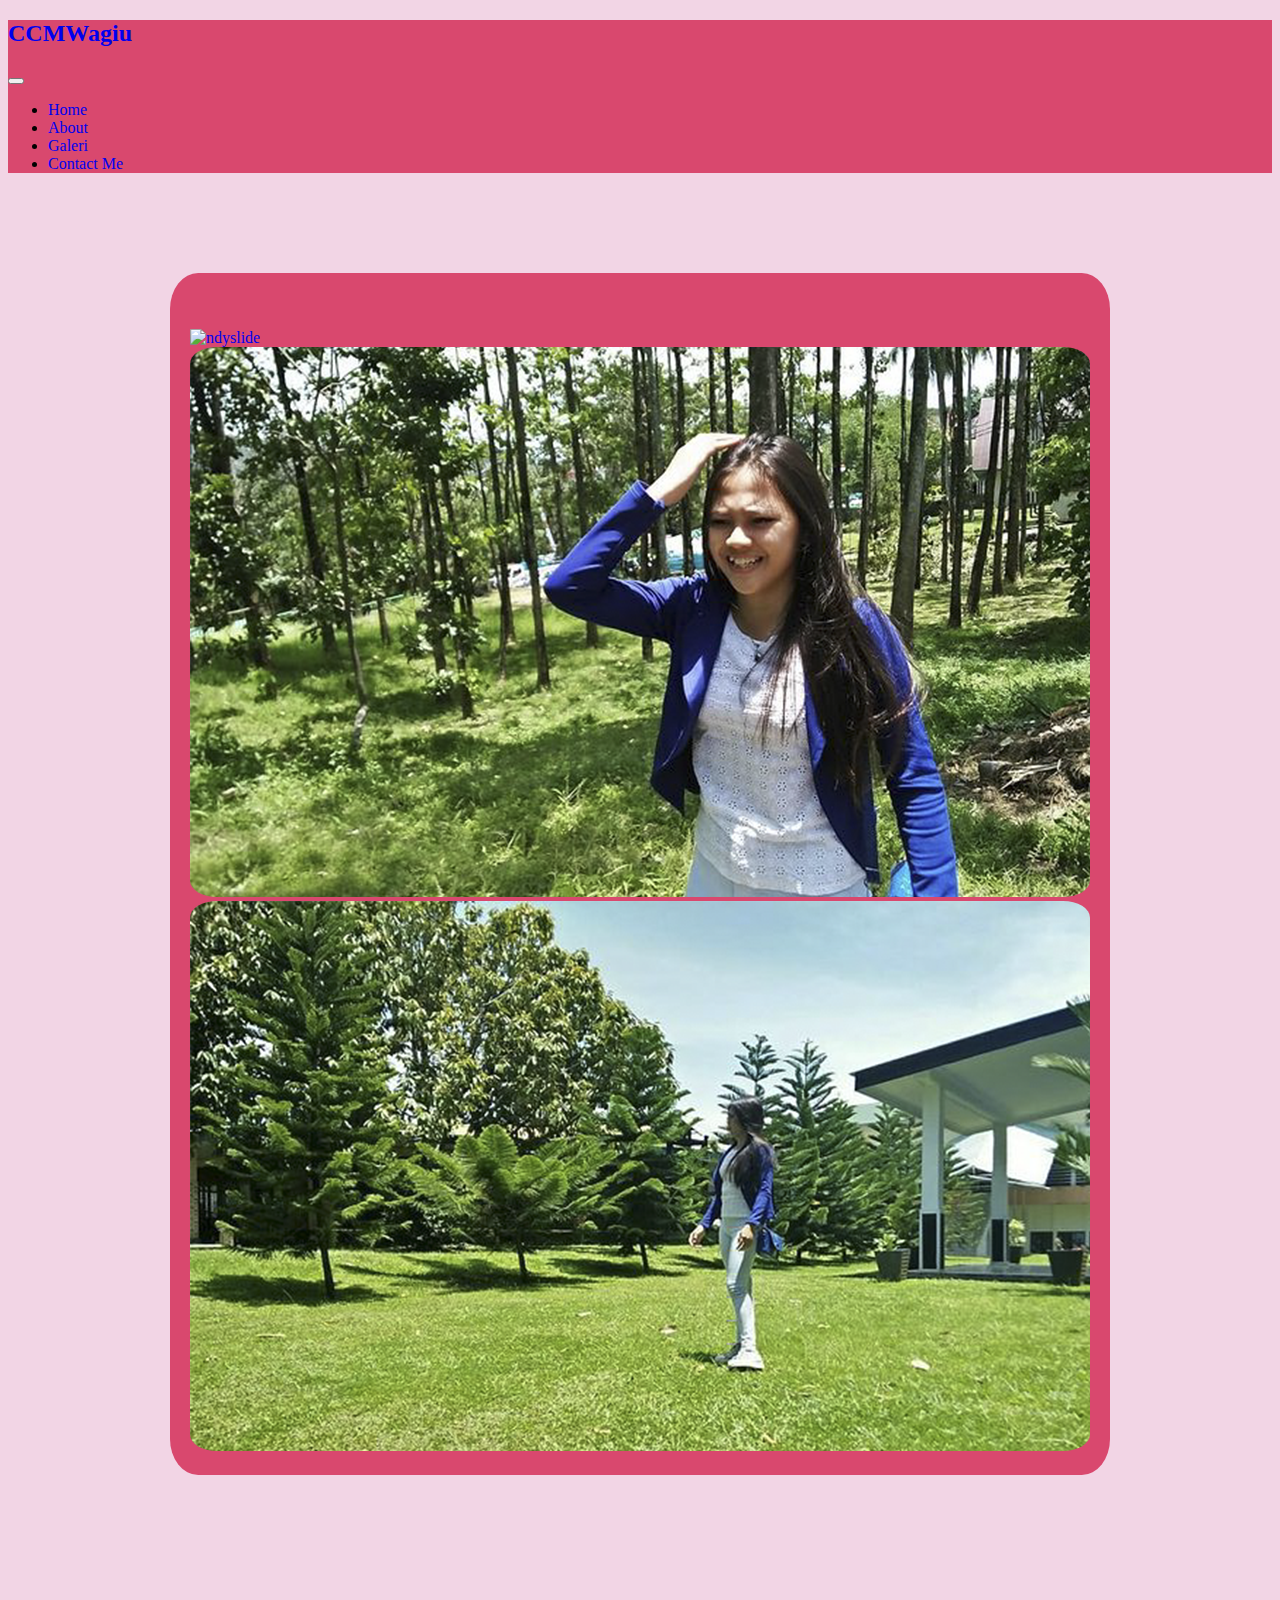
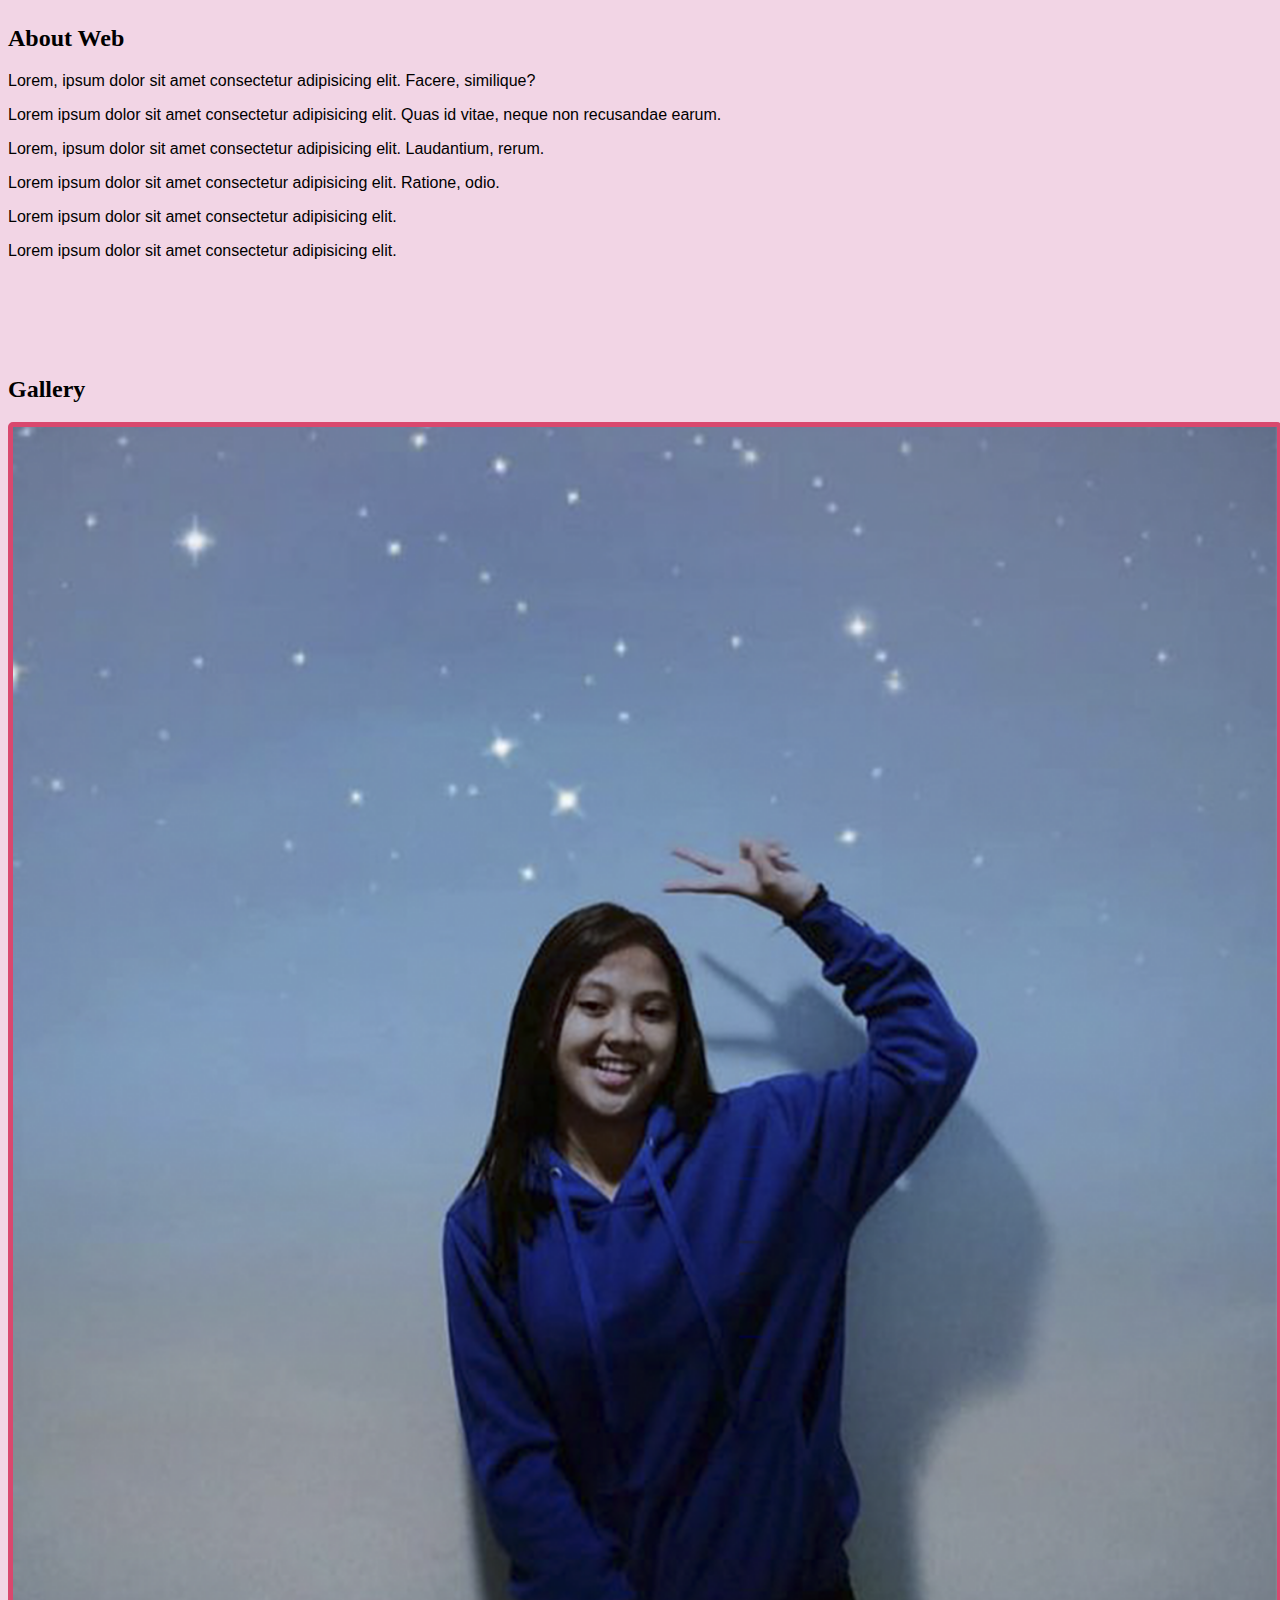
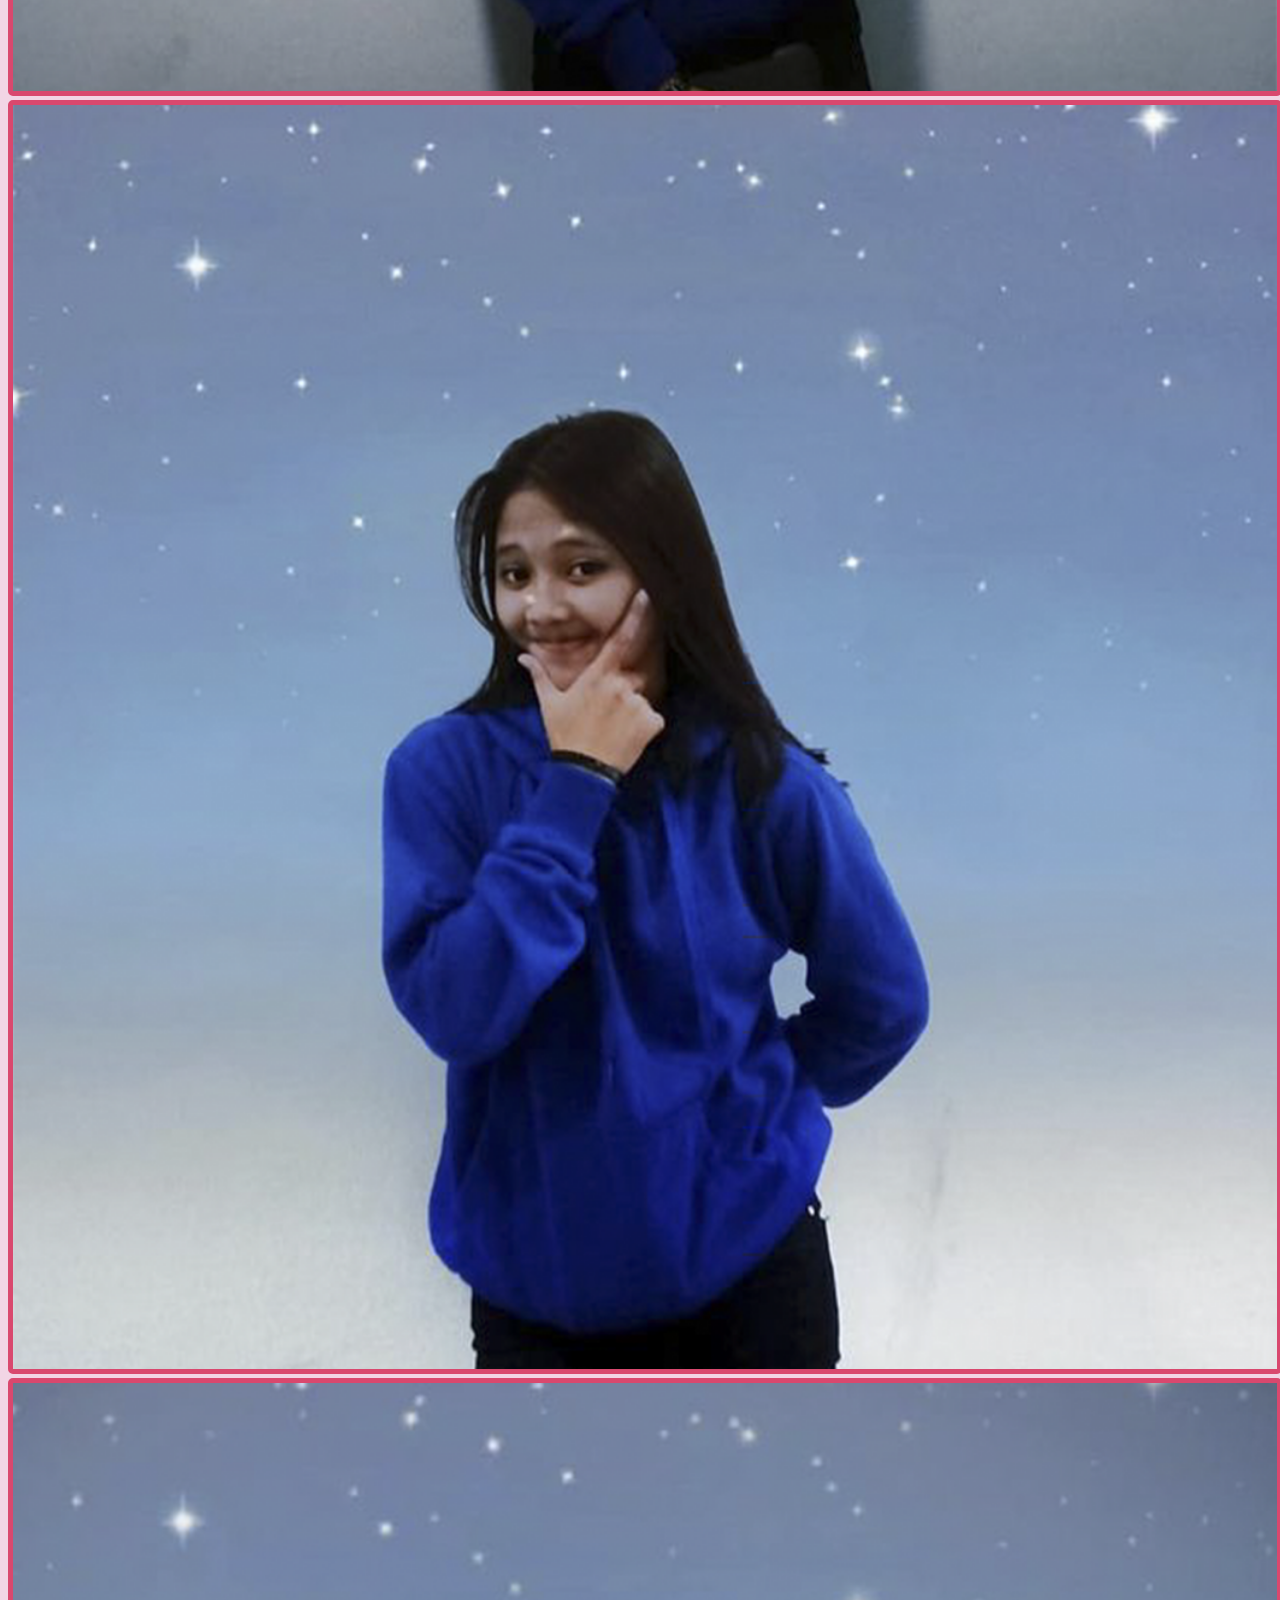
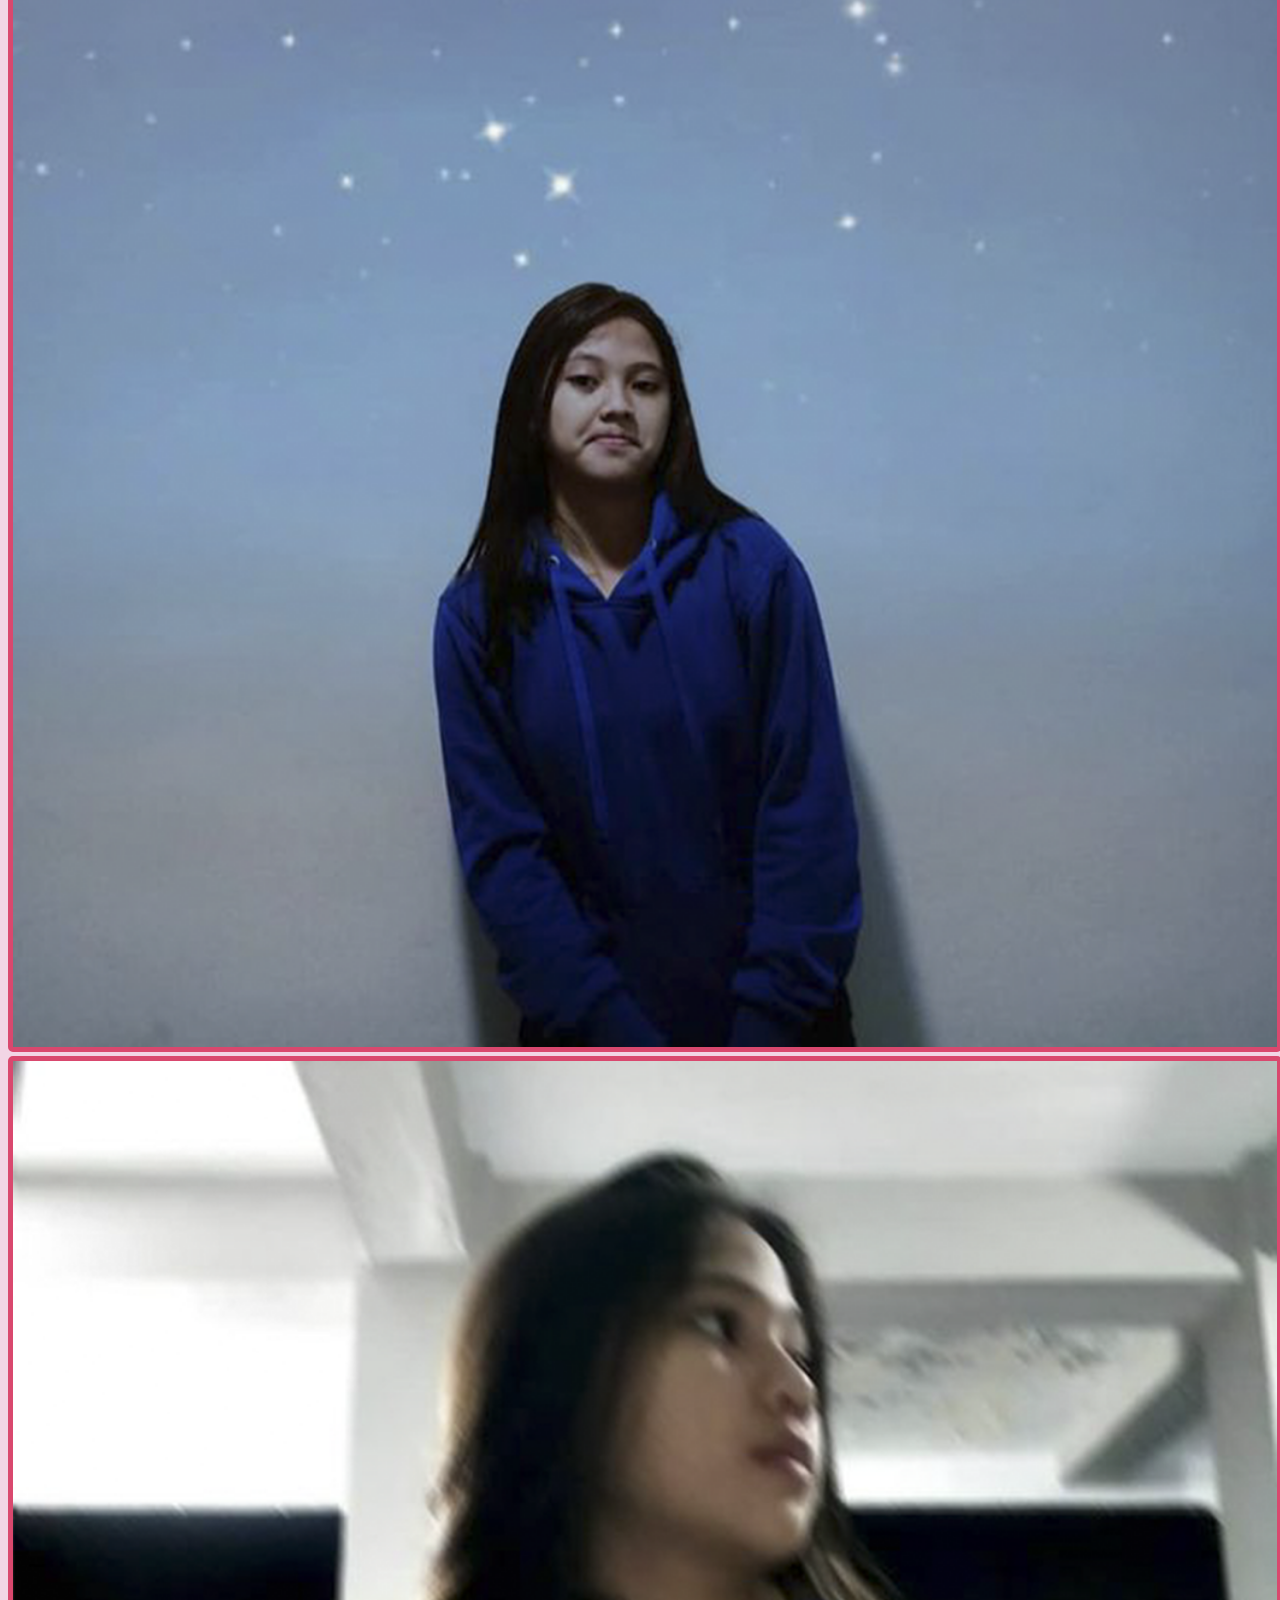
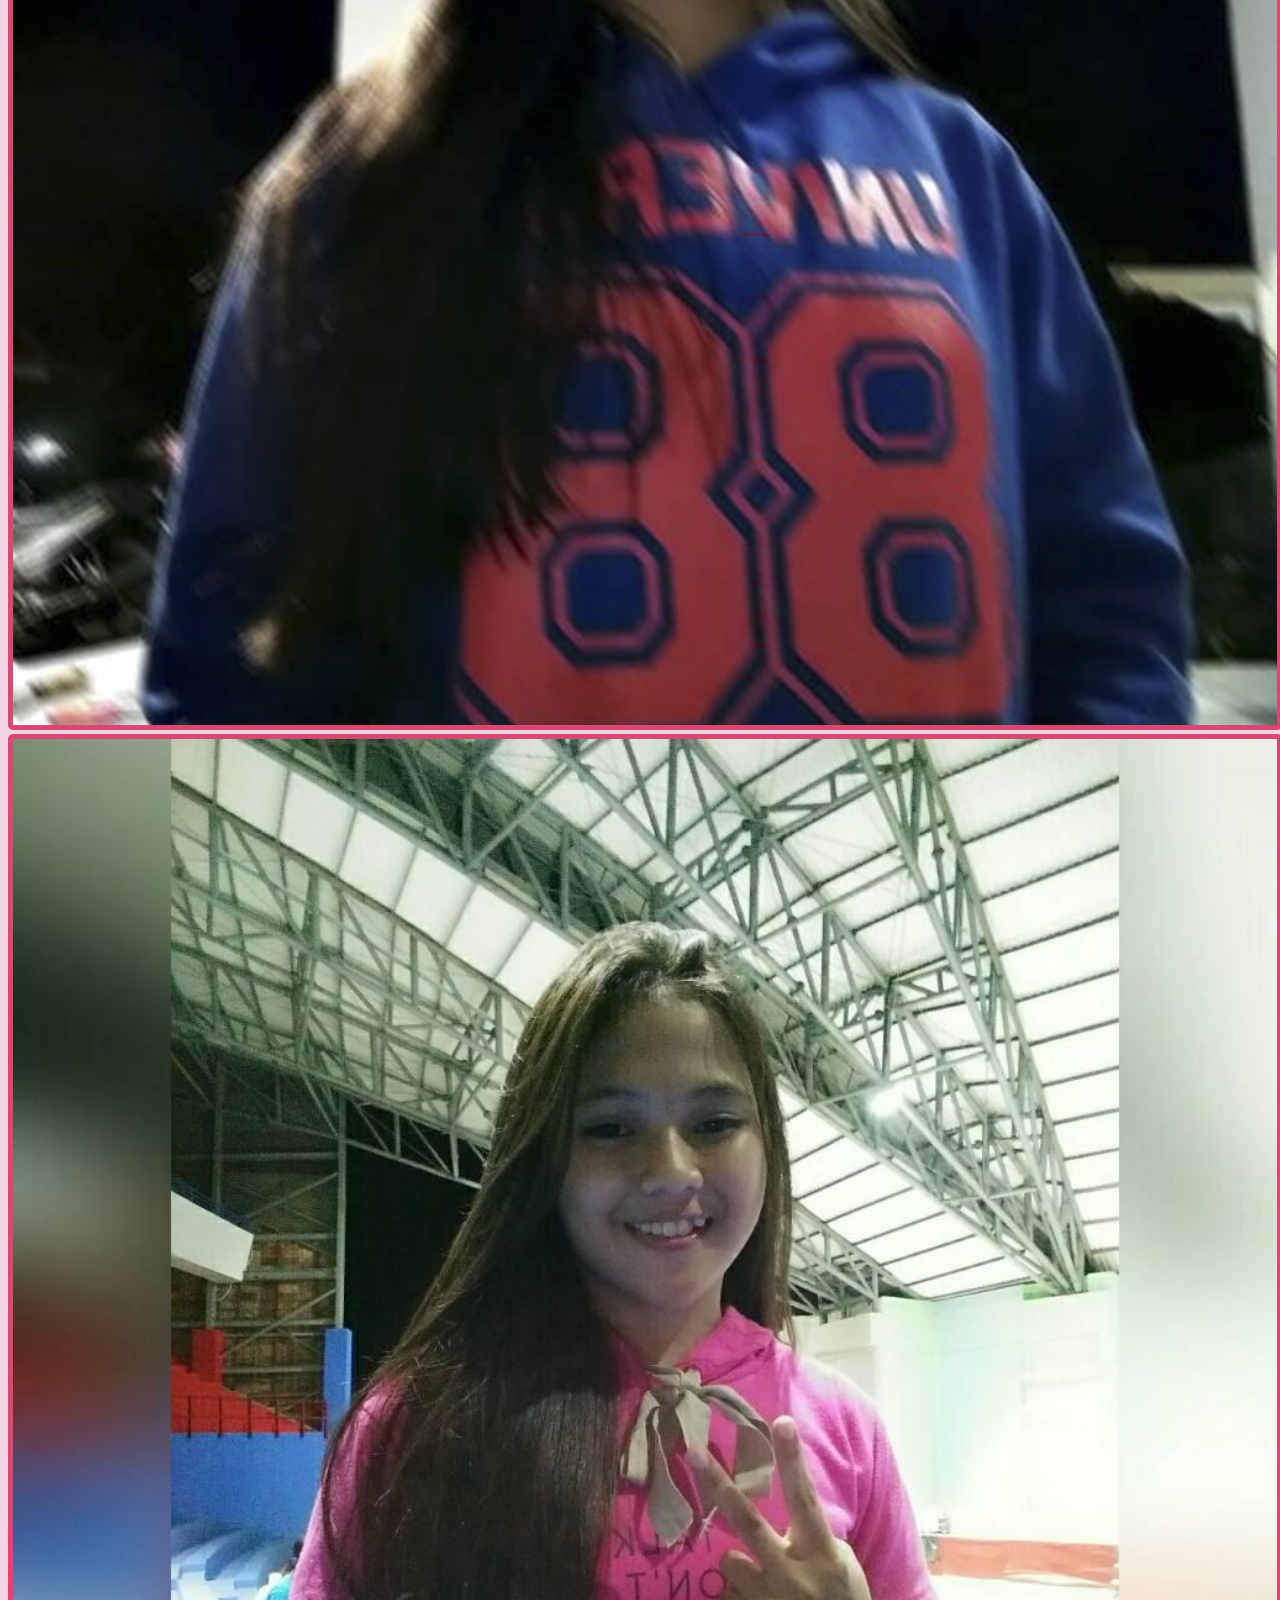
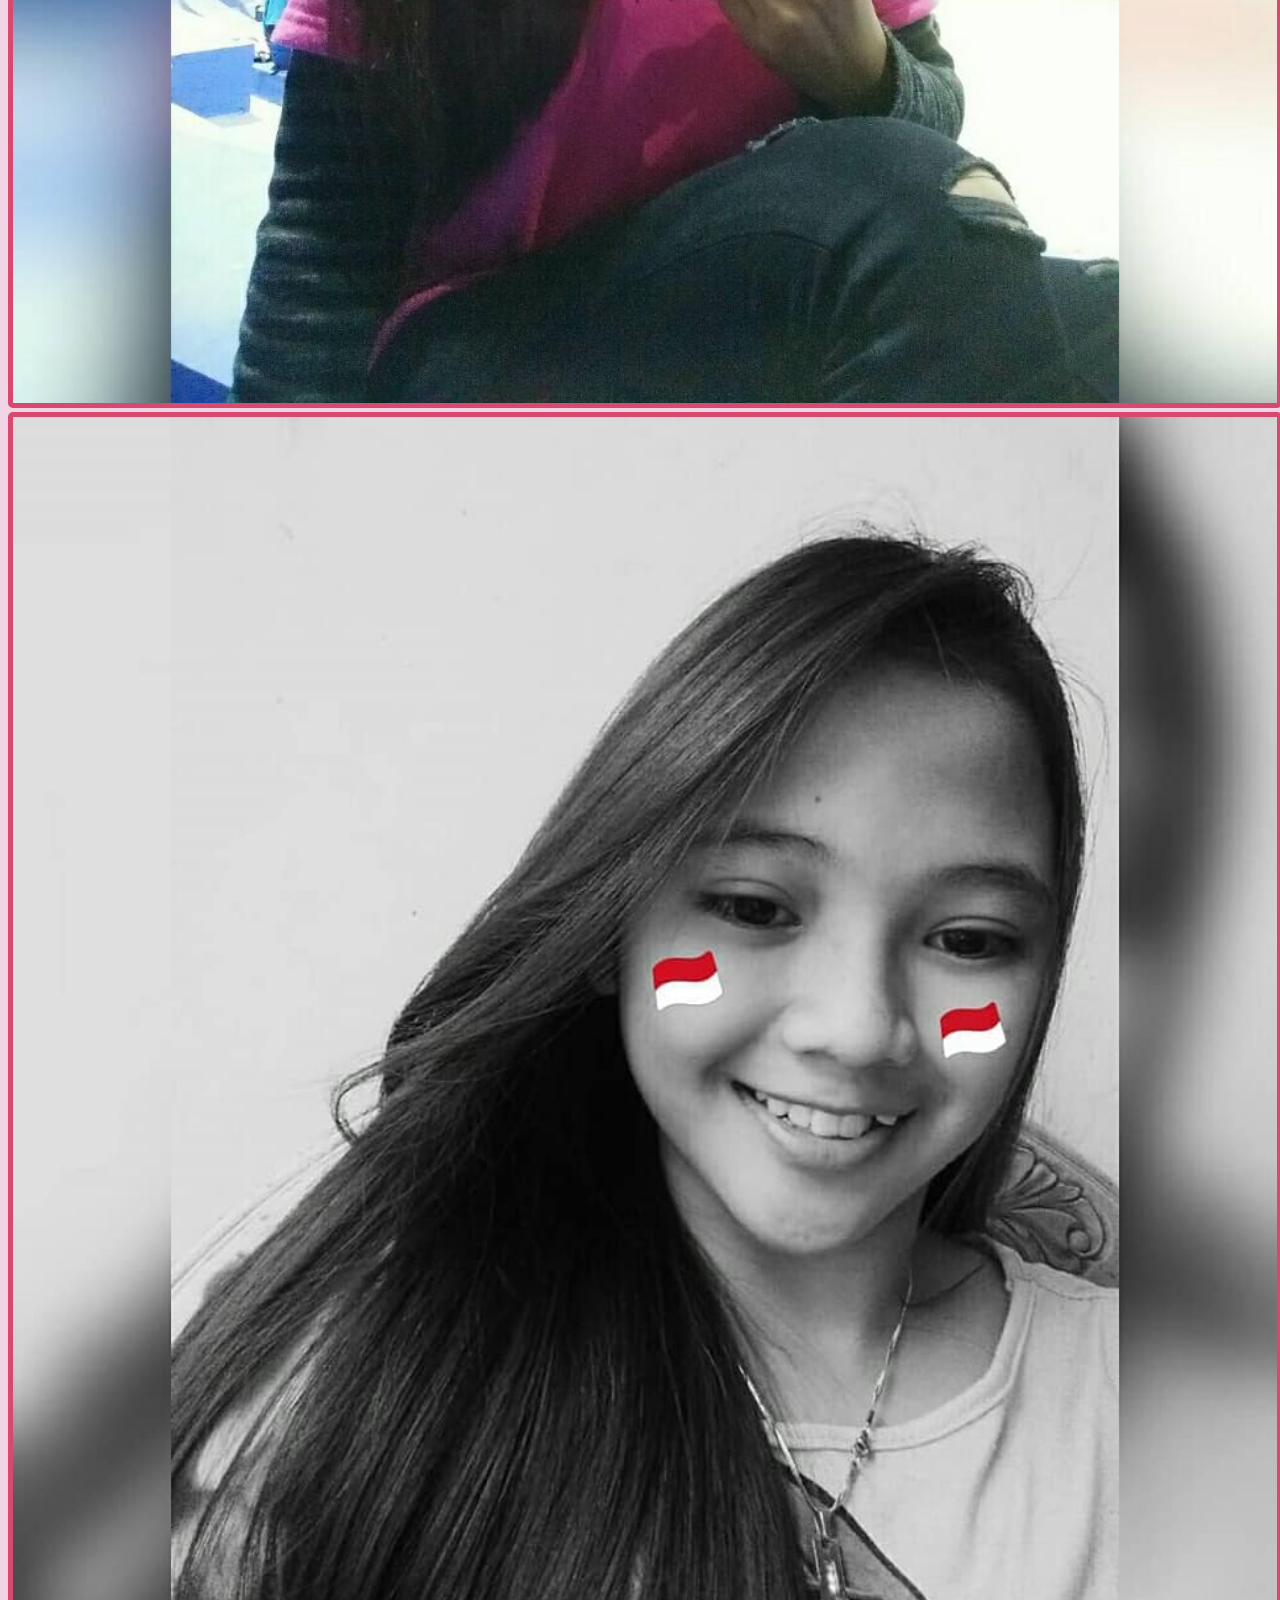
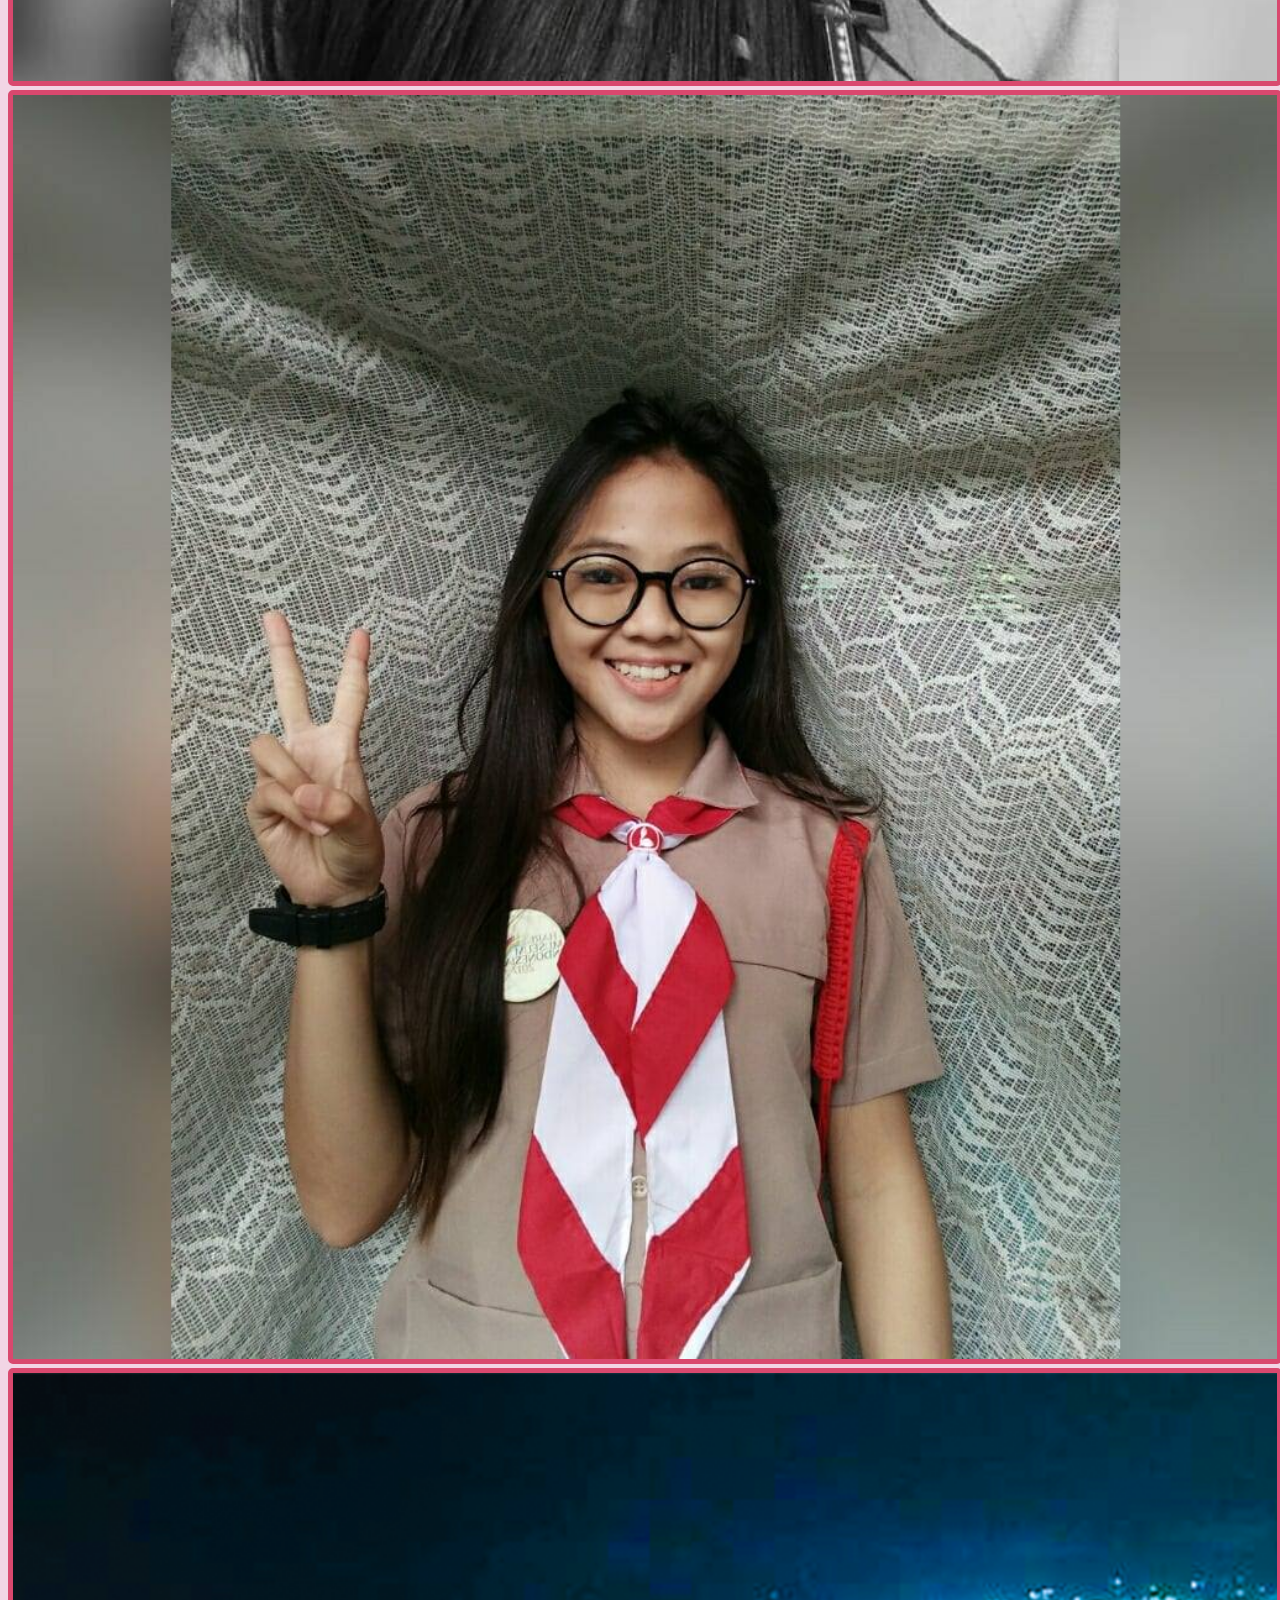
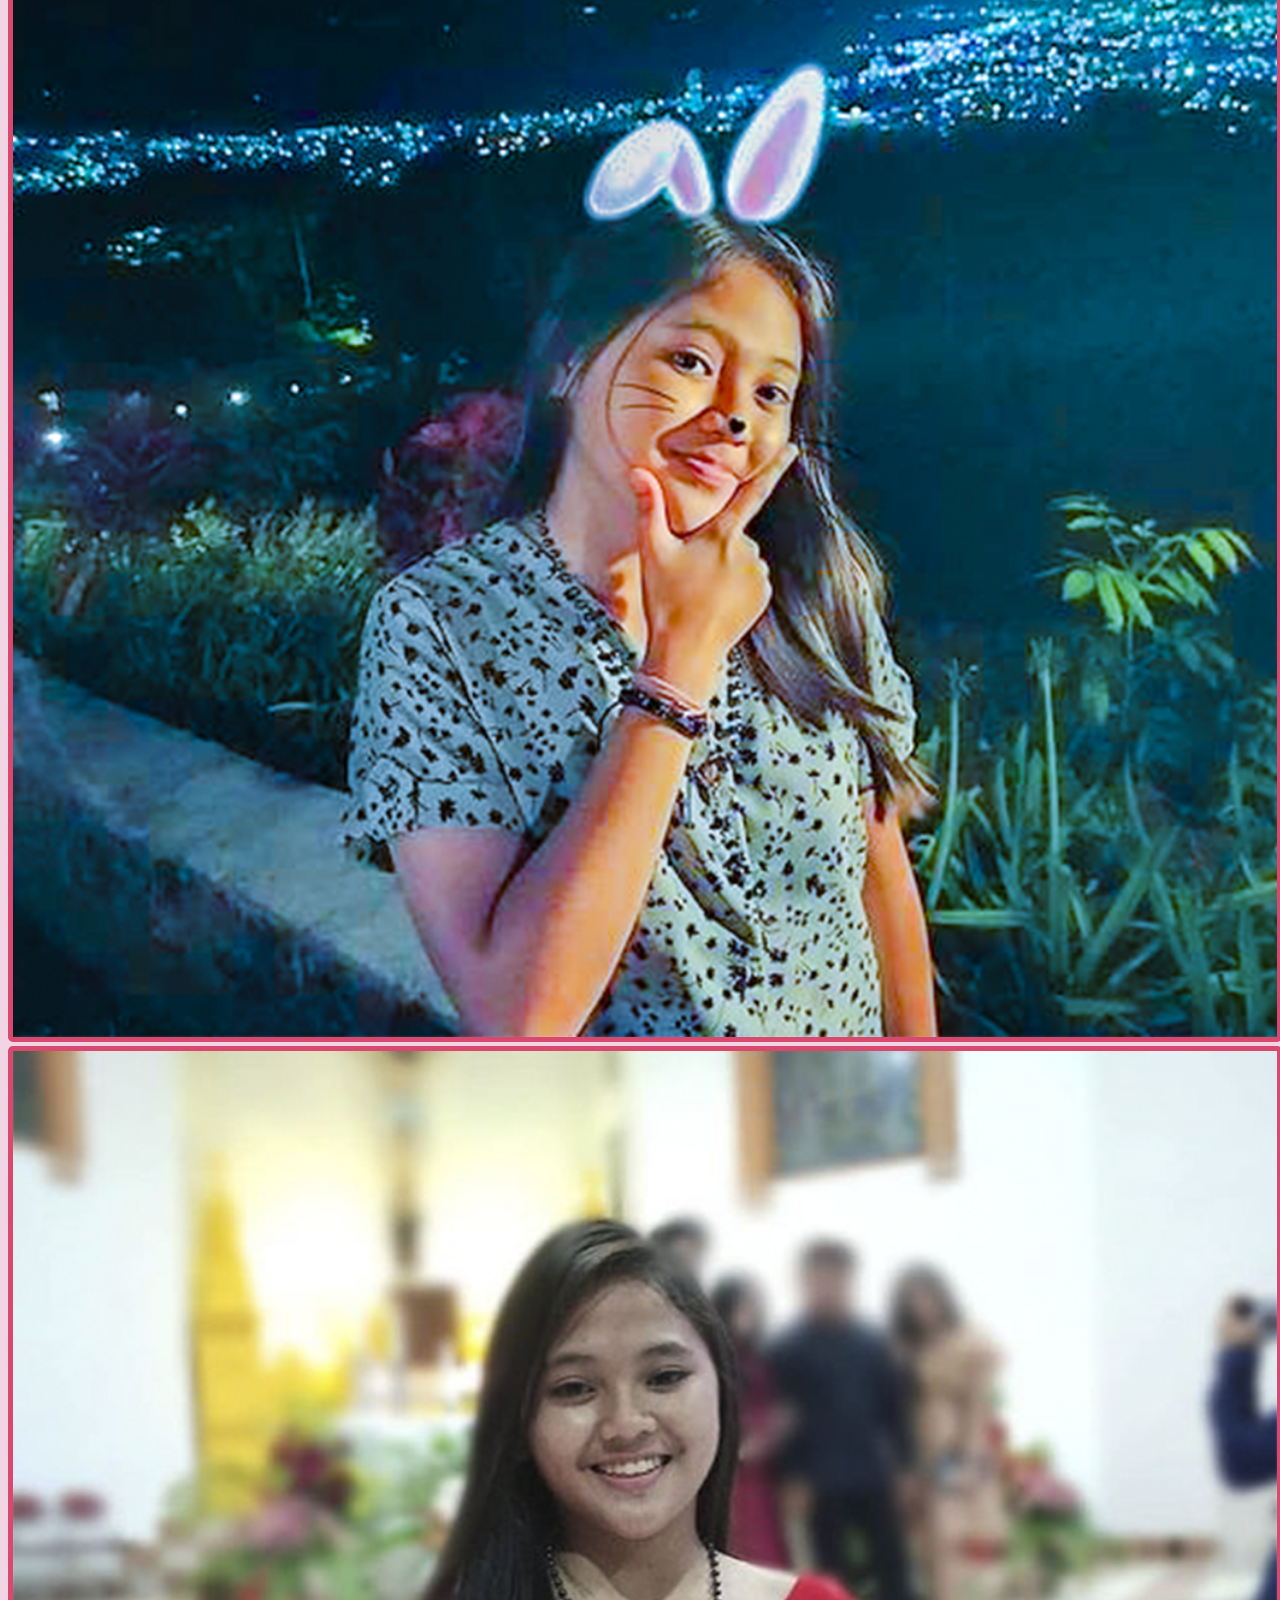
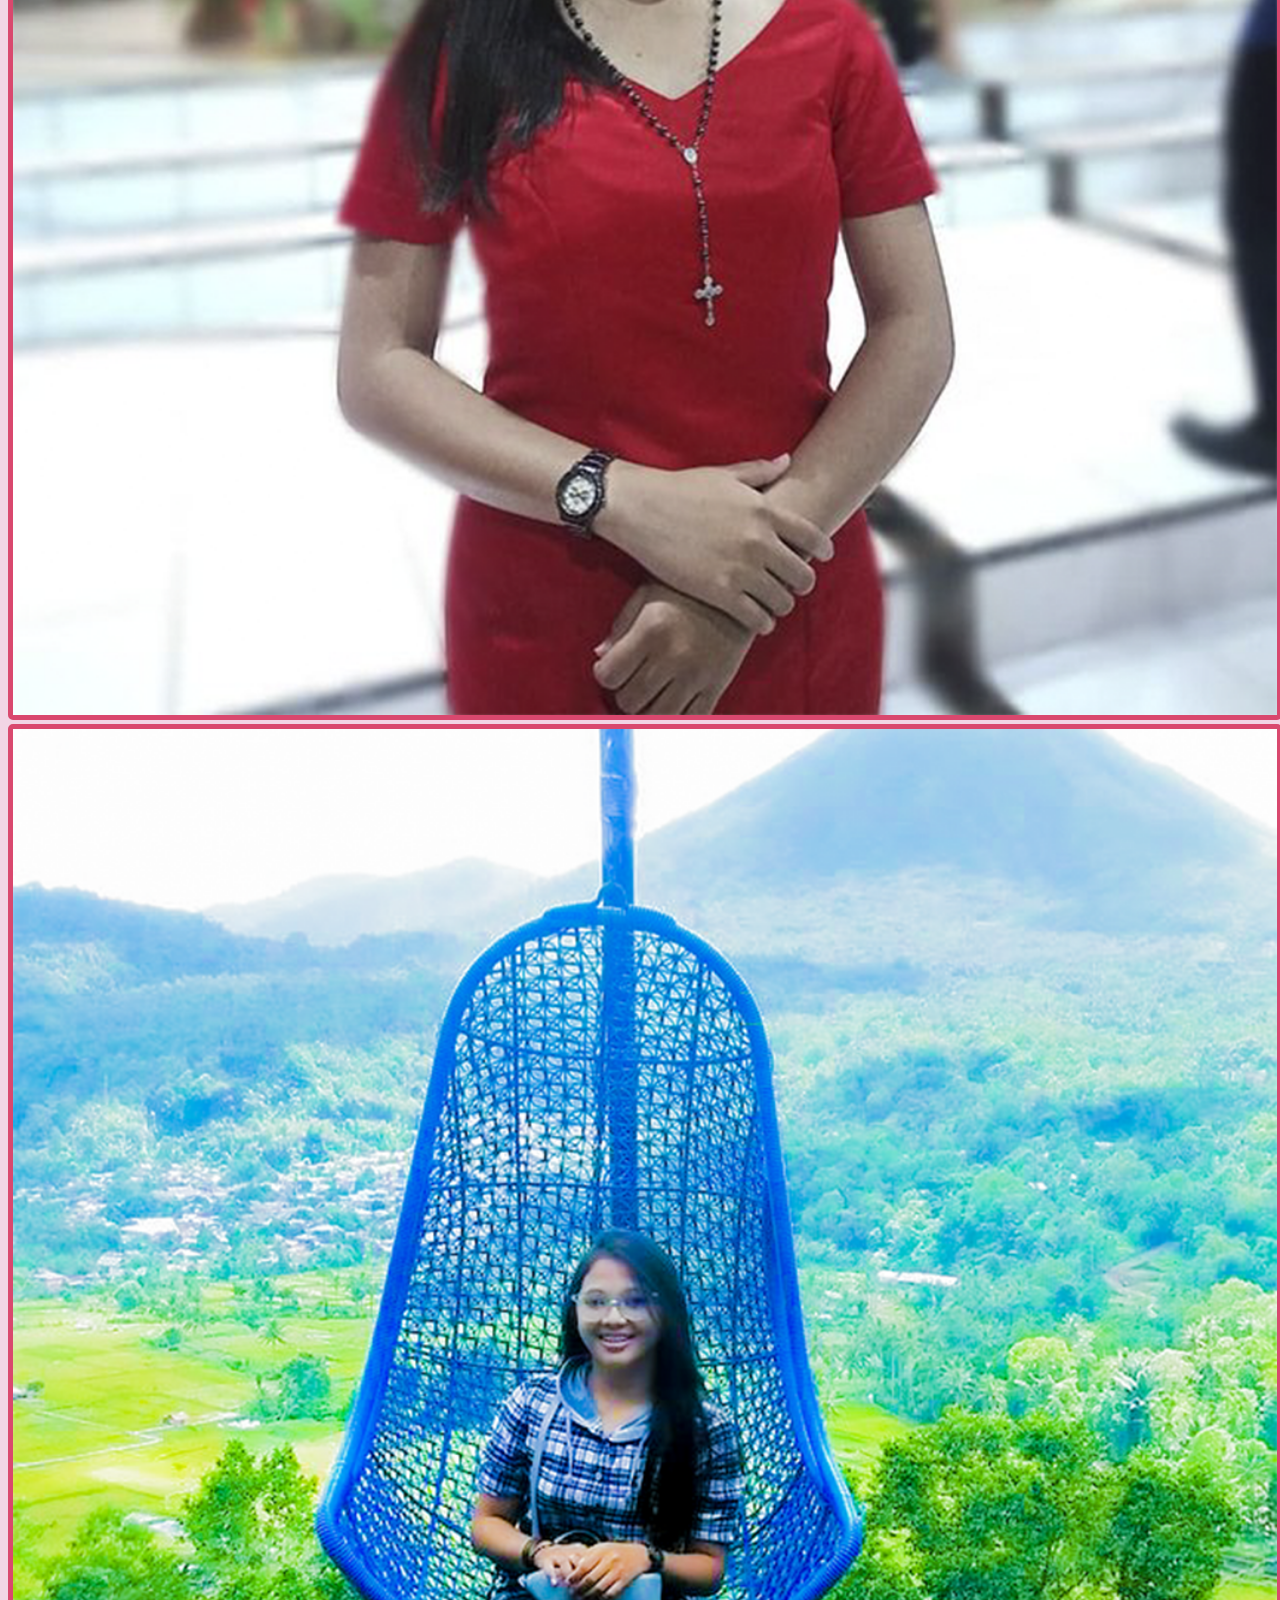
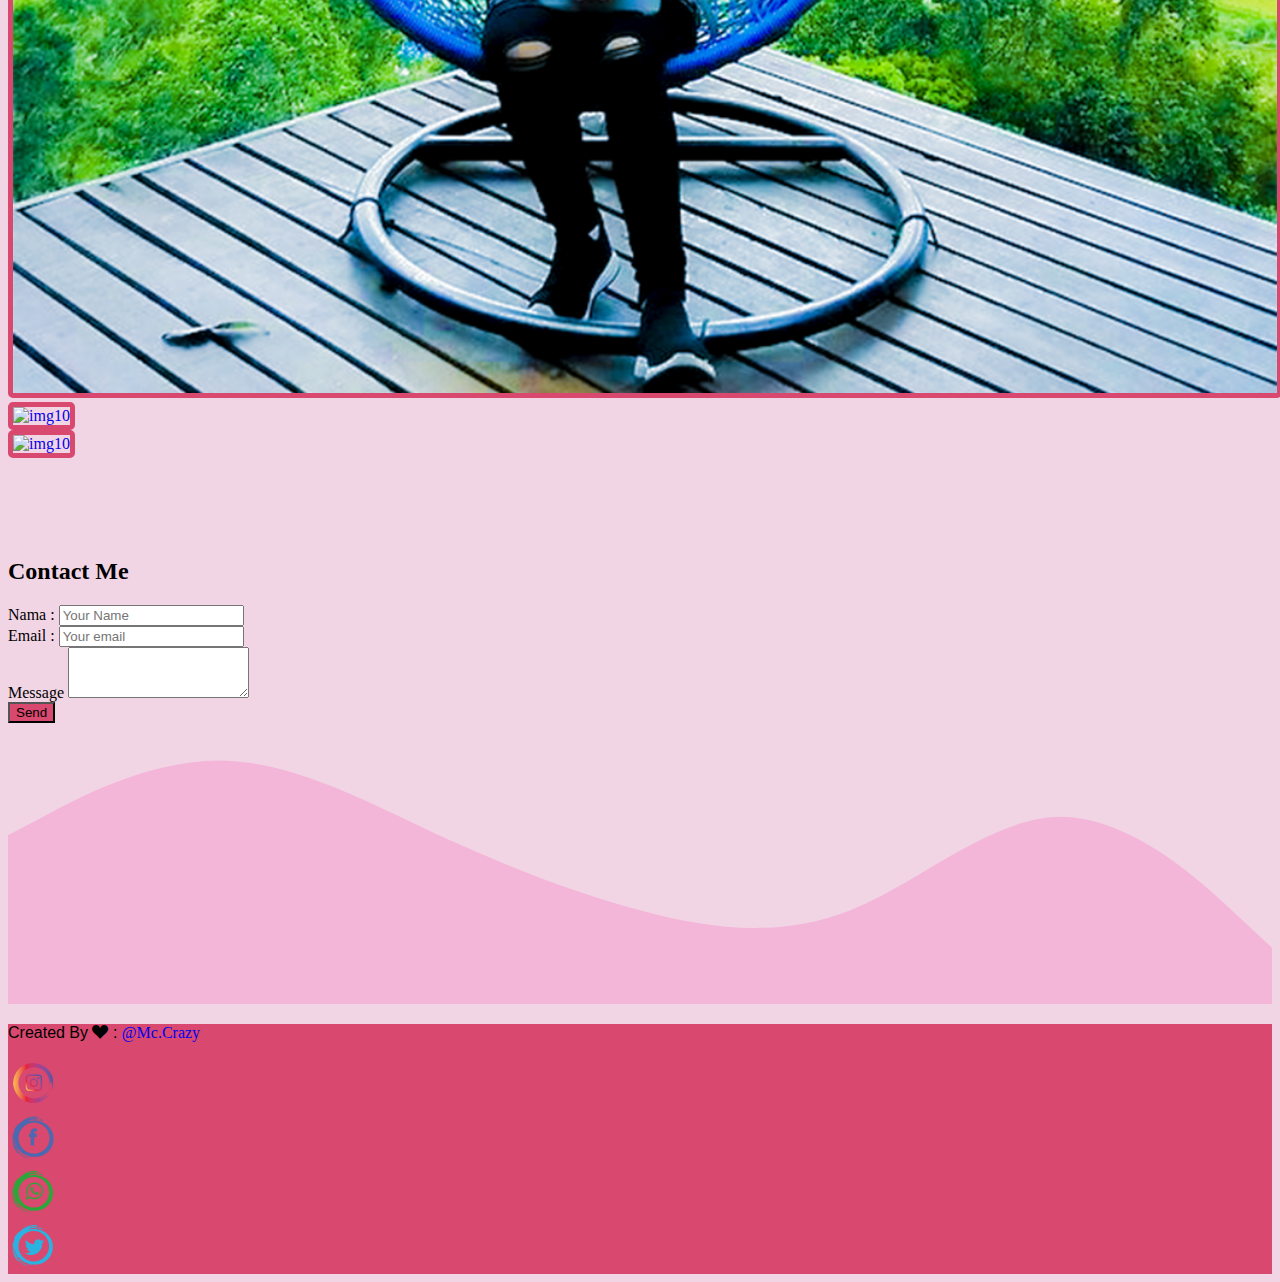
==== index.html @ 91e358bc "change link img" ====
<!DOCTYPE html>
<html lang="en">
  <head>
    <meta charset="UTF-8" />
    <meta http-equiv="X-UA-Compatible" content="IE=edge" />
    <meta name="viewport" content="width=device-width, initial-scale=1.0" />
    <title>Ndy14 | Happy Birthday</title>
    <!-- BOOTSTRAP CSS -->
    <link
      href="https://cdn.jsdelivr.net/npm/bootstrap@5.1.0/dist/css/bootstrap.min.css"
      rel="stylesheet"
      integrity="sha384-KyZXEAg3QhqLMpG8r+8fhAXLRk2vvoC2f3B09zVXn8CA5QIVfZOJ3BCsw2P0p/We"
      crossorigin="anonymous"
    />
    <!-- SLICK CSS -->
    <link
      rel="stylesheet"
      type="text/css"
      href="https://cdn.jsdelivr.net/npm/slick-carousel@1.8.1/slick/slick.css"
    />
    <link
      rel="stylesheet"
      type="text/css"
      href="https://cdn.jsdelivr.net/npm/slick-carousel@1.8.1/slick/slick-theme.css"
    />

    <!-- LINK FONTS -->
    <link rel="preconnect" href="https://fonts.googleapis.com">
    <link rel="preconnect" href="https://fonts.gstatic.com" crossorigin>

    <!-- BS ICON -->
    <link rel="stylesheet" href="https://cdn.jsdelivr.net/npm/bootstrap-icons@1.4.1/font/bootstrap-icons.css">


    <!-- MY CSS -->
    <link rel="stylesheet" href="css/style.css" />
  </head>
  <body>
    <!-- NAVBAR -->
    <nav
      class="navbar navbar-expand-lg navbar-dark shadow fixed-top"
      style="background-color: rgb(217, 72, 110)"
    >
      <div class="container">
        <a class="navbar-brand" href="#home"><h2>CCMWagiu</h2></a>
        <button
          class="navbar-toggler"
          type="button"
          data-bs-toggle="collapse"
          data-bs-target="#navbarNav"
          aria-controls="navbarNav"
          aria-expanded="false"
          aria-label="Toggle navigation"
        >
          <span class="navbar-toggler-icon"></span>
        </button>
        <div class="collapse navbar-collapse" id="navbarNav">
          <ul class="navbar-nav ms-auto">
            <li class="nav-item">
              <a class="nav-link active" aria-current="page" href="#"
                >Home</a
              >
            </li>
            <li class="nav-item">
              <a class="nav-link" href="#about">About</a>
            </li>
            <li class="nav-item">
              <a class="nav-link" href="#gallery">Galeri</a>
            </li>
            <li class="nav-item">
              <a class="nav-link" href="#contact">Contact Me</a>
            </li>
          </ul>
        </div>
      </div>
    </nav>

    <!-- END NAVBAR -->
    
      <div class="container2">
        <div class="sliderr">
          <div>
            <a href="#">
              <img
                src="https://i.ibb.co/gMKBj7Q/slide01.png"
                alt=""
              />
            </a>
          </div>
          <div>
            <a href="#">
              <img
                src="https://i.ibb.co/X2WDXV9/slide02.png"
                alt=""
              />
            </a>
          </div>
          <div>
            <a href="#">
              <img
                src="https://i.ibb.co/cbkRTCd/slide03.png"
                alt="ndyslide"
              />
            </a>
          </div>
          <div>
            <a href="#">
              <img src="img/photo/slide04.png" alt="ndyslide">
            </a>
          </div>
          <div>
            <a href="#">
              <img src="img/photo/slide05.png" alt="ndyslide">
            </a>
          </div>
        </div>
      </div>


      <div class="bigContainer">
        <section id="about" class="mt-5 mb-3">
          <div class="container">
            <div class="row text-center">
              <div class="col">
                <h2>About Web</h2>
              </div>
            </div>
            <div class="row justify-content-start fs-5 mt-3">
              <div class="col-md-4">
                <p>
                  Lorem, ipsum dolor sit amet consectetur adipisicing elit.
                  Facere, similique?
                </p>
              </div>
              <div class="col-md-4">
                <p>
                  Lorem ipsum dolor sit amet consectetur adipisicing elit. Quas id
                  vitae, neque non recusandae earum.
                </p>
              </div>
            </div>
            <div class="row justify-content-center fs-5 text-center mt-3">
              <div class="col-4">
                <p>
                  Lorem, ipsum dolor sit amet consectetur adipisicing elit.
                  Laudantium, rerum.
                </p>
              </div>
              <div class="col-4">
                <p>
                  Lorem ipsum dolor sit amet consectetur adipisicing elit.
                  Ratione, odio.
                </p>
              </div>
            </div>
            <div class="row justify-content-end fs-5 text-end mt-3">
              <div class="col-md-4">
                <p>Lorem ipsum dolor sit amet consectetur adipisicing elit.</p>
              </div>
              <div class="col-md-4">
                <p>Lorem ipsum dolor sit amet consectetur adipisicing elit.</p>
              </div>
            </div>
          </div>
        </section>

        <!-- END ABOUT -->

        <!-- GALLERY -->
        <section id="gallery" class="mt-5 mb-3">
          <div class="container">
            <div class="row text-center">
              <div class="col mb-3">
                <h2>Gallery</h2>
              </div>
              <div class="row justify-content-center">
                <div class="col-md-3">
                  <a href="#">
                    <img src="img/photo/fix/ps04.png" alt="img1" class="bingkai"/>
                  </a>
                </div>
                <div class="col-md-3">
                  <a href="#">
                    <img src="img/photo/fix/ps05.png" alt="img2" class="bingkai"/>
                  </a>
                </div>
                <div class="col-md-3">
                  <a href="#">
                    <img src="img/photo/fix/ps06.png" alt="img3" class="bingkai"/>
                  </a>
                </div>
                <div class="col-md-3">
                  <a href="#">
                    <img src="img/photo/fix/ps08.png" alt="img4" class="bingkai"/>
                  </a>
                </div>
                <div class="col-md-3">
                  <a href="#">
                    <img src="img/photo/fix/002.jpg" alt="img5" class="bingkai"/>
                  </a>
                </div>
                <div class="col-md-3">
                  <a href="#">
                    <img src="img/photo/fix/003.jpg" alt="img6" class="bingkai"/>
                  </a>
                </div>
                <div class="col-md-3">
                  <a href="#">
                    <img src="img/photo/fix/004.jpg" alt="img7" class="bingkai"/>
                  </a>
                </div>
                <div class="col-md-3">
                  <a href="#">
                    <img src="img/photo/fix/ps02.png" alt="img8" class="bingkai"/>
                  </a>
                </div>
                <div class="col-md-3">
                  <a href="#">
                    <img src="img/photo/fix/ps03.png" alt="img9" class="bingkai"/>
                  </a>
                </div>
                <div class="col-md-3">
                  <a href="#">
                    <img src="img/photo/fix/ps07.png" alt="img10" class="bingkai"/>
                  </a>
                </div>
                <div class="col-md-3">
                  <a href="#">
                    <img src="https://i.ibb.co/JvdhKrz/ps03.png" alt="img10" class="bingkai"/>
                  </a>
                </div>
                <div class="col-md-3">
                  <a href="#">
                    <img src="https://i.ibb.co/WzTWZSN/ps02.png" alt="img10" class="bingkai"/>
                  </a>
                </div>
              </div>
            </div>
          </div>
        </section>

        <!-- END GALLERY -->

        <!-- CONTACT ME -->
        <section id="contact" class="mt-5">
          <div class="container">
            <div class="row text-center">
              <h2>Contact Me</h2>
            </div>
              <div class="row justify-content-center mt-3">
                <div class="col-md-8">
                  <form action="">
                    <div class="nama mb3">
                      <label for="name" class="form-label">Nama :</label>
                      <input
                        type="text"
                        class="form-control"
                        placeholder="Your Name"
                        id="name"
                        aria-describedby="name"
                      />
                    <div class="email mb3">
                      <label for="email" class="form-label">Email :</label>
                      <input
                        type="text"
                        class="form-control"
                        placeholder="Your email"
                        id="email"
                        aria-describedby="email"
                      />
                    </div>
                    <div class="mb-3">
                      <label for="message" class="form-label">Message</label>
                      <textarea class="form-control" id="message" rows="3"></textarea>
                    </div>
                      <button type="submit" class="btn" style="background-color: rgb(217, 72, 110);">Send</button>
                  </form>
                </div>
              </div>
        </section>
     </div>


<!-- END CONTACT -->





<!-- FOOOTER -->
<svg xmlns="http://www.w3.org/2000/svg" viewBox="0 0 1440 320"><path fill="#f3b6d8" fill-opacity="1" d="M0,128L40,106.7C80,85,160,43,240,42.7C320,43,400,85,480,122.7C560,160,640,192,720,213.3C800,235,880,245,960,213.3C1040,181,1120,107,1200,106.7C1280,107,1360,181,1400,218.7L1440,256L1440,320L1400,320C1360,320,1280,320,1200,320C1120,320,1040,320,960,320C880,320,800,320,720,320C640,320,560,320,480,320C400,320,320,320,240,320C160,320,80,320,40,320L0,320Z"></path></svg>
<footer class="" style="background-color: rgb(217, 72, 110);">
  <div class="container">
      <div class="row justify-content-start">
          <div class="col-3 mb-lg-2">
              <p class="fw-bold text-white">Created By <i class="bi bi-suit-heart-fill text-black-50"></i> : <a
                      class="text-white" href="https://www.instagram.com/mc.l_j/">@Mc.Crazy</a>
              </p>
          </div>
          <div class="col-2 ">
            <a href="https://www.instagram.com/mc.l_j/">
                <img src="img/logo/ig.png" id="icon" alt="myInstagram">
            </a>
        </div>
        <div class="col-2 ">
            <a href="https://www.facebook.com/McCrazy29">
                <img src="img/logo/fb.png" id="icon" alt=" myFacebook"></a>
        </div>

        <div class="col-2">
            <a href="https://wa.me/+6289697954130">
                <img src="img/logo/wa.png" id="icon" alt=" myWhatsApp">
            </a>
        </div>

        <div class="col-2">
            <a href="https://twitter.com/WullurLino">
                <img src="img/logo/tw.png" id="icon" alt=" myTwitter">
            </a>
        </div>
      </div>
  </div>
</footer>


      <!-- JQuery -->
      <script
        type="text/javascript"
        src="https://cdnjs.cloudflare.com/ajax/libs/jquery/3.5.1/jquery.min.js"
      ></script>

      <!-- Slick JS -->
      <script
        type="text/javascript"
        src="https://cdn.jsdelivr.net/npm/slick-carousel@1.8.1/slick/slick.min.js"
      ></script>

      <script
        src="https://cdn.jsdelivr.net/npm/bootstrap@5.1.0/dist/js/bootstrap.bundle.min.js"
        integrity="sha384-U1DAWAznBHeqEIlVSCgzq+c9gqGAJn5c/t99JyeKa9xxaYpSvHU5awsuZVVFIhvj"
        crossorigin="anonymous"
      ></script>

      <script>
        $(document).ready(function () {
          $(".sliderr").slick({
            autoplay: true,
            autoplaySpeed: 2500,
            dots: true,
            fade: true,
          });
        });
      </script>
    </div>
  </body>
</html>
---- css/style.css ----
body {
  background-color: #f2d5e5;
  font-family: constantia;
}

@font-face {
  font-family: "Acme";
  src: url("https://fonts.googleapis.com/css2?family=Acme&family=Neuton:wght@300&family=Nunito:wght@300&display=swap")
    format("ttf");
  font-family: bellMt;
  src: url("/fonts/BellMT.ttf") format("ttf");
  font-family: breeserif;
  src: url("/fonts/BreeSerif-Regular.ttf") format("ttf");
  font-family: BRITANIC;
  src: url("/fonts/BRITANIC.ttf") format("ttf");
  font-family: Constantia;
  scr: url("/fonts/Constantia.ttf") format("ttf");
}

h2 {
  font-family: "Acme";
}

a {
  font-family: breeserif;
}

p {
  font-family: "Nunito", sans-serif;
}

.gunung {
  background-image: url("../img/gunung/g01.png");
}

img {
  width: 100%;
}

.bigContainer {
  margin-top: 50px;
  background-image: url("../img/gunung/g01.png"), url("../img/gunung/g02.png");
  background-repeat: no-repeat;
}

.container2 {
  max-width: 900px;
  padding: 20px;
  margin-top: 100px;
  background-color: rgb(217, 72, 110);
  margin-left: auto;
  margin-right: auto;
  border-radius: 3%;
}

.container3 {
  max-width: 900px;
  padding: 20px;
  margin-top: 100px;
  background-color: rgb(217, 72, 110);
  margin-left: auto;
  margin-right: auto;
  border-radius: 3%;
}

.container2 .sliderr img {
  border-radius: 3%;
}

.sliderr .slick-slide {
  border: solid 1px rgb(34, 33, 33);
  border-radius: 3%;
}

.sliderr .slick-slide img {
  width: 100%;
}

.slick-prev,
.slick-next {
  width: 50px;
  height: 50px;
  z-index: 1;
}

.slick-prev {
  left: 5px;
}

.slick-next {
  right: 5px;
}

.slick-prev:before,
.slick-next:before {
  font-size: 40px;
  text-shadow: 0 0 10px rgba(0, 0, 0, 5);
}

.slick-dots {
  bottom: 15px;
}

.slick-dots li button::before {
  bottom: 15px;
  font-size: 12px;
  text-shadow: 0 0 10px rgba(0, 0, 0, 5);
  opacity: 1;
  color: rgb(255, 154, 181);
}

.slick-dots li .slick-active button:before {
  color: #dedede;
}

.sliderr:not(:hover) .slick-arrow,
.sliderr:not(:hover) .slick-dots {
  opacity: 0;
}
.slick-arrow,
.slick-dots {
  transition: opacity 0.5s ease-out;
}

#gallery img {
  opacity: 1;
}

#icon {
  width: 50px;
}

a {
  text-decoration: none;
}

section {
  padding-top: 5rem;
}

#gallery .row * {
  padding: 0;
}

.bingkai {
  border: 5px solid rgb(217, 72, 110);
  border-radius: 5px;
}
/* footer {
  height: 50px;
  width: 100%;
  background-color: rgb(217, 72, 110);
} */

/* 
<footer class="" style="background-color: rgb(191, 95, 255);">
<div class="container">
    <div class="row justify-content-end">
        <div class="col-3 mb-lg-2">
            <p class="fw-bold text-white">Created By <i class="bi bi-suit-heart-fill text-black-50"></i> : <a
                    class="text-white" href="https://www.instagram.com/mc.l_j/">@Mc.Crazy</a>
            </p>
        </div>
        <div class="col-2 ">
            <a href="https://www.instagram.com/mc.l_j/">
                <img src="img/ig.png" width="50px" class="icon" alt="myInstagram">
            </a>
        </div>
        <div class="col-2 ">
            <a href="https://www.facebook.com/McCrazy29">
                <img src="img/fb.png" width="50px" id="icon" alt=" myFacebook"></a>
        </div>

        <div class="col-2">
            <a href="https://wa.me/+6289697954130">
                <img src="img/wa.png" width="50px" id="icon" alt=" myWhatsApp">
            </a>
        </div>

        <div class="col-2">
            <a href="https://twitter.com/WullurLino">
                <img src="img/tw.png" width="50px"  alt=" myTwitter">
            </a>
        </div>
    </div>
</div>
</footer> */
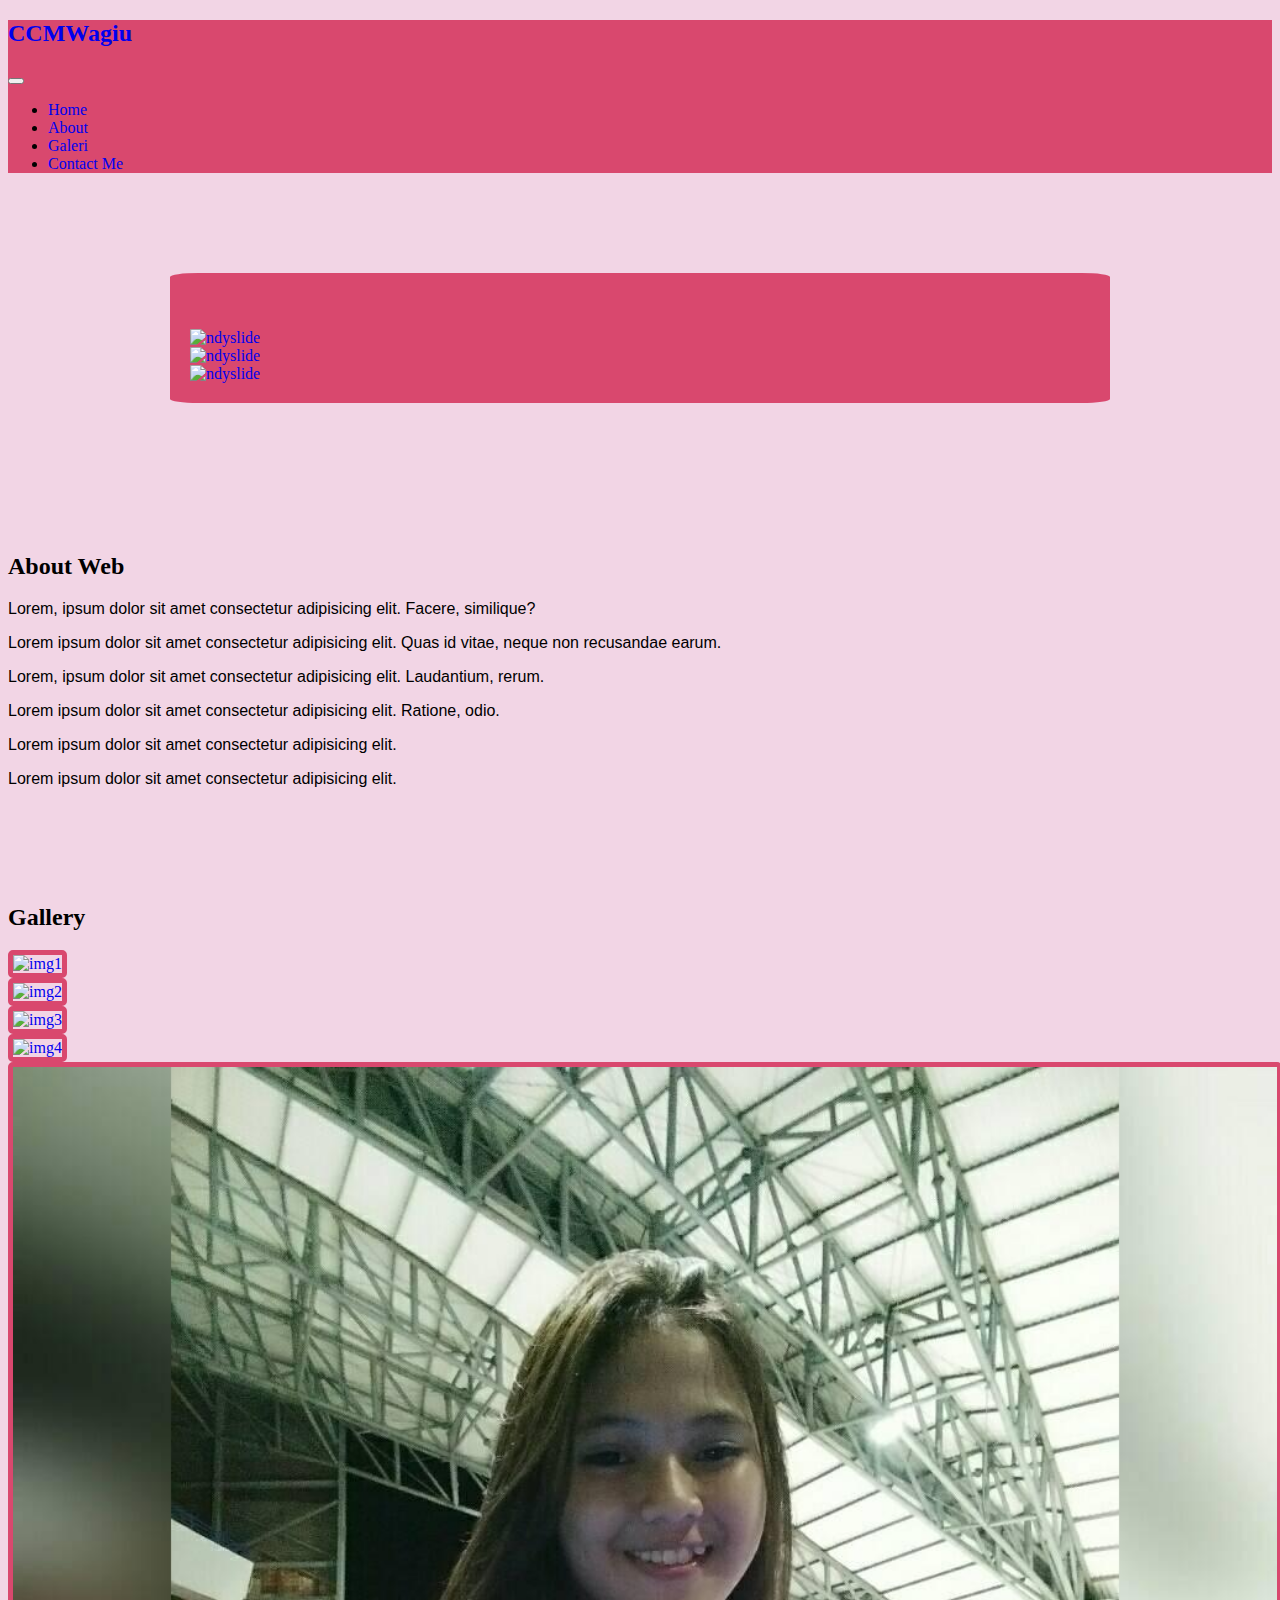
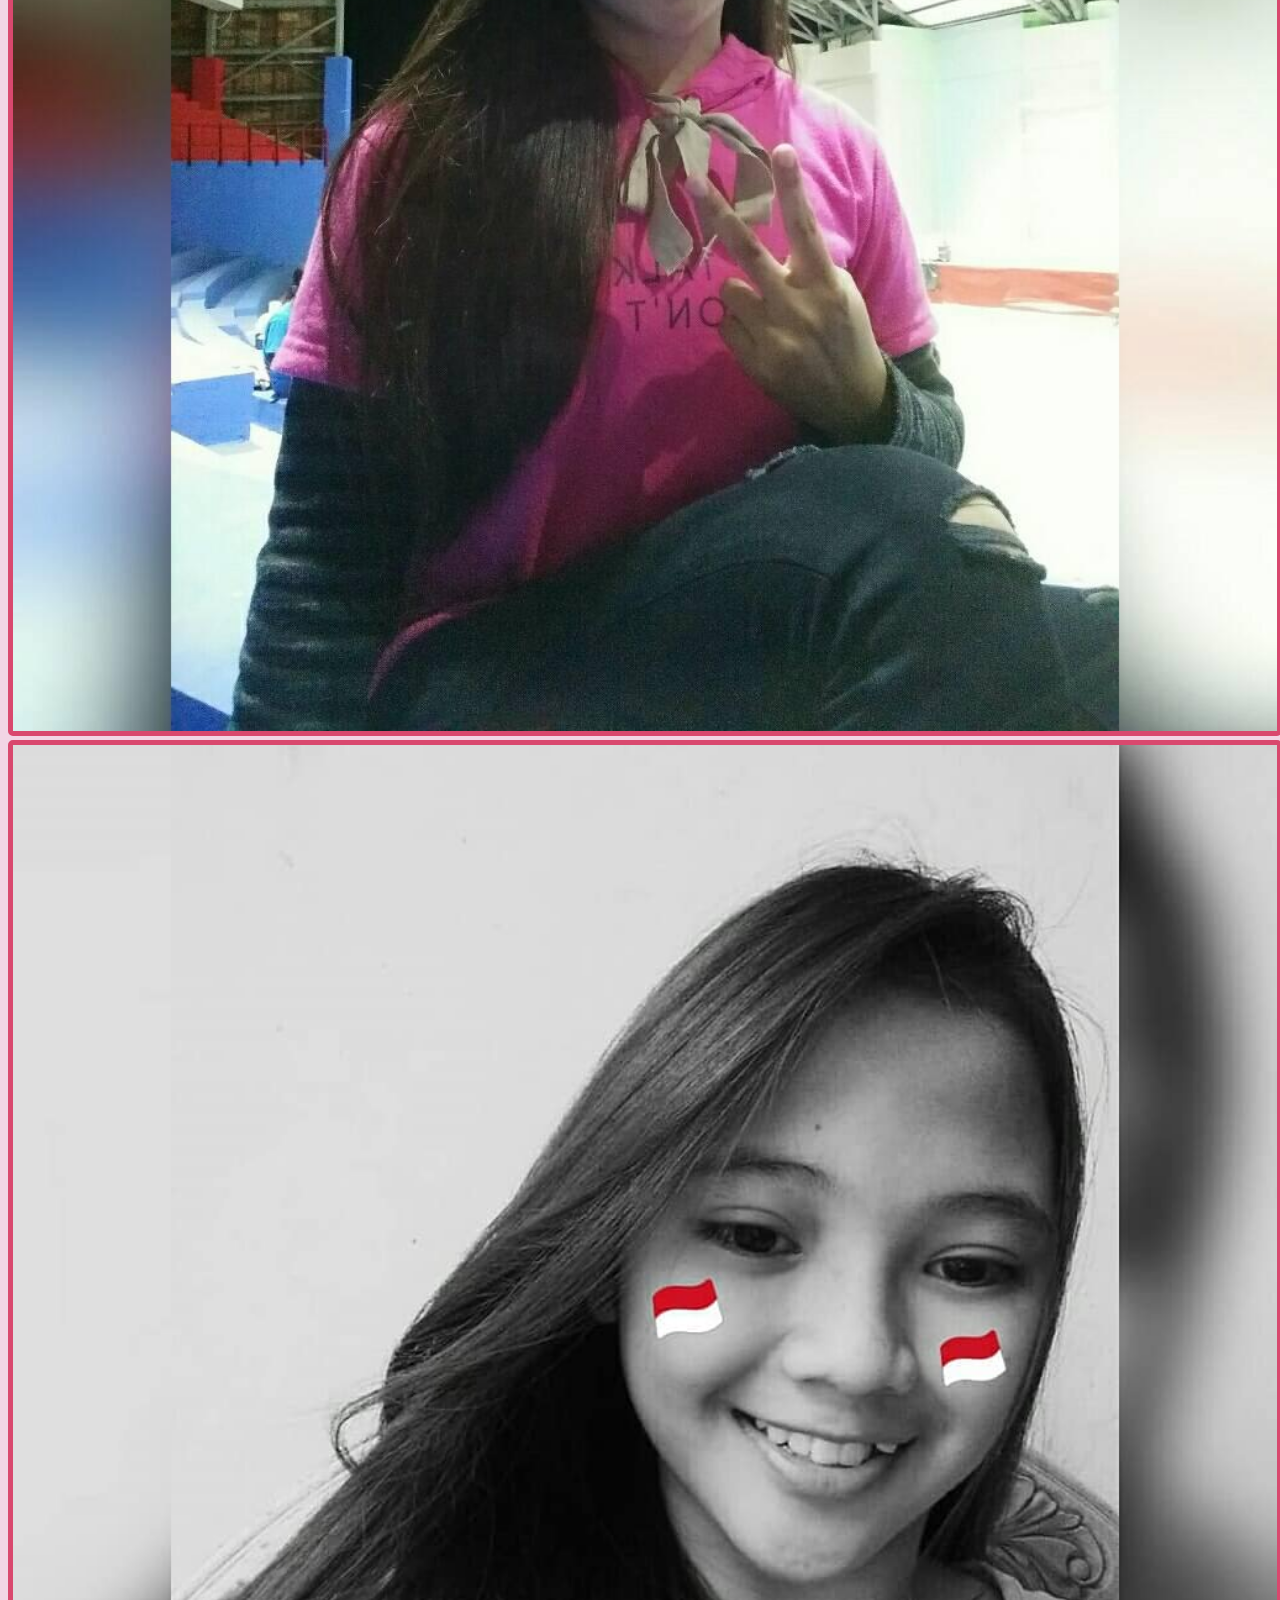
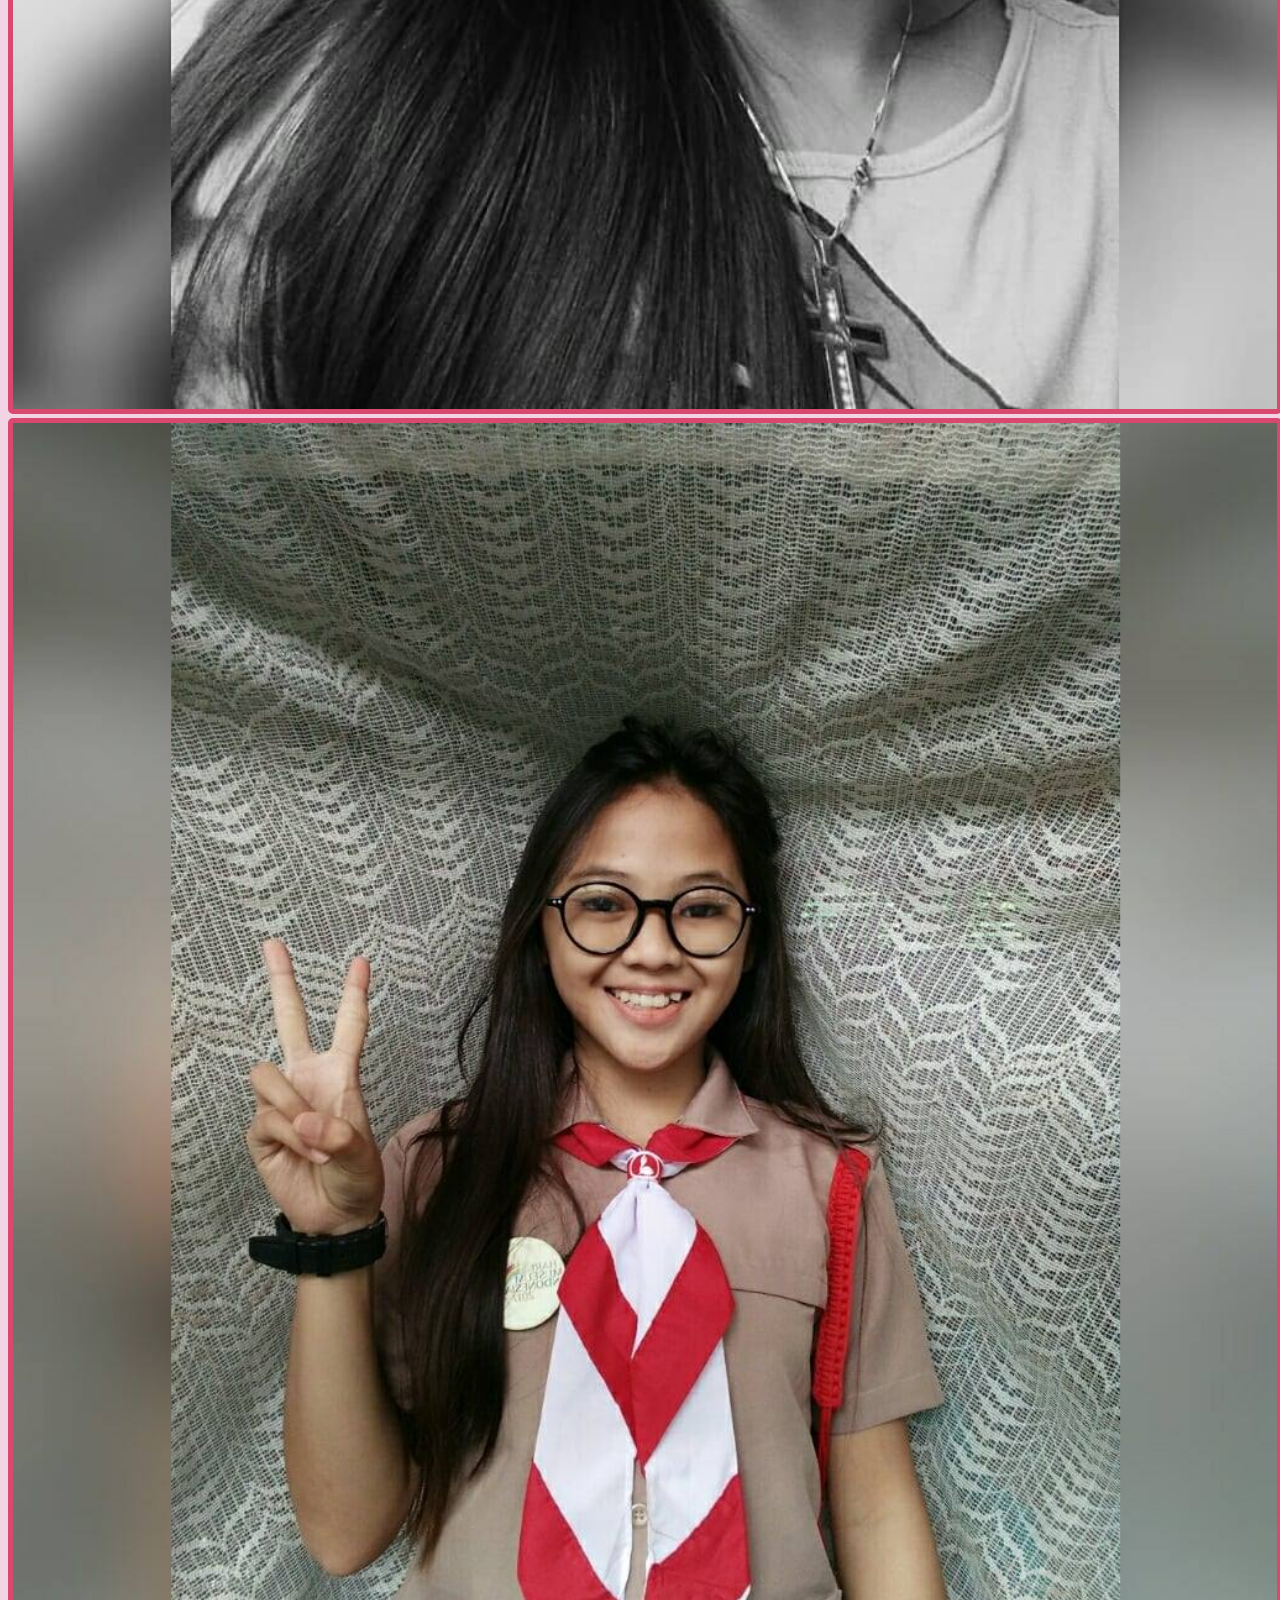
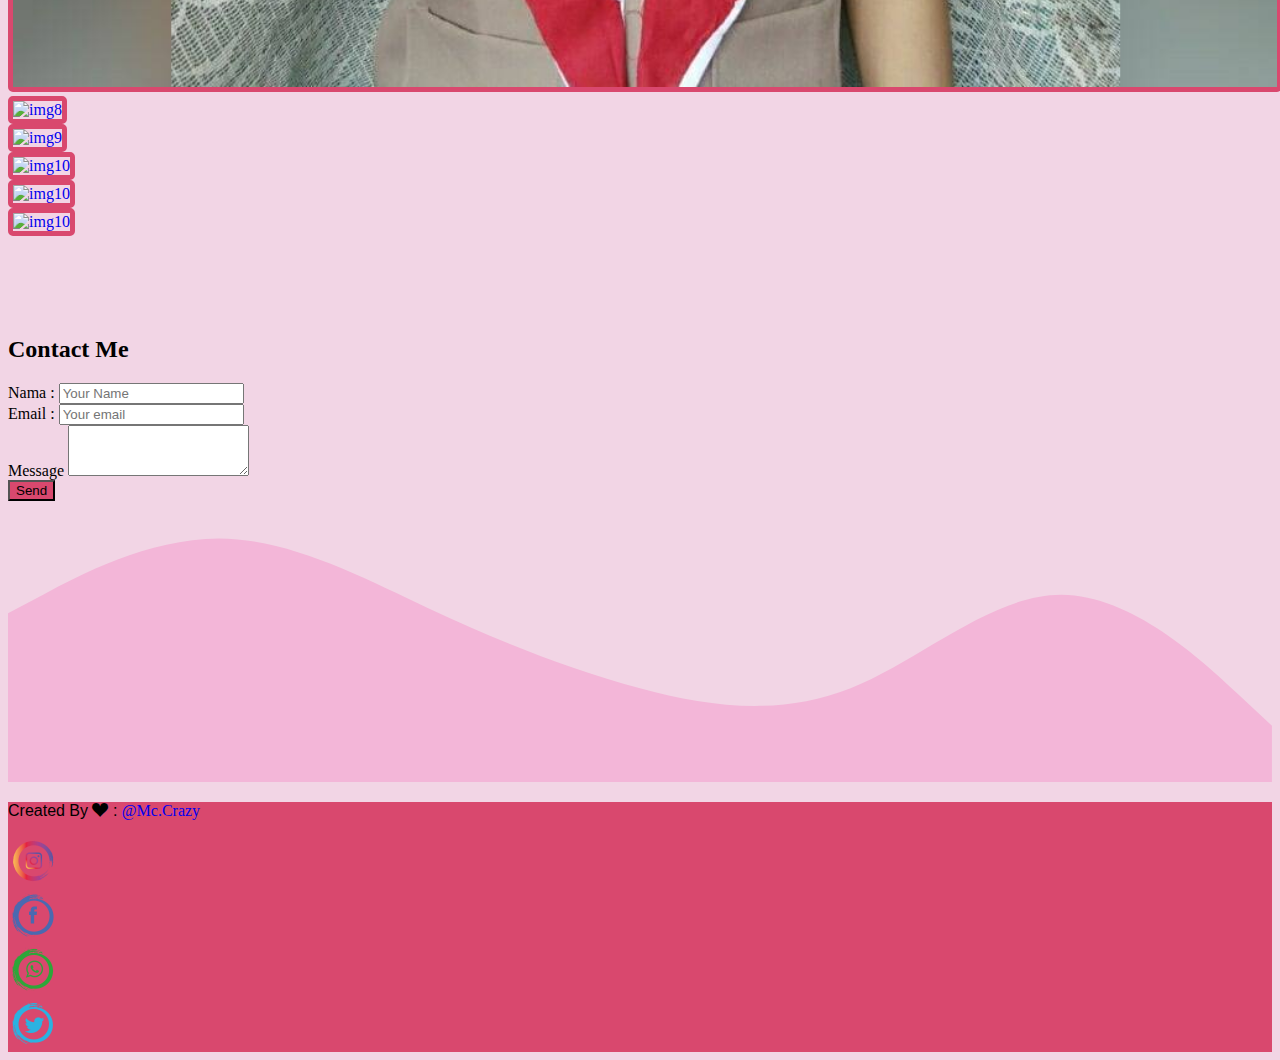
==== commit 7021eeee: "change link img" ====
--- a/index.html
+++ b/index.html
@@ -105,12 +105,12 @@
           </div>
           <div>
             <a href="#">
-              <img src="img/photo/slide04.png" alt="ndyslide">
-            </a>
-          </div>
-          <div>
-            <a href="#">
-              <img src="img/photo/slide05.png" alt="ndyslide">
+              <img src="https://i.ibb.co/ZHkj3yV/slide04.png" alt="ndyslide">
+            </a>
+          </div>
+          <div>
+            <a href="#">
+              <img src="https://i.ibb.co/chG7qLS/slide05.png" alt="ndyslide">
             </a>
           </div>
         </div>
@@ -176,22 +176,22 @@
               <div class="row justify-content-center">
                 <div class="col-md-3">
                   <a href="#">
-                    <img src="img/photo/fix/ps04.png" alt="img1" class="bingkai"/>
-                  </a>
-                </div>
-                <div class="col-md-3">
-                  <a href="#">
-                    <img src="img/photo/fix/ps05.png" alt="img2" class="bingkai"/>
-                  </a>
-                </div>
-                <div class="col-md-3">
-                  <a href="#">
-                    <img src="img/photo/fix/ps06.png" alt="img3" class="bingkai"/>
-                  </a>
-                </div>
-                <div class="col-md-3">
-                  <a href="#">
-                    <img src="img/photo/fix/ps08.png" alt="img4" class="bingkai"/>
+                    <img src="https://i.ibb.co/fnRc6LH/ps04.png" alt="img1" class="bingkai"/>
+                  </a>
+                </div>
+                <div class="col-md-3">
+                  <a href="#">
+                    <img src="https://i.ibb.co/v32r9s5/ps05.png" alt="img2" class="bingkai"/>
+                  </a>
+                </div>
+                <div class="col-md-3">
+                  <a href="#">
+                    <img src="https://i.ibb.co/C6YF7P1/ps06.png" alt="img3" class="bingkai"/>
+                  </a>
+                </div>
+                <div class="col-md-3">
+                  <a href="#">
+                    <img src="https://i.ibb.co/6836Lsx/ps08.png" alt="img4" class="bingkai"/>
                   </a>
                 </div>
                 <div class="col-md-3">
@@ -211,17 +211,17 @@
                 </div>
                 <div class="col-md-3">
                   <a href="#">
-                    <img src="img/photo/fix/ps02.png" alt="img8" class="bingkai"/>
-                  </a>
-                </div>
-                <div class="col-md-3">
-                  <a href="#">
-                    <img src="img/photo/fix/ps03.png" alt="img9" class="bingkai"/>
-                  </a>
-                </div>
-                <div class="col-md-3">
-                  <a href="#">
-                    <img src="img/photo/fix/ps07.png" alt="img10" class="bingkai"/>
+                    <img src="https://i.ibb.co/WzTWZSN/ps02.png" alt="img8" class="bingkai"/>
+                  </a>
+                </div>
+                <div class="col-md-3">
+                  <a href="#">
+                    <img src="https://i.ibb.co/JvdhKrz/ps03.png" alt="img9" class="bingkai"/>
+                  </a>
+                </div>
+                <div class="col-md-3">
+                  <a href="#">
+                    <img src="https://i.ibb.co/K5MCK68/ps07.png" alt="img10" class="bingkai"/>
                   </a>
                 </div>
                 <div class="col-md-3">
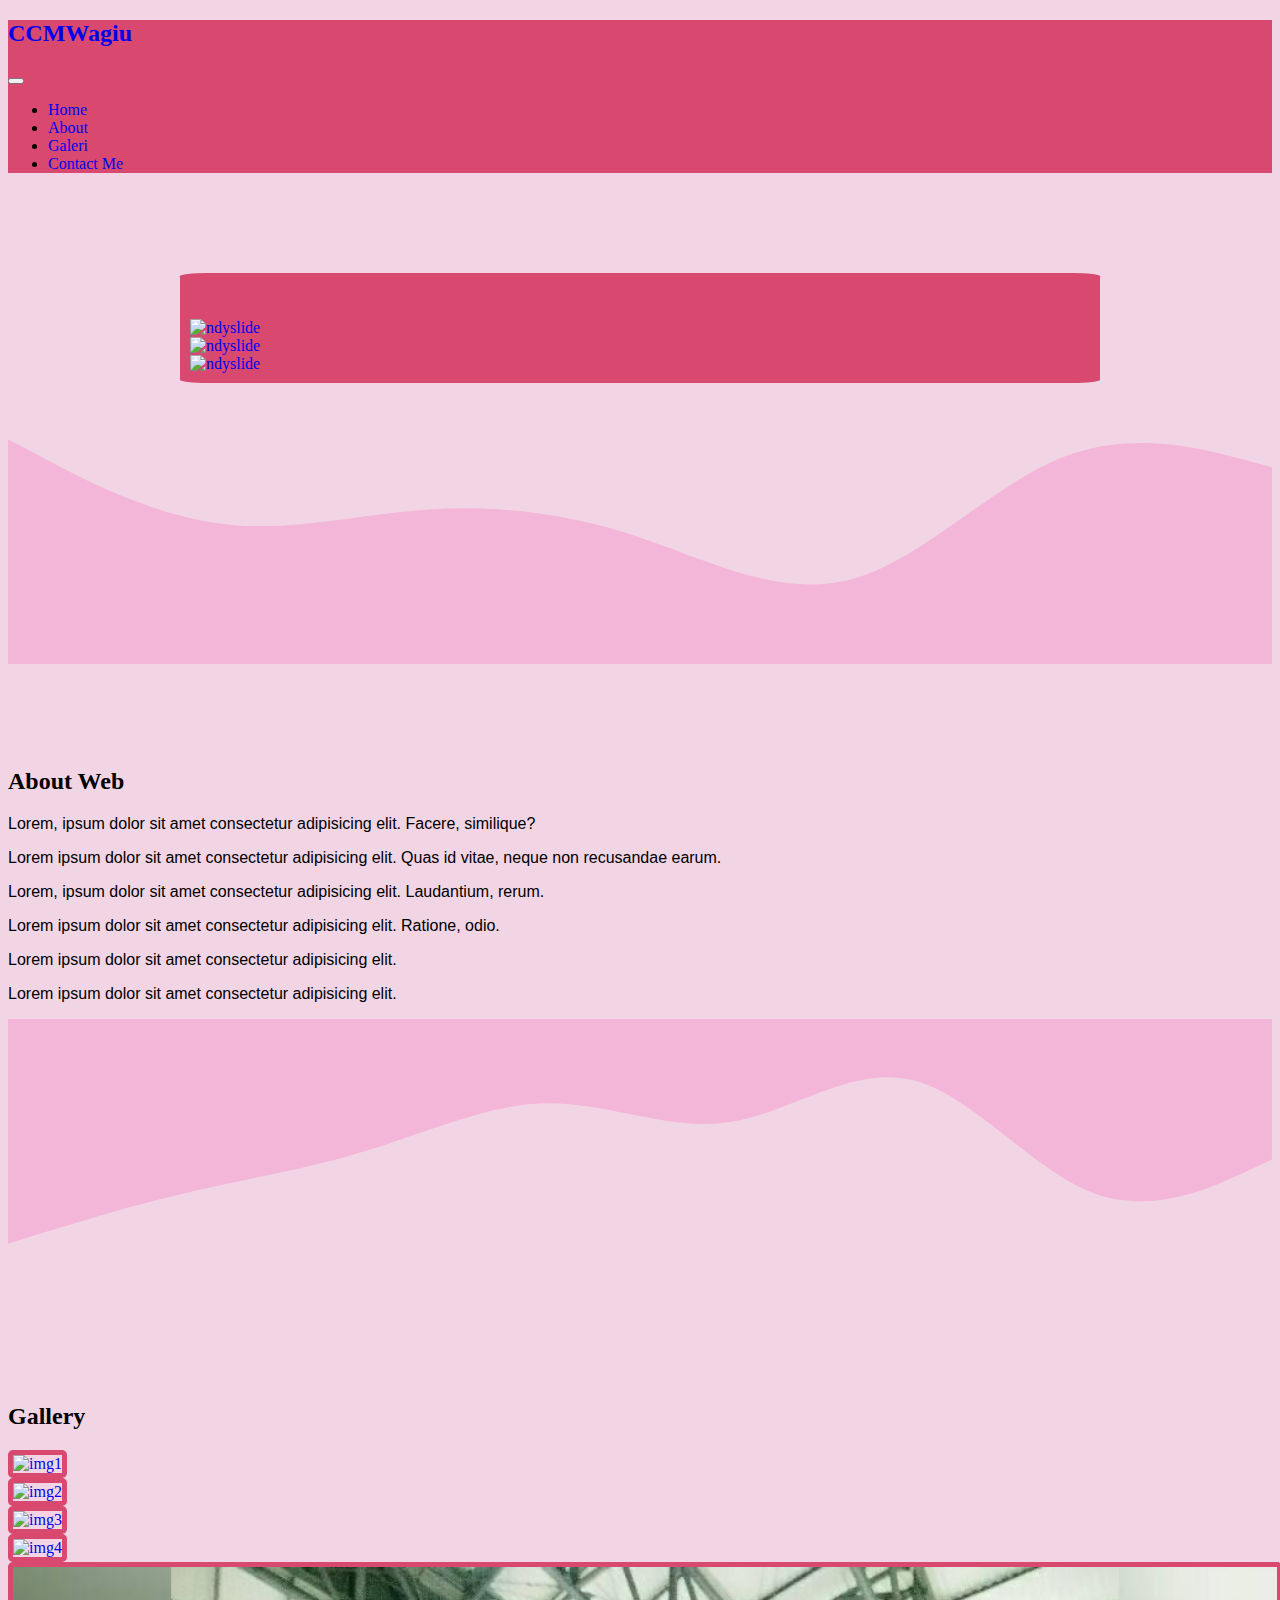
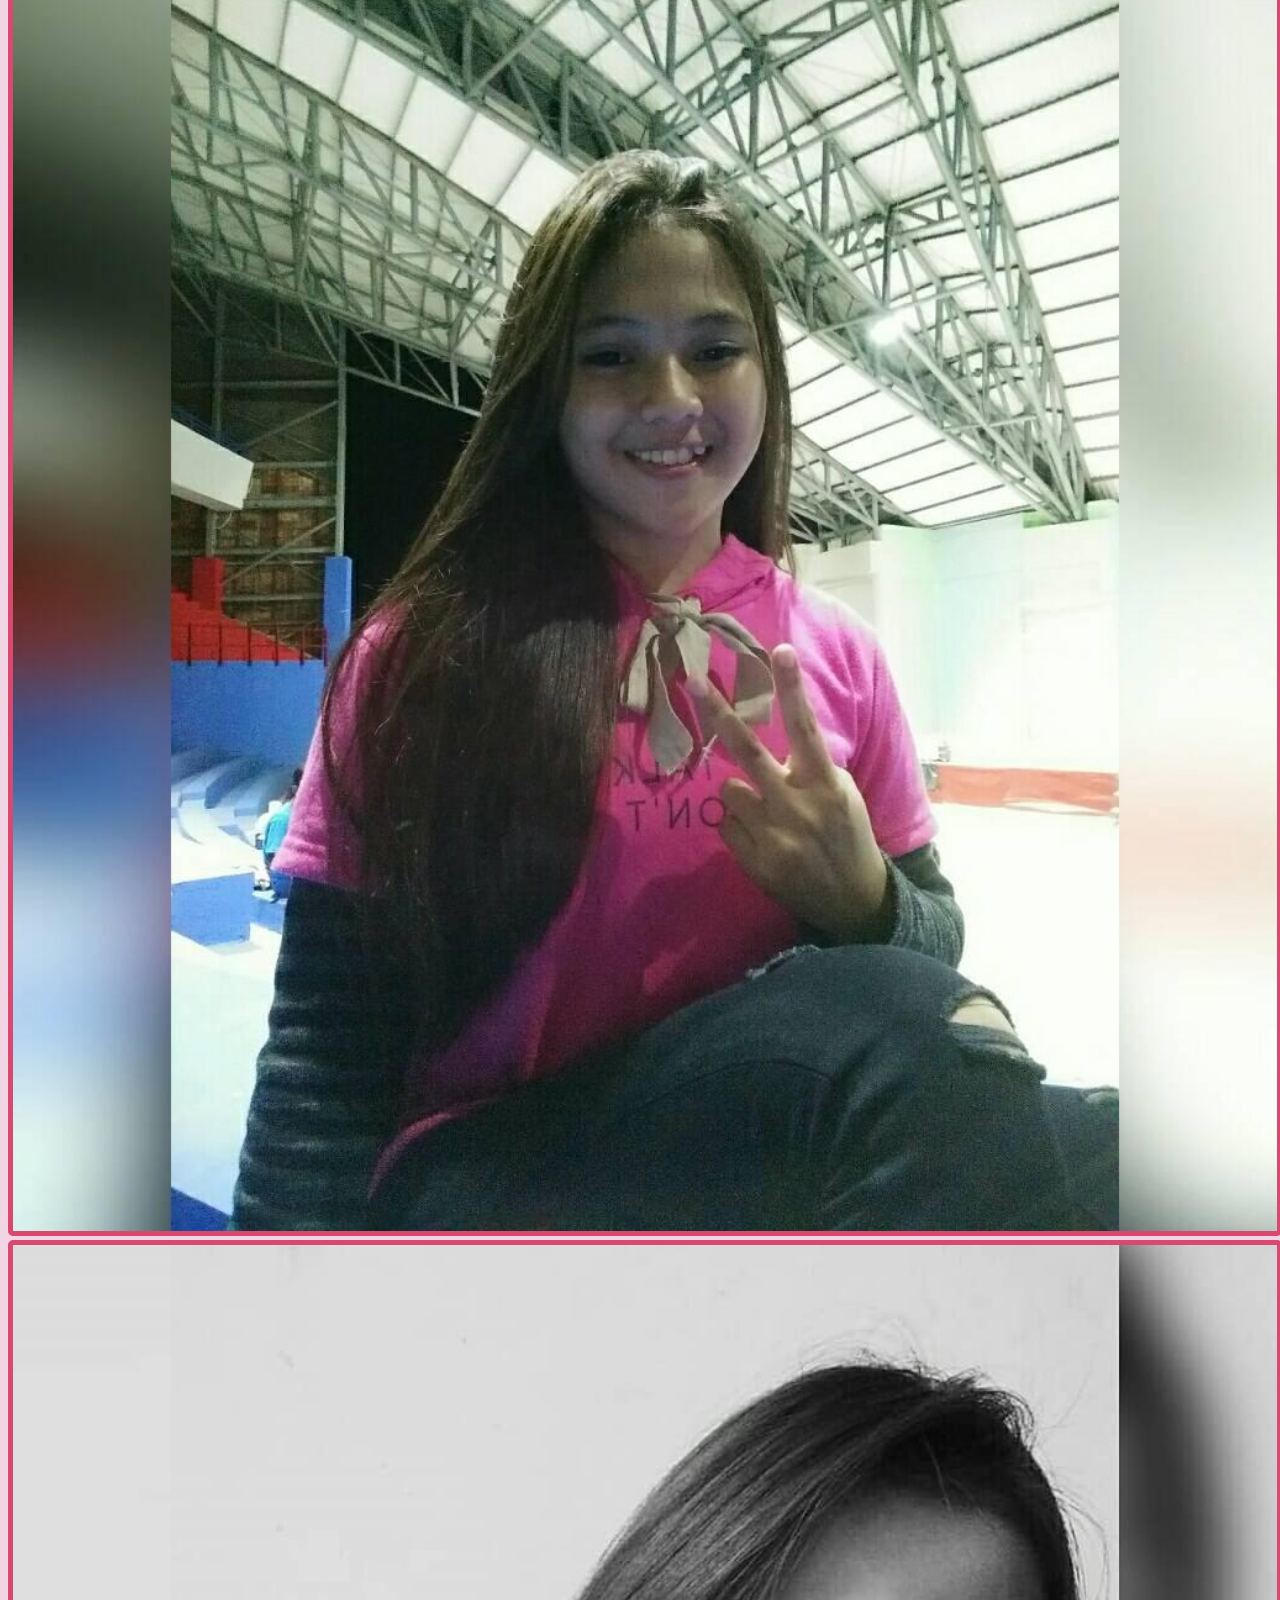
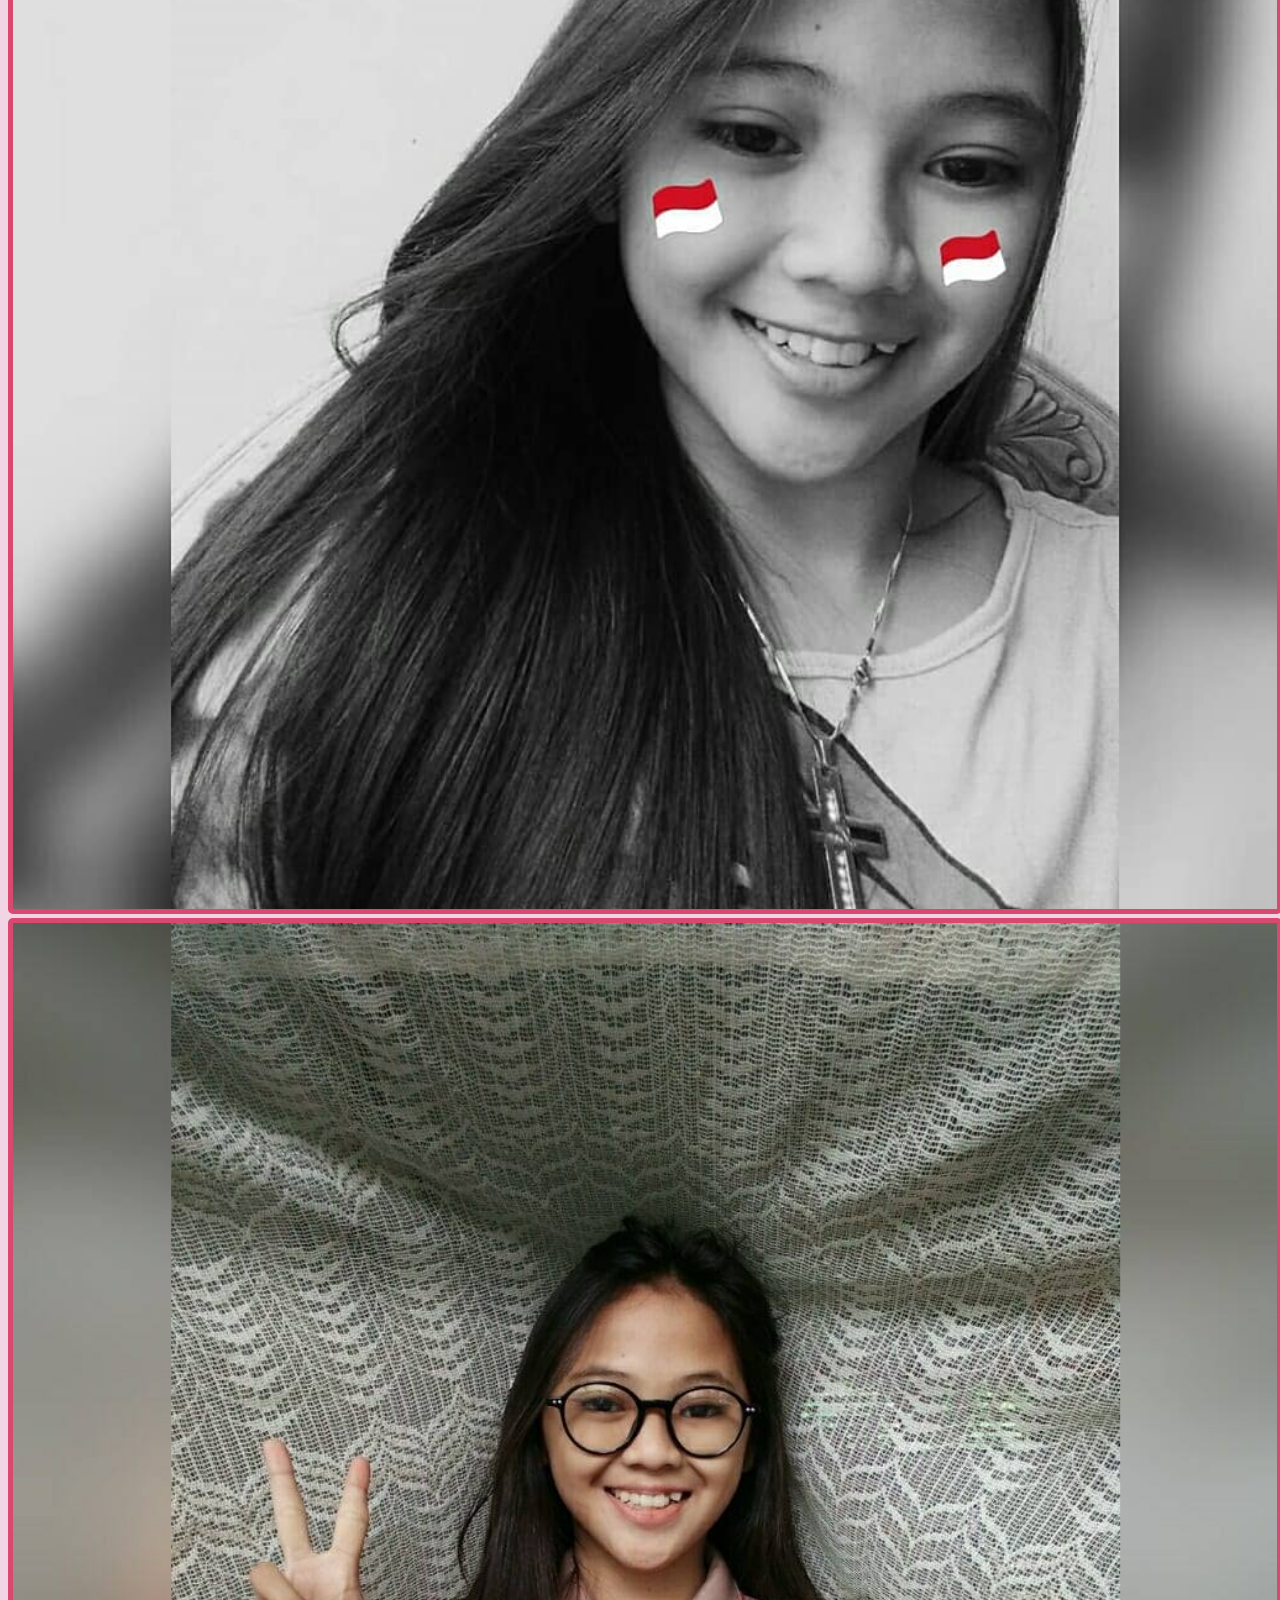
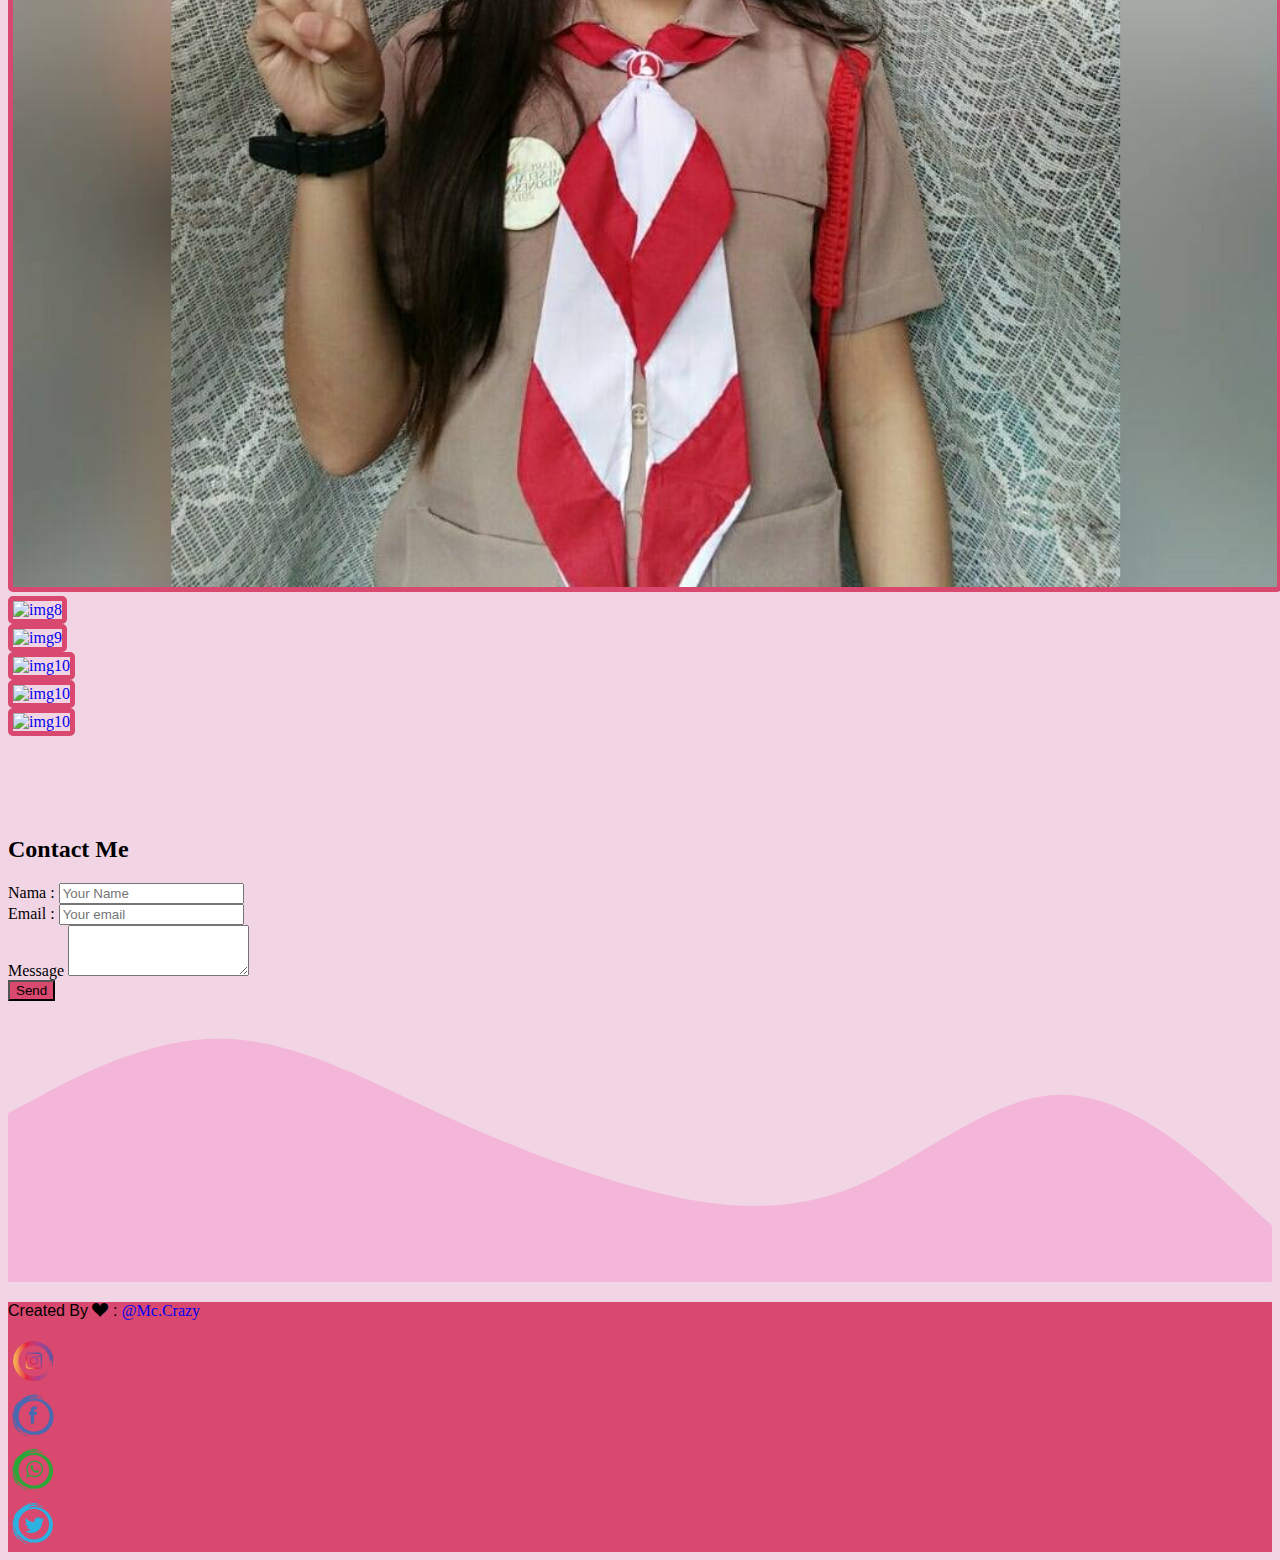
==== commit 91b18a0f: "add waves" ====
--- a/index.html
+++ b/index.html
@@ -116,7 +116,7 @@
         </div>
       </div>
 
-
+      <svg xmlns="http://www.w3.org/2000/svg" viewBox="0 0 1440 320"><path fill="#f3b6d8" fill-opacity="1" d="M0,64L40,85.3C80,107,160,149,240,160C320,171,400,149,480,144C560,139,640,149,720,176C800,203,880,245,960,224C1040,203,1120,117,1200,85.3C1280,53,1360,75,1400,85.3L1440,96L1440,320L1400,320C1360,320,1280,320,1200,320C1120,320,1040,320,960,320C880,320,800,320,720,320C640,320,560,320,480,320C400,320,320,320,240,320C160,320,80,320,40,320L0,320Z"></path></svg>
       <div class="bigContainer">
         <section id="about" class="mt-5 mb-3">
           <div class="container">
@@ -163,7 +163,7 @@
             </div>
           </div>
         </section>
-
+        <svg xmlns="http://www.w3.org/2000/svg" viewBox="0 0 1440 320"><path fill="#f3b6d8" fill-opacity="1" d="M0,256L34.3,245.3C68.6,235,137,213,206,197.3C274.3,181,343,171,411,149.3C480,128,549,96,617,96C685.7,96,754,128,823,117.3C891.4,107,960,53,1029,69.3C1097.1,85,1166,171,1234,197.3C1302.9,224,1371,192,1406,176L1440,160L1440,0L1405.7,0C1371.4,0,1303,0,1234,0C1165.7,0,1097,0,1029,0C960,0,891,0,823,0C754.3,0,686,0,617,0C548.6,0,480,0,411,0C342.9,0,274,0,206,0C137.1,0,69,0,34,0L0,0Z"></path></svg>
         <!-- END ABOUT -->
 
         <!-- GALLERY -->
--- a/css/style.css
+++ b/css/style.css
@@ -37,15 +37,15 @@
   width: 100%;
 }
 
-.bigContainer {
+/* .bigContainer {
   margin-top: 50px;
   background-image: url("../img/gunung/g01.png"), url("../img/gunung/g02.png");
   background-repeat: no-repeat;
-}
+} */
 
 .container2 {
   max-width: 900px;
-  padding: 20px;
+  padding: 10px;
   margin-top: 100px;
   background-color: rgb(217, 72, 110);
   margin-left: auto;
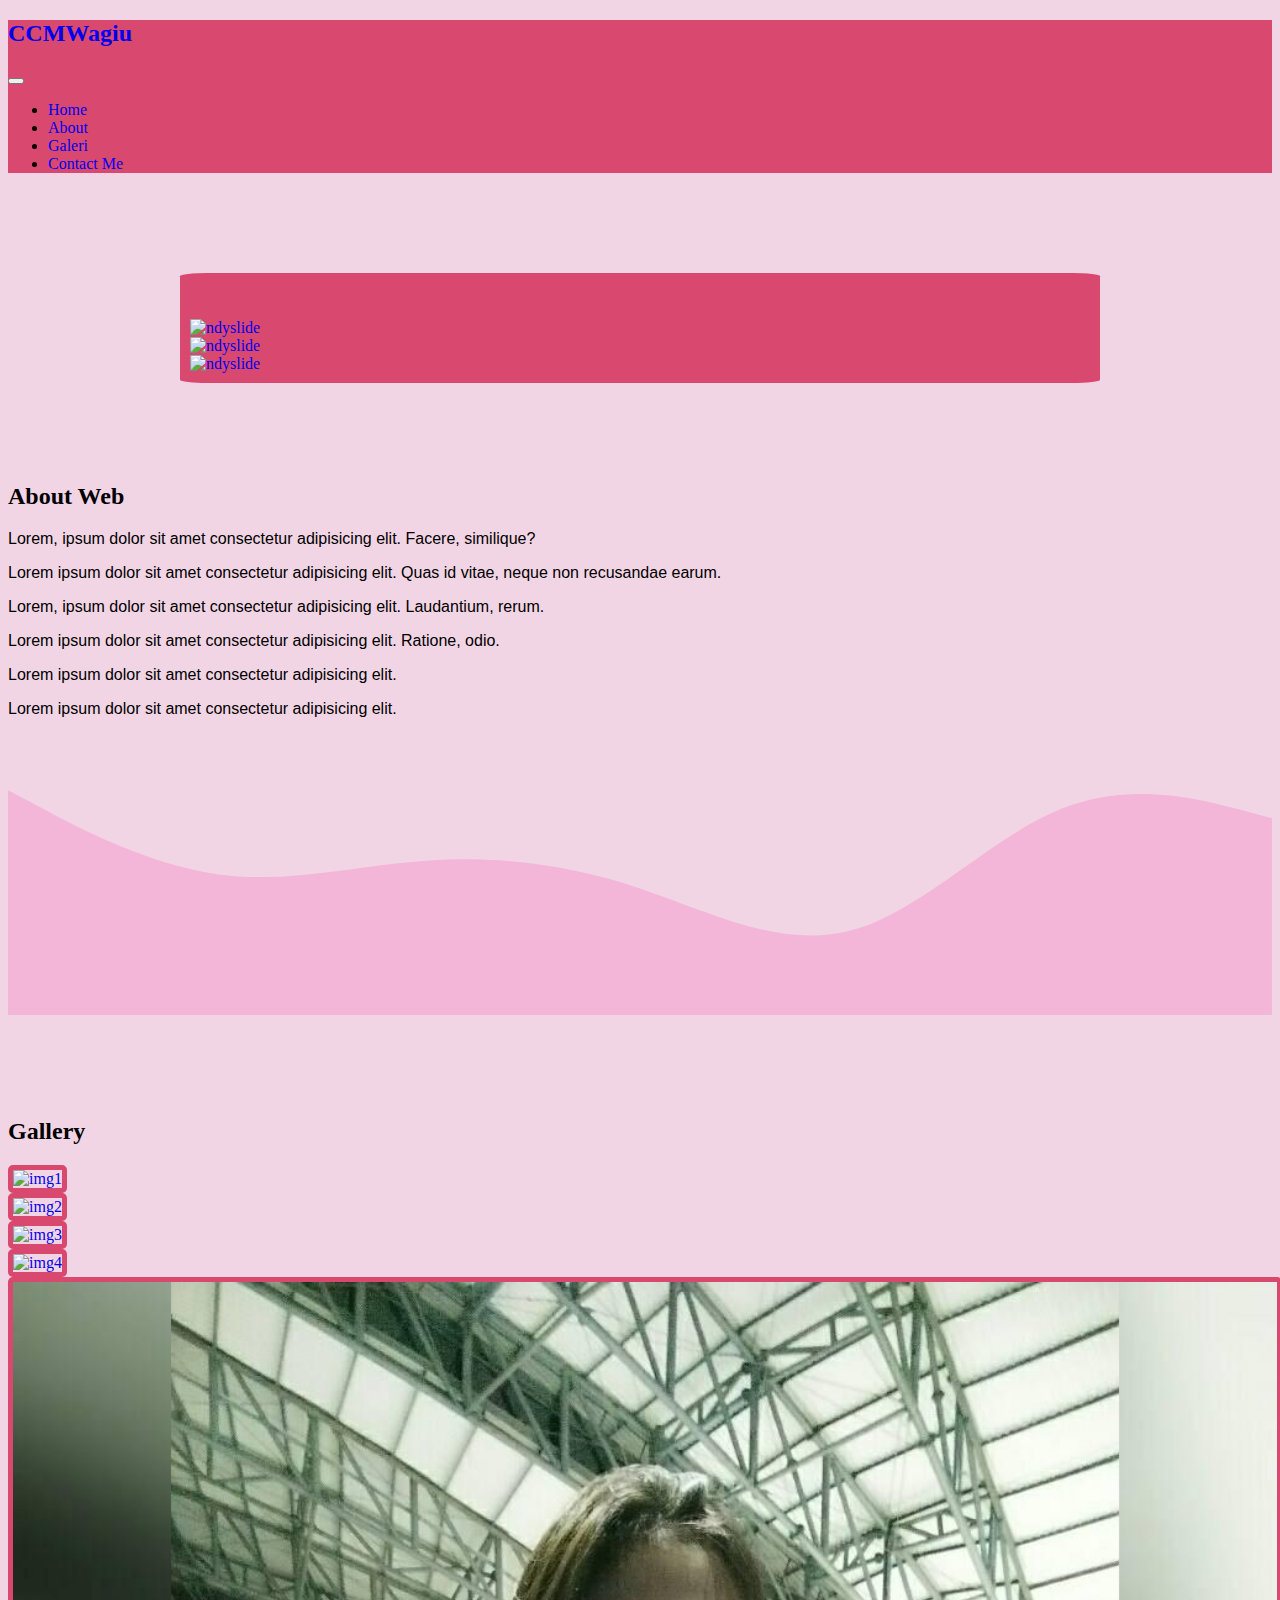
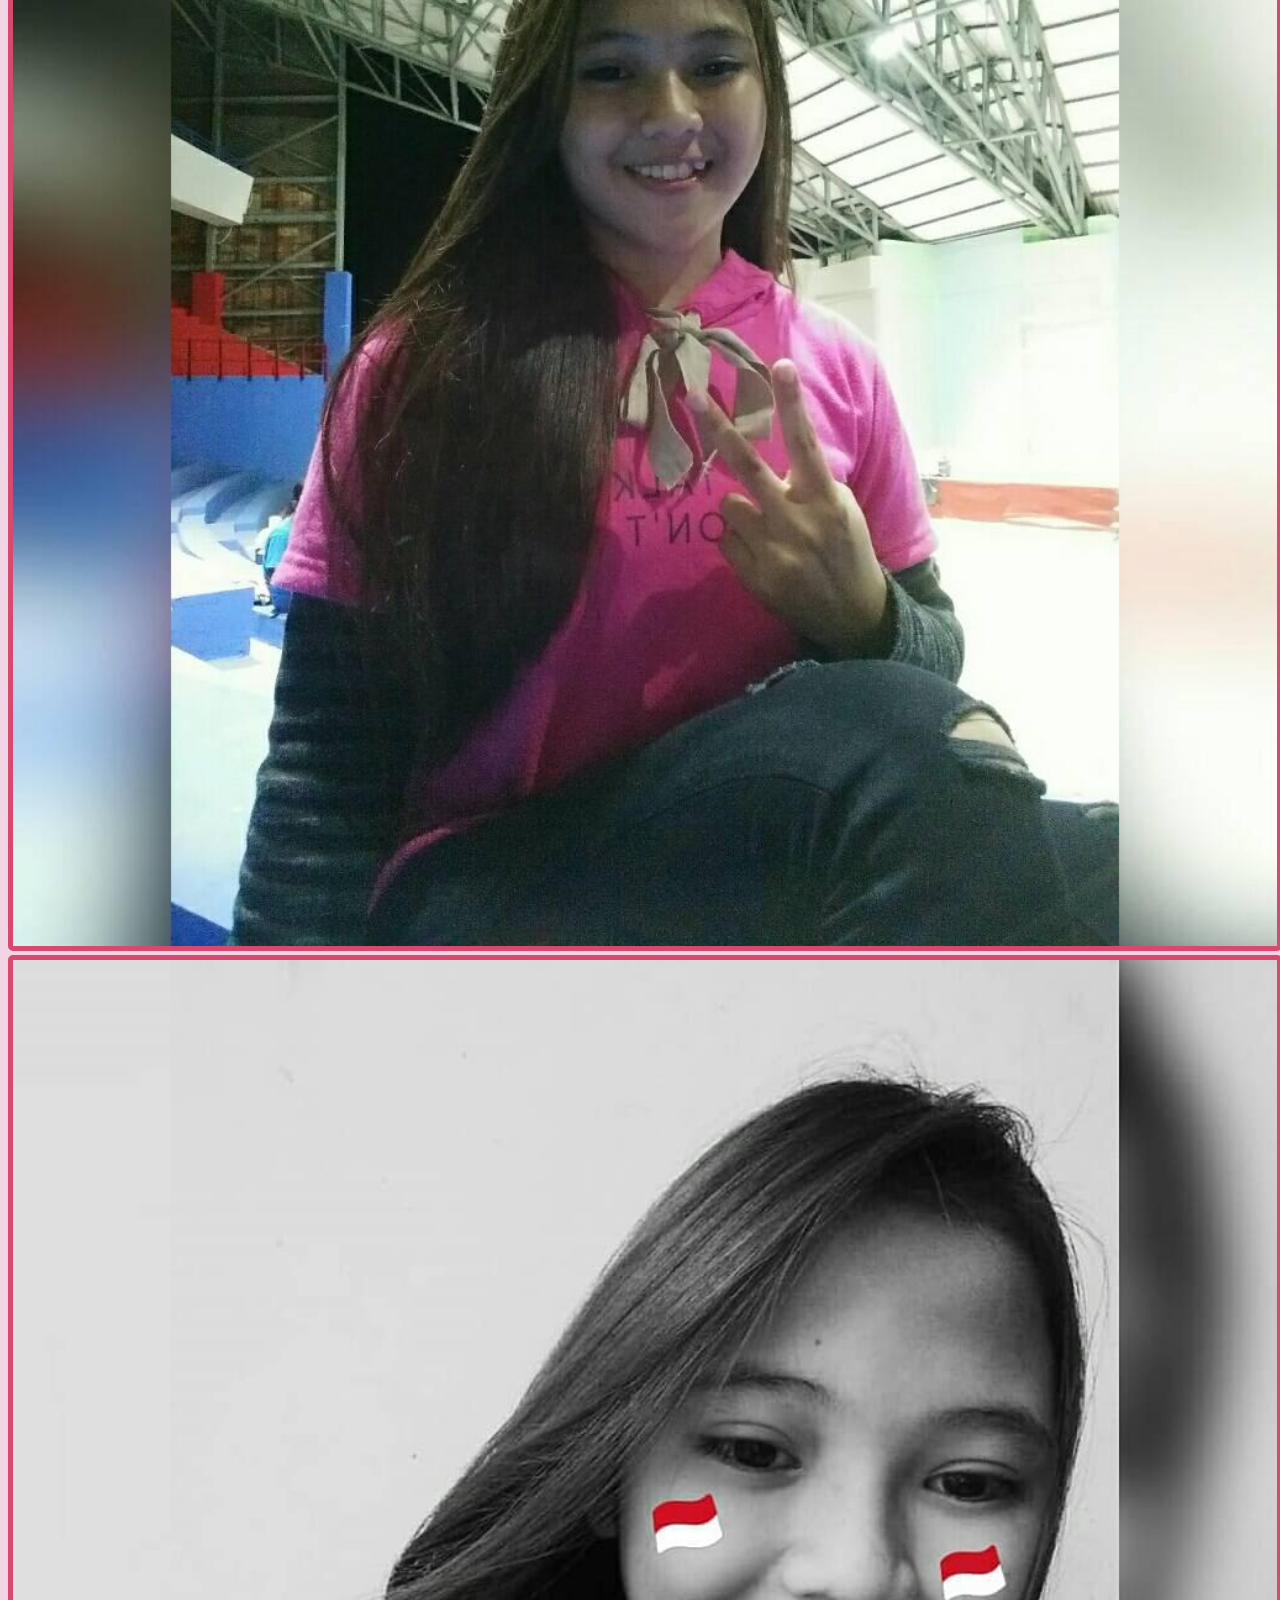
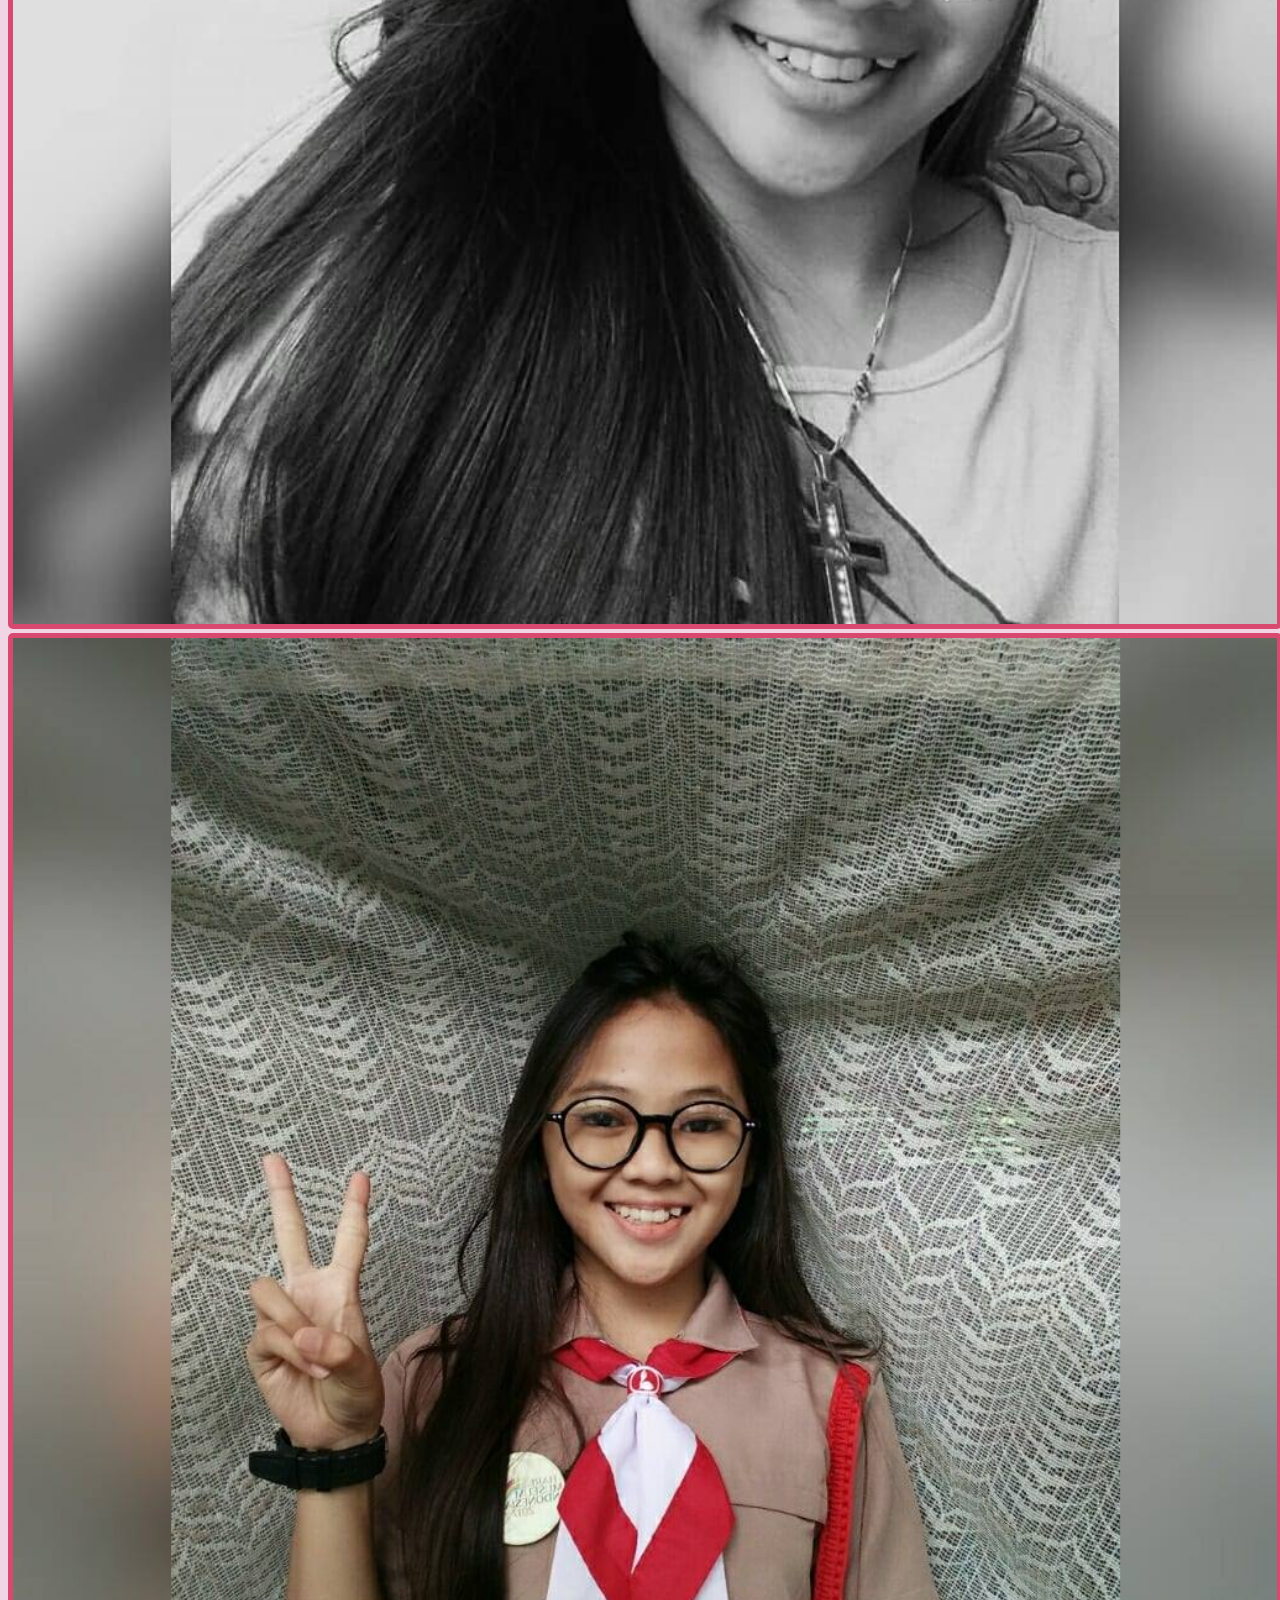
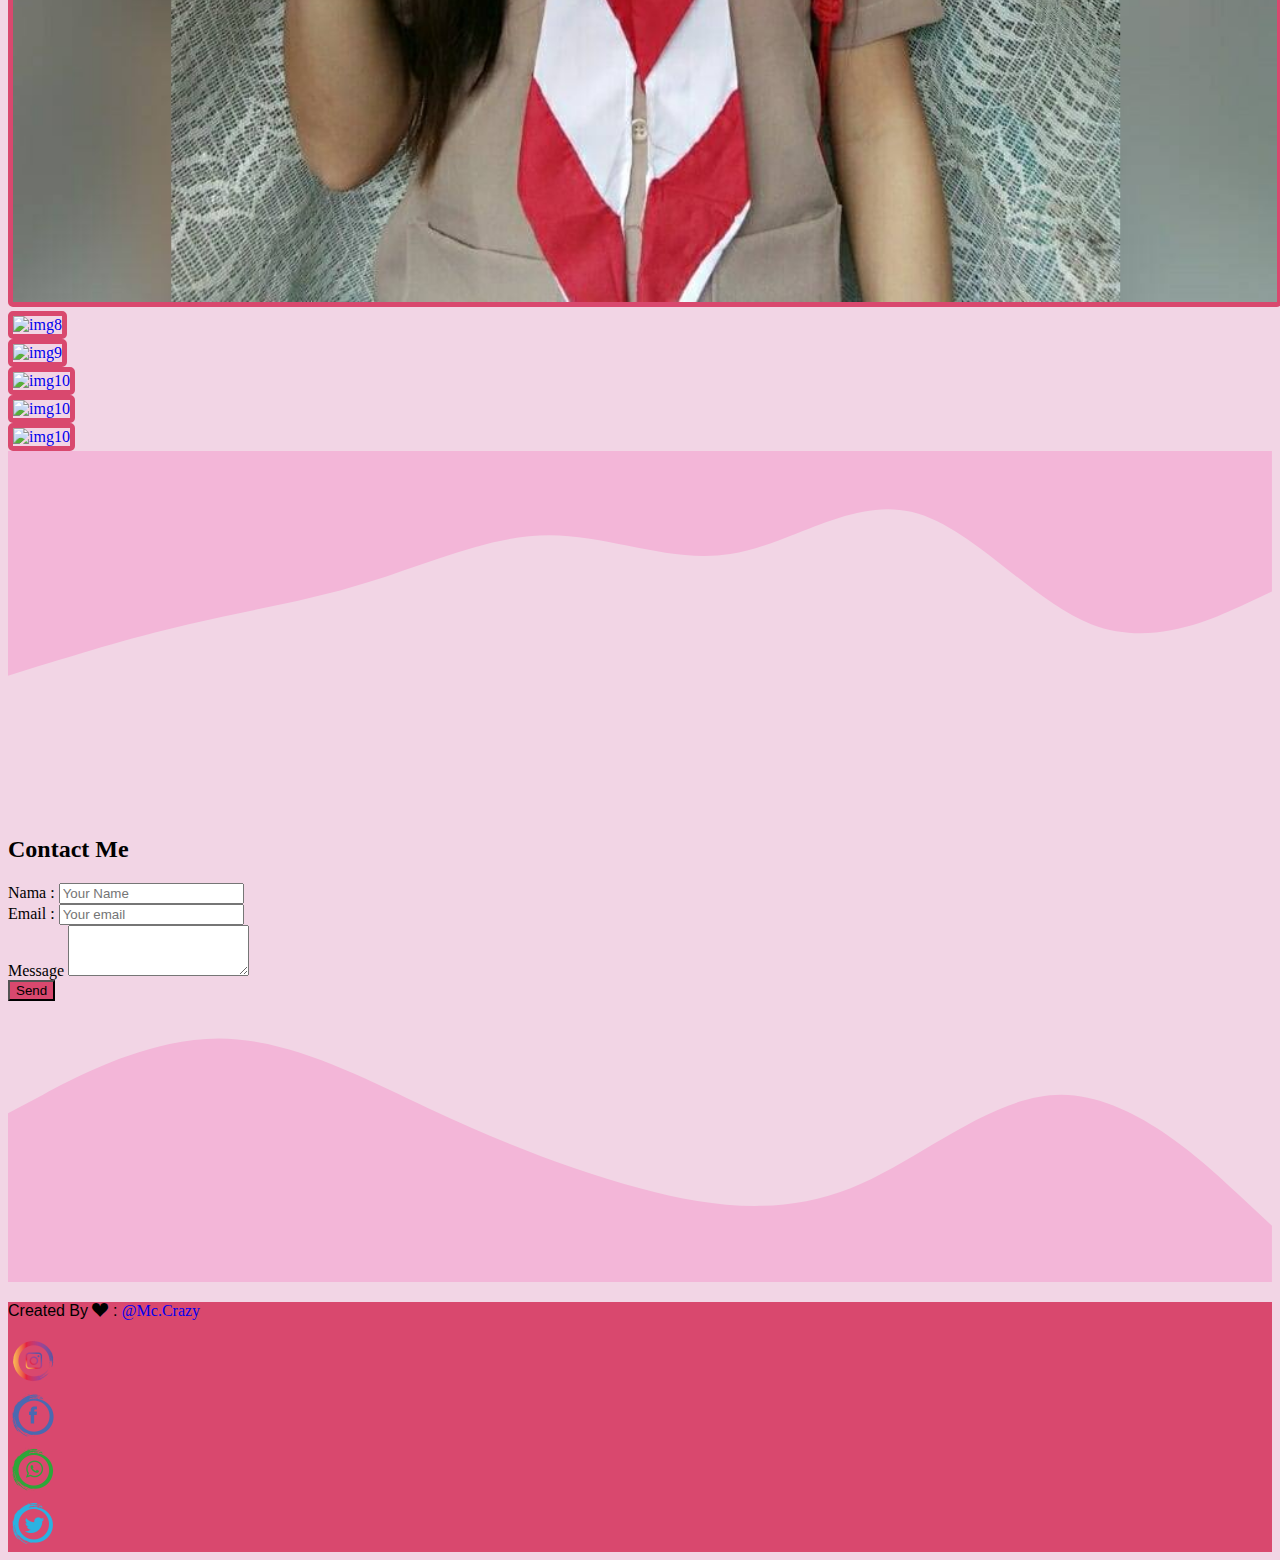
==== commit 5a97a5cc: "add waves" ====
--- a/index.html
+++ b/index.html
@@ -116,9 +116,7 @@
         </div>
       </div>
 
-      <svg xmlns="http://www.w3.org/2000/svg" viewBox="0 0 1440 320"><path fill="#f3b6d8" fill-opacity="1" d="M0,64L40,85.3C80,107,160,149,240,160C320,171,400,149,480,144C560,139,640,149,720,176C800,203,880,245,960,224C1040,203,1120,117,1200,85.3C1280,53,1360,75,1400,85.3L1440,96L1440,320L1400,320C1360,320,1280,320,1200,320C1120,320,1040,320,960,320C880,320,800,320,720,320C640,320,560,320,480,320C400,320,320,320,240,320C160,320,80,320,40,320L0,320Z"></path></svg>
-      <div class="bigContainer">
-        <section id="about" class="mt-5 mb-3">
+              <section id="about" class="mt-5 mb-3">
           <div class="container">
             <div class="row text-center">
               <div class="col">
@@ -162,8 +160,10 @@
               </div>
             </div>
           </div>
+          <svg xmlns="http://www.w3.org/2000/svg" viewBox="0 0 1440 320"><path fill="#f3b6d8" fill-opacity="1" d="M0,64L40,85.3C80,107,160,149,240,160C320,171,400,149,480,144C560,139,640,149,720,176C800,203,880,245,960,224C1040,203,1120,117,1200,85.3C1280,53,1360,75,1400,85.3L1440,96L1440,320L1400,320C1360,320,1280,320,1200,320C1120,320,1040,320,960,320C880,320,800,320,720,320C640,320,560,320,480,320C400,320,320,320,240,320C160,320,80,320,40,320L0,320Z"></path></svg>
+
         </section>
-        <svg xmlns="http://www.w3.org/2000/svg" viewBox="0 0 1440 320"><path fill="#f3b6d8" fill-opacity="1" d="M0,256L34.3,245.3C68.6,235,137,213,206,197.3C274.3,181,343,171,411,149.3C480,128,549,96,617,96C685.7,96,754,128,823,117.3C891.4,107,960,53,1029,69.3C1097.1,85,1166,171,1234,197.3C1302.9,224,1371,192,1406,176L1440,160L1440,0L1405.7,0C1371.4,0,1303,0,1234,0C1165.7,0,1097,0,1029,0C960,0,891,0,823,0C754.3,0,686,0,617,0C548.6,0,480,0,411,0C342.9,0,274,0,206,0C137.1,0,69,0,34,0L0,0Z"></path></svg>
+
         <!-- END ABOUT -->
 
         <!-- GALLERY -->
@@ -237,6 +237,7 @@
               </div>
             </div>
           </div>
+          <svg xmlns="http://www.w3.org/2000/svg" viewBox="0 0 1440 320"><path fill="#f3b6d8" fill-opacity="1" d="M0,256L34.3,245.3C68.6,235,137,213,206,197.3C274.3,181,343,171,411,149.3C480,128,549,96,617,96C685.7,96,754,128,823,117.3C891.4,107,960,53,1029,69.3C1097.1,85,1166,171,1234,197.3C1302.9,224,1371,192,1406,176L1440,160L1440,0L1405.7,0C1371.4,0,1303,0,1234,0C1165.7,0,1097,0,1029,0C960,0,891,0,823,0C754.3,0,686,0,617,0C548.6,0,480,0,411,0C342.9,0,274,0,206,0C137.1,0,69,0,34,0L0,0Z"></path></svg>
         </section>
 
         <!-- END GALLERY -->
@@ -278,7 +279,6 @@
                 </div>
               </div>
         </section>
-     </div>
 
 
 <!-- END CONTACT -->
--- a/css/style.css
+++ b/css/style.css
@@ -27,10 +27,6 @@
 
 p {
   font-family: "Nunito", sans-serif;
-}
-
-.gunung {
-  background-image: url("../img/gunung/g01.png");
 }
 
 img {
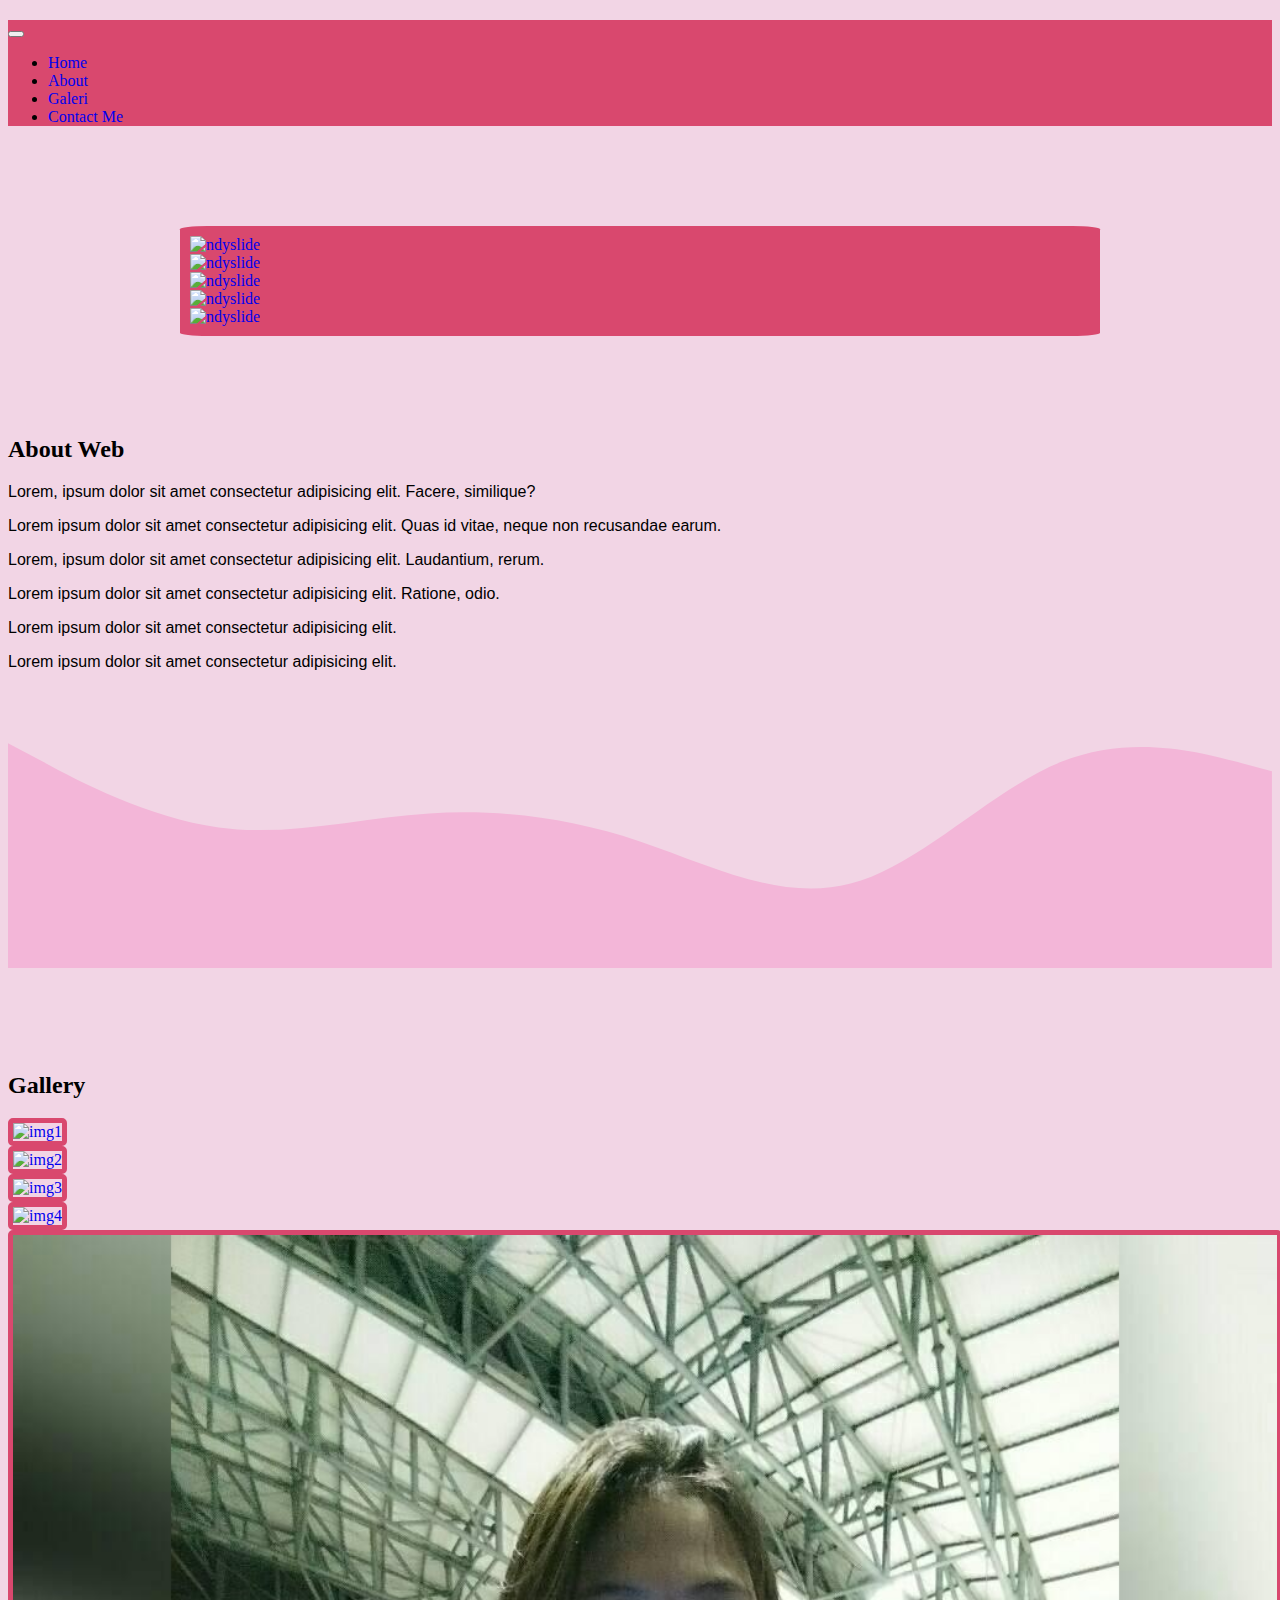
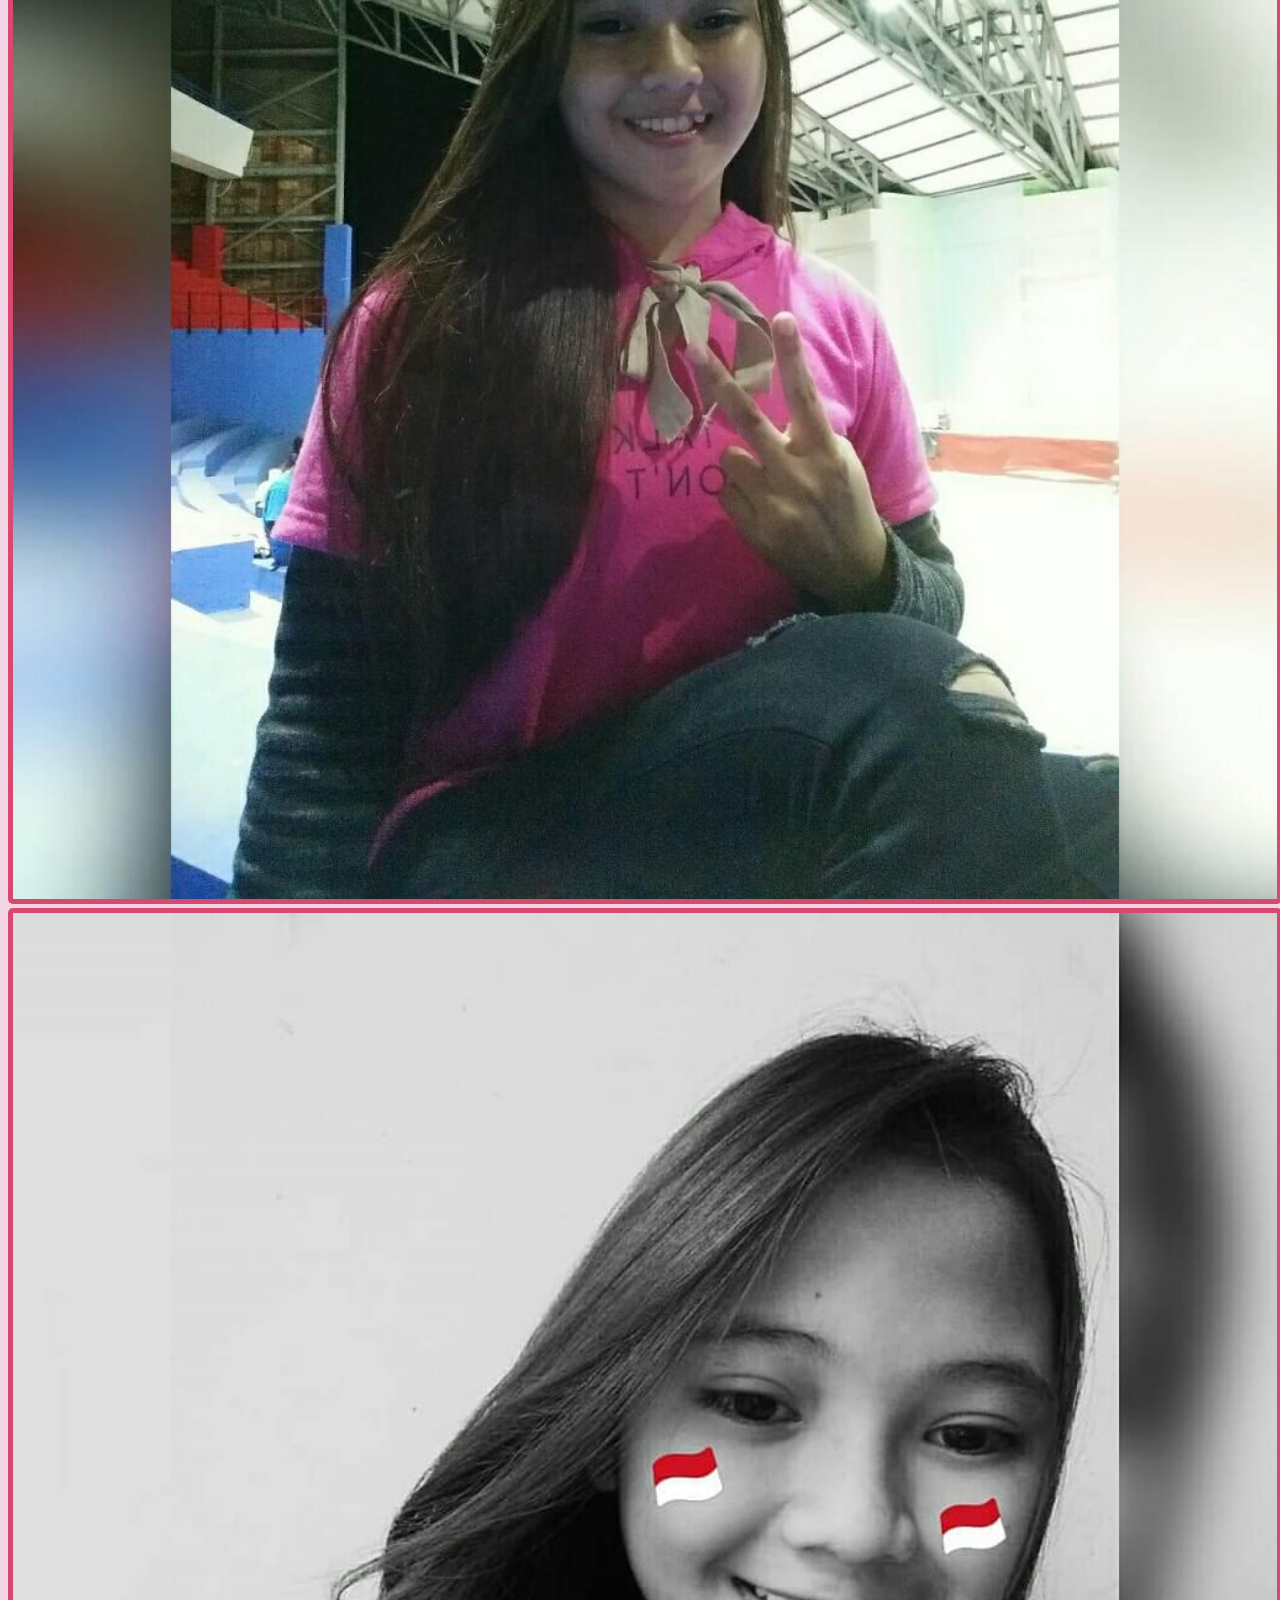
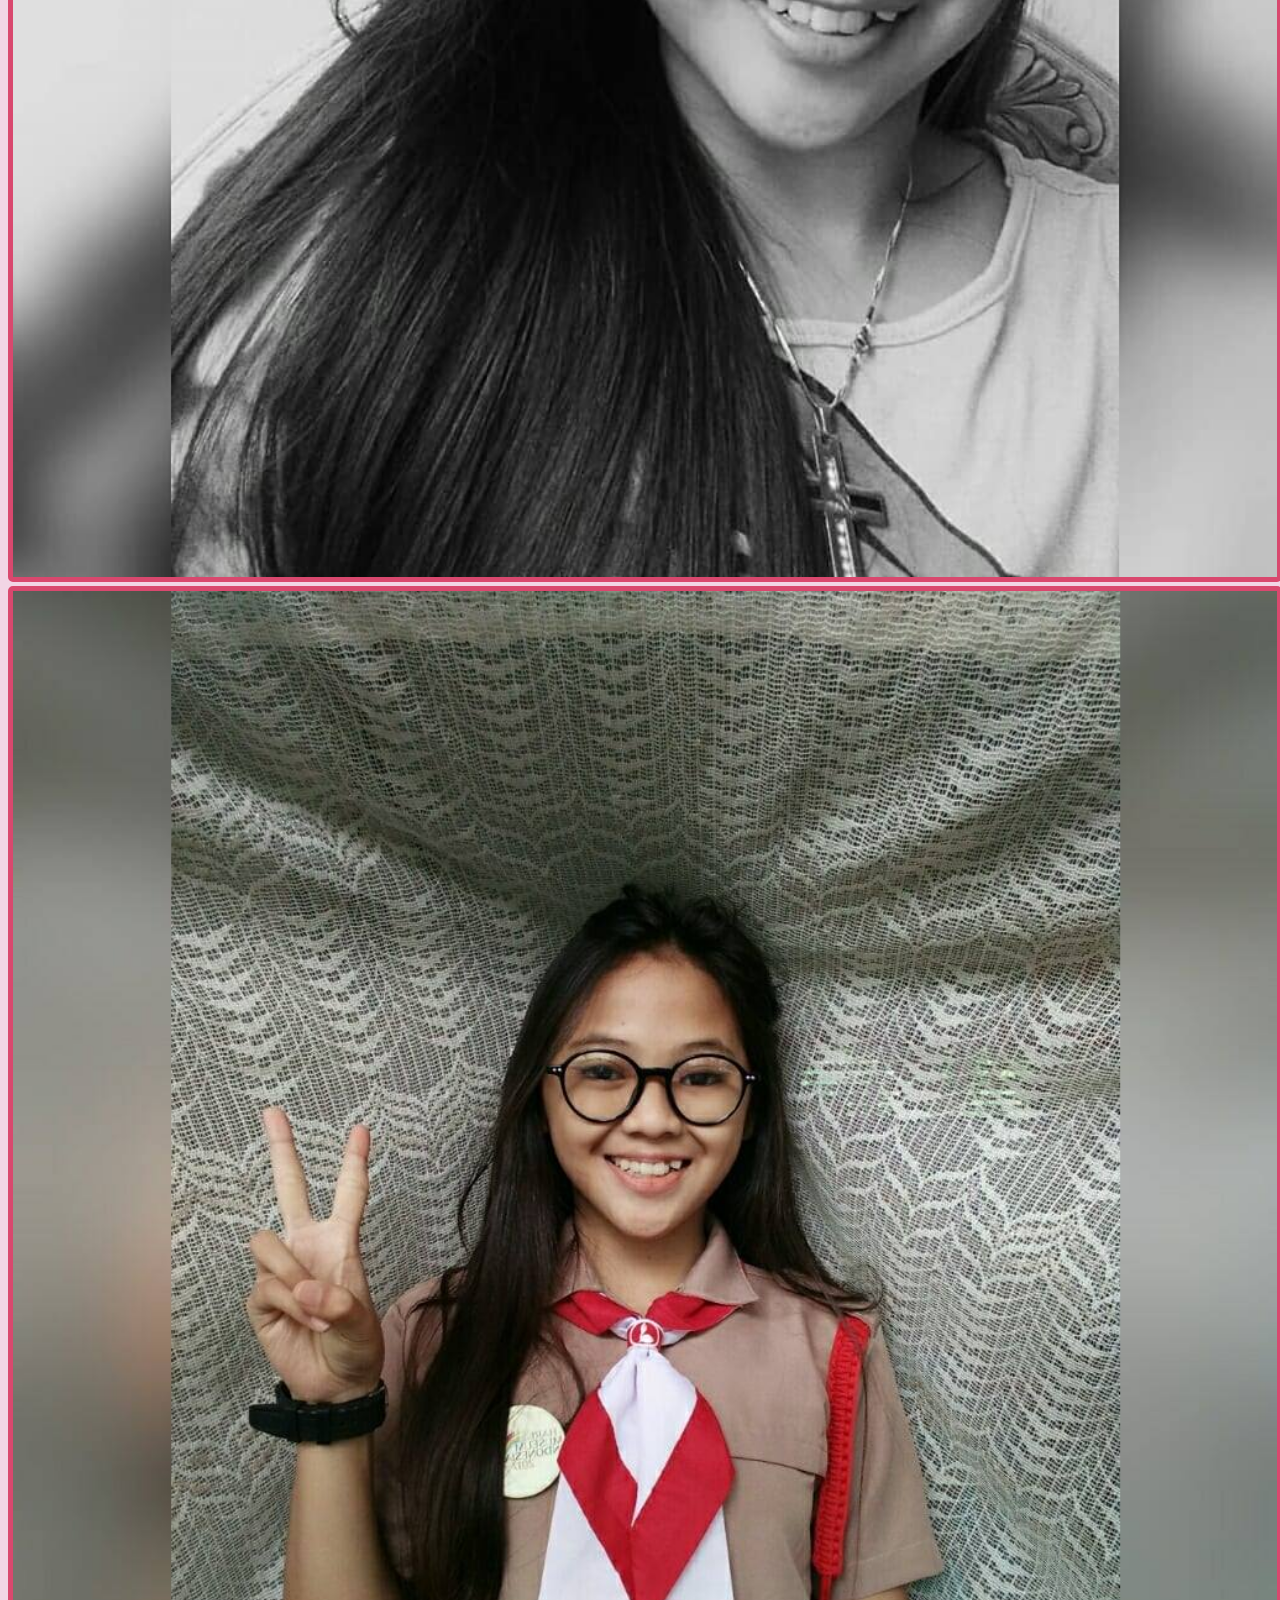
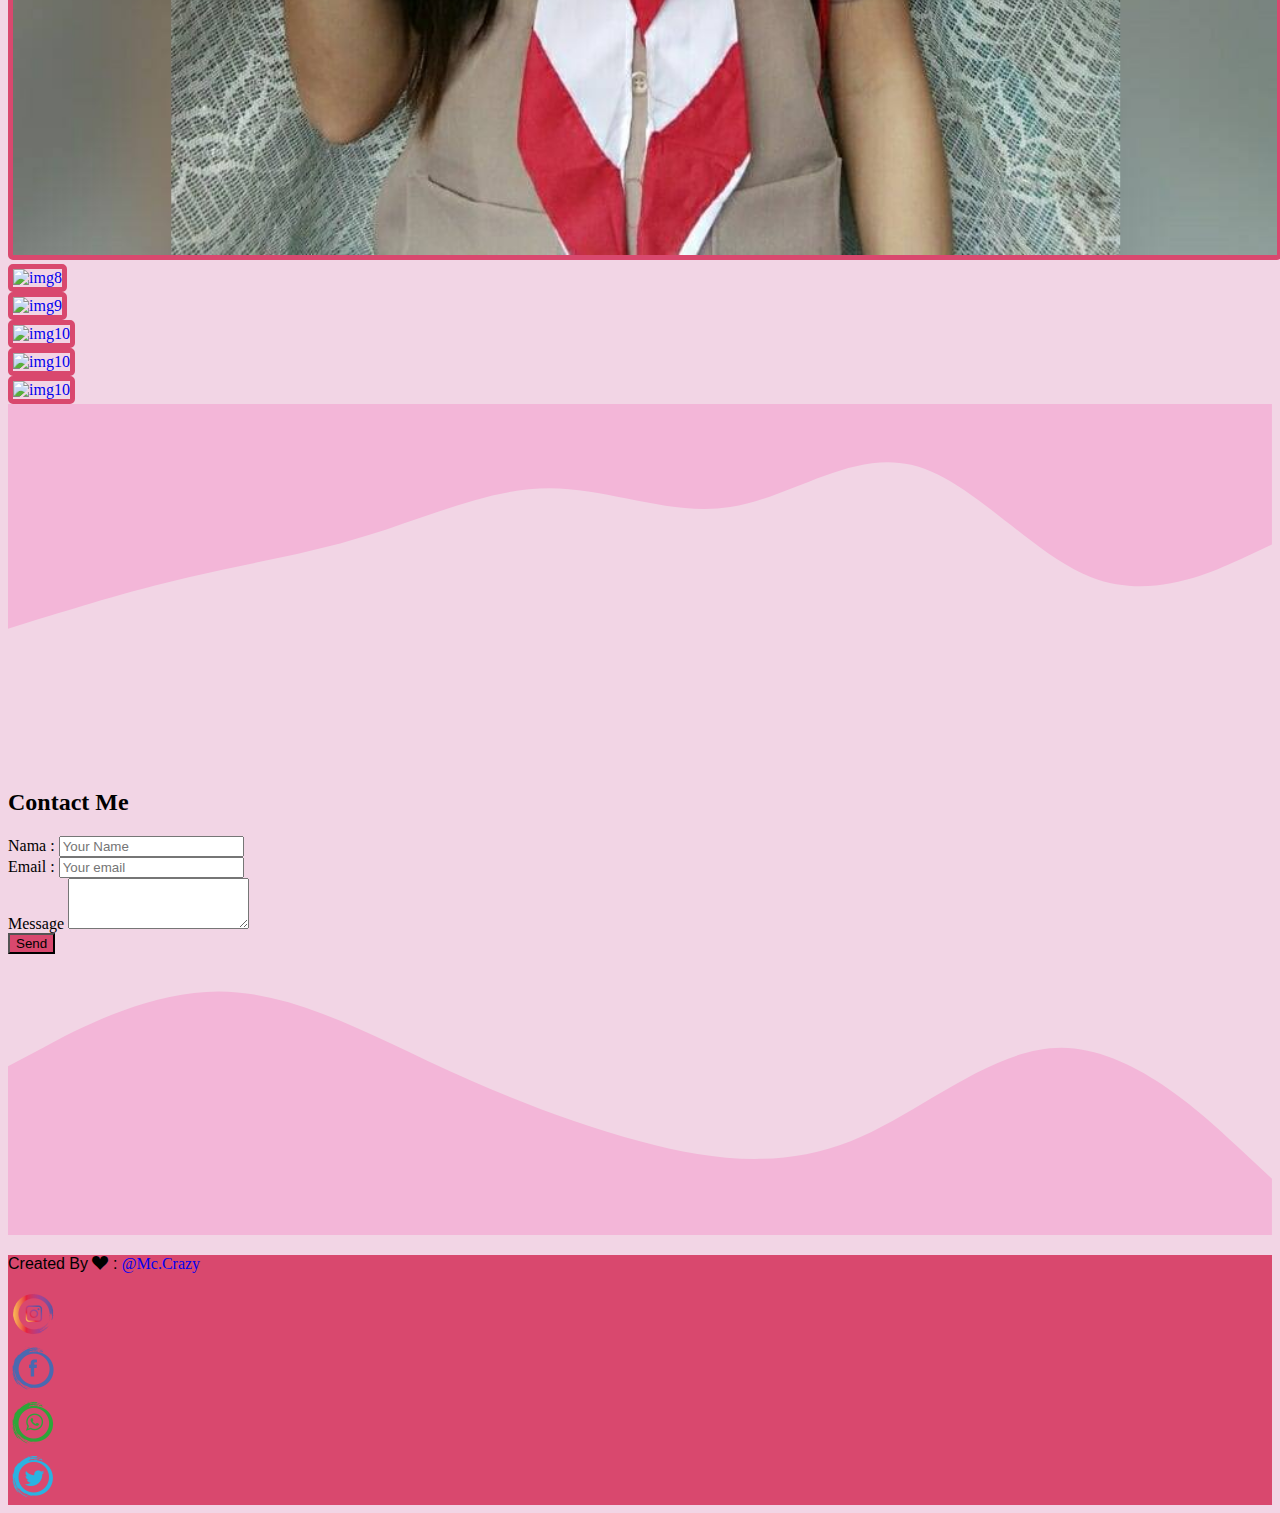
==== commit 9808a468: "add gsap" ====
--- a/index.html
+++ b/index.html
@@ -1,356 +1,342 @@
 <!DOCTYPE html>
 <html lang="en">
-  <head>
-    <meta charset="UTF-8" />
-    <meta http-equiv="X-UA-Compatible" content="IE=edge" />
-    <meta name="viewport" content="width=device-width, initial-scale=1.0" />
-    <title>Ndy14 | Happy Birthday</title>
-    <!-- BOOTSTRAP CSS -->
-    <link
-      href="https://cdn.jsdelivr.net/npm/bootstrap@5.1.0/dist/css/bootstrap.min.css"
-      rel="stylesheet"
-      integrity="sha384-KyZXEAg3QhqLMpG8r+8fhAXLRk2vvoC2f3B09zVXn8CA5QIVfZOJ3BCsw2P0p/We"
-      crossorigin="anonymous"
-    />
-    <!-- SLICK CSS -->
-    <link
-      rel="stylesheet"
-      type="text/css"
-      href="https://cdn.jsdelivr.net/npm/slick-carousel@1.8.1/slick/slick.css"
-    />
-    <link
-      rel="stylesheet"
-      type="text/css"
-      href="https://cdn.jsdelivr.net/npm/slick-carousel@1.8.1/slick/slick-theme.css"
-    />
-
-    <!-- LINK FONTS -->
-    <link rel="preconnect" href="https://fonts.googleapis.com">
-    <link rel="preconnect" href="https://fonts.gstatic.com" crossorigin>
-
-    <!-- BS ICON -->
-    <link rel="stylesheet" href="https://cdn.jsdelivr.net/npm/bootstrap-icons@1.4.1/font/bootstrap-icons.css">
-
-
-    <!-- MY CSS -->
-    <link rel="stylesheet" href="css/style.css" />
-  </head>
-  <body>
-    <!-- NAVBAR -->
-    <nav
-      class="navbar navbar-expand-lg navbar-dark shadow fixed-top"
-      style="background-color: rgb(217, 72, 110)"
-    >
-      <div class="container">
-        <a class="navbar-brand" href="#home"><h2>CCMWagiu</h2></a>
-        <button
-          class="navbar-toggler"
-          type="button"
-          data-bs-toggle="collapse"
-          data-bs-target="#navbarNav"
-          aria-controls="navbarNav"
-          aria-expanded="false"
-          aria-label="Toggle navigation"
-        >
-          <span class="navbar-toggler-icon"></span>
-        </button>
-        <div class="collapse navbar-collapse" id="navbarNav">
-          <ul class="navbar-nav ms-auto">
-            <li class="nav-item">
-              <a class="nav-link active" aria-current="page" href="#"
-                >Home</a
-              >
-            </li>
-            <li class="nav-item">
-              <a class="nav-link" href="#about">About</a>
-            </li>
-            <li class="nav-item">
-              <a class="nav-link" href="#gallery">Galeri</a>
-            </li>
-            <li class="nav-item">
-              <a class="nav-link" href="#contact">Contact Me</a>
-            </li>
-          </ul>
-        </div>
-      </div>
-    </nav>
-
-    <!-- END NAVBAR -->
-    
-      <div class="container2">
-        <div class="sliderr">
-          <div>
-            <a href="#">
-              <img
-                src="https://i.ibb.co/gMKBj7Q/slide01.png"
-                alt=""
-              />
-            </a>
-          </div>
-          <div>
-            <a href="#">
-              <img
-                src="https://i.ibb.co/X2WDXV9/slide02.png"
-                alt=""
-              />
-            </a>
-          </div>
-          <div>
-            <a href="#">
-              <img
-                src="https://i.ibb.co/cbkRTCd/slide03.png"
-                alt="ndyslide"
-              />
-            </a>
-          </div>
-          <div>
-            <a href="#">
-              <img src="https://i.ibb.co/ZHkj3yV/slide04.png" alt="ndyslide">
-            </a>
-          </div>
-          <div>
-            <a href="#">
-              <img src="https://i.ibb.co/chG7qLS/slide05.png" alt="ndyslide">
-            </a>
-          </div>
-        </div>
-      </div>
-
-              <section id="about" class="mt-5 mb-3">
-          <div class="container">
-            <div class="row text-center">
-              <div class="col">
-                <h2>About Web</h2>
+
+<head>
+  <meta charset="UTF-8" />
+  <meta http-equiv="X-UA-Compatible" content="IE=edge" />
+  <meta name="viewport" content="width=device-width, initial-scale=1.0" />
+  <title>Ndy14 | Happy Birthday</title>
+  <!-- BOOTSTRAP CSS -->
+  <link href="https://cdn.jsdelivr.net/npm/bootstrap@5.1.0/dist/css/bootstrap.min.css" rel="stylesheet"
+    integrity="sha384-KyZXEAg3QhqLMpG8r+8fhAXLRk2vvoC2f3B09zVXn8CA5QIVfZOJ3BCsw2P0p/We" crossorigin="anonymous" />
+  <!-- SLICK CSS -->
+  <link rel="stylesheet" type="text/css" href="https://cdn.jsdelivr.net/npm/slick-carousel@1.8.1/slick/slick.css" />
+  <link rel="stylesheet" type="text/css"
+    href="https://cdn.jsdelivr.net/npm/slick-carousel@1.8.1/slick/slick-theme.css" />
+
+  <!-- LINK FONTS -->
+  <link rel="preconnect" href="https://fonts.googleapis.com">
+  <link rel="preconnect" href="https://fonts.gstatic.com" crossorigin>
+
+  <!-- BS ICON -->
+  <link rel="stylesheet" href="https://cdn.jsdelivr.net/npm/bootstrap-icons@1.4.1/font/bootstrap-icons.css">
+
+
+  <!-- MY CSS -->
+  <link rel="stylesheet" href="css/style.css" />
+</head>
+
+<body>
+  <!-- NAVBAR -->
+  <nav class="navbar navbar-expand-lg navbar-dark shadow fixed-top" style="background-color: rgb(217, 72, 110)">
+    <div class="container">
+      <a class="navbar-brand" href="#home">
+        <h2 class="textG"></h2>
+      </a>
+      <button class="navbar-toggler" type="button" data-bs-toggle="collapse" data-bs-target="#navbarNav"
+        aria-controls="navbarNav" aria-expanded="false" aria-label="Toggle navigation">
+        <span class="navbar-toggler-icon"></span>
+      </button>
+      <div class="collapse navbar-collapse" id="navbarNav">
+        <ul class="navbar-nav ms-auto">
+          <li class="nav-item">
+            <a class="nav-link active" aria-current="page" href="#">Home</a>
+          </li>
+          <li class="nav-item">
+            <a class="nav-link" href="#about">About</a>
+          </li>
+          <li class="nav-item">
+            <a class="nav-link" href="#gallery">Galeri</a>
+          </li>
+          <li class="nav-item">
+            <a class="nav-link" href="#contact">Contact Me</a>
+          </li>
+        </ul>
+      </div>
+    </div>
+  </nav>
+
+  <!-- END NAVBAR -->
+
+  <div class="container2">
+    <div class="sliderr">
+      <div>
+        <a href="#">
+          <img src="https://i.ibb.co/gMKBj7Q/slide01.png" alt="ndyslide" />
+        </a>
+      </div>
+      <div>
+        <a href="#">
+          <img src="https://i.ibb.co/X2WDXV9/slide02.png" alt="ndyslide" />
+        </a>
+      </div>
+      <div>
+        <a href="#">
+          <img src="https://i.ibb.co/cbkRTCd/slide03.png" alt="ndyslide" />
+        </a>
+      </div>
+      <div>
+        <a href="#">
+          <img src="https://i.ibb.co/ZHkj3yV/slide04.png" alt="ndyslide">
+        </a>
+      </div>
+      <div>
+        <a href="#">
+          <img src="https://i.ibb.co/chG7qLS/slide05.png" alt="ndyslide">
+        </a>
+      </div>
+    </div>
+  </div>
+
+  <section id="about" class="mt-5 mb-3">
+    <div class="container">
+      <div class="row text-center">
+        <div class="col">
+          <h2>About Web</h2>
+        </div>
+      </div>
+      <div class="row justify-content-start fs-5 mt-3">
+        <div class="col-md-4">
+          <p>
+            Lorem, ipsum dolor sit amet consectetur adipisicing elit.
+            Facere, similique?
+          </p>
+        </div>
+        <div class="col-md-4">
+          <p>
+            Lorem ipsum dolor sit amet consectetur adipisicing elit. Quas id
+            vitae, neque non recusandae earum.
+          </p>
+        </div>
+      </div>
+      <div class="row justify-content-center fs-5 text-center mt-3">
+        <div class="col-4">
+          <p>
+            Lorem, ipsum dolor sit amet consectetur adipisicing elit.
+            Laudantium, rerum.
+          </p>
+        </div>
+        <div class="col-4">
+          <p>
+            Lorem ipsum dolor sit amet consectetur adipisicing elit.
+            Ratione, odio.
+          </p>
+        </div>
+      </div>
+      <div class="row justify-content-end fs-5 text-end mt-3">
+        <div class="col-md-4">
+          <p>Lorem ipsum dolor sit amet consectetur adipisicing elit.</p>
+        </div>
+        <div class="col-md-4">
+          <p>Lorem ipsum dolor sit amet consectetur adipisicing elit.</p>
+        </div>
+      </div>
+    </div>
+    <svg xmlns="http://www.w3.org/2000/svg" viewBox="0 0 1440 320">
+      <path fill="#f3b6d8" fill-opacity="1"
+        d="M0,64L40,85.3C80,107,160,149,240,160C320,171,400,149,480,144C560,139,640,149,720,176C800,203,880,245,960,224C1040,203,1120,117,1200,85.3C1280,53,1360,75,1400,85.3L1440,96L1440,320L1400,320C1360,320,1280,320,1200,320C1120,320,1040,320,960,320C880,320,800,320,720,320C640,320,560,320,480,320C400,320,320,320,240,320C160,320,80,320,40,320L0,320Z">
+      </path>
+    </svg>
+
+  </section>
+
+  <!-- END ABOUT -->
+
+  <!-- GALLERY -->
+  <section id="gallery" class="mt-5 mb-3">
+    <div class="container">
+      <div class="row text-center">
+        <div class="col mb-3">
+          <h2>Gallery</h2>
+        </div>
+        <div class="row justify-content-center">
+          <div class="col-md-3">
+            <a href="#">
+              <img src="https://i.ibb.co/fnRc6LH/ps04.png" alt="img1" class="bingkai" />
+            </a>
+          </div>
+          <div class="col-md-3">
+            <a href="#">
+              <img src="https://i.ibb.co/v32r9s5/ps05.png" alt="img2" class="bingkai" />
+            </a>
+          </div>
+          <div class="col-md-3">
+            <a href="#">
+              <img src="https://i.ibb.co/C6YF7P1/ps06.png" alt="img3" class="bingkai" />
+            </a>
+          </div>
+          <div class="col-md-3">
+            <a href="#">
+              <img src="https://i.ibb.co/6836Lsx/ps08.png" alt="img4" class="bingkai" />
+            </a>
+          </div>
+          <div class="col-md-3">
+            <a href="#">
+              <img src="img/photo/fix/002.jpg" alt="img5" class="bingkai" />
+            </a>
+          </div>
+          <div class="col-md-3">
+            <a href="#">
+              <img src="img/photo/fix/003.jpg" alt="img6" class="bingkai" />
+            </a>
+          </div>
+          <div class="col-md-3">
+            <a href="#">
+              <img src="img/photo/fix/004.jpg" alt="img7" class="bingkai" />
+            </a>
+          </div>
+          <div class="col-md-3">
+            <a href="#">
+              <img src="https://i.ibb.co/WzTWZSN/ps02.png" alt="img8" class="bingkai" />
+            </a>
+          </div>
+          <div class="col-md-3">
+            <a href="#">
+              <img src="https://i.ibb.co/JvdhKrz/ps03.png" alt="img9" class="bingkai" />
+            </a>
+          </div>
+          <div class="col-md-3">
+            <a href="#">
+              <img src="https://i.ibb.co/K5MCK68/ps07.png" alt="img10" class="bingkai" />
+            </a>
+          </div>
+          <div class="col-md-3">
+            <a href="#">
+              <img src="https://i.ibb.co/JvdhKrz/ps03.png" alt="img10" class="bingkai" />
+            </a>
+          </div>
+          <div class="col-md-3">
+            <a href="#">
+              <img src="https://i.ibb.co/WzTWZSN/ps02.png" alt="img10" class="bingkai" />
+            </a>
+          </div>
+        </div>
+      </div>
+    </div>
+    <svg xmlns="http://www.w3.org/2000/svg" viewBox="0 0 1440 320">
+      <path fill="#f3b6d8" fill-opacity="1"
+        d="M0,256L34.3,245.3C68.6,235,137,213,206,197.3C274.3,181,343,171,411,149.3C480,128,549,96,617,96C685.7,96,754,128,823,117.3C891.4,107,960,53,1029,69.3C1097.1,85,1166,171,1234,197.3C1302.9,224,1371,192,1406,176L1440,160L1440,0L1405.7,0C1371.4,0,1303,0,1234,0C1165.7,0,1097,0,1029,0C960,0,891,0,823,0C754.3,0,686,0,617,0C548.6,0,480,0,411,0C342.9,0,274,0,206,0C137.1,0,69,0,34,0L0,0Z">
+      </path>
+    </svg>
+  </section>
+
+  <!-- END GALLERY -->
+
+  <!-- CONTACT ME -->
+  <section id="contact" class="mt-5">
+    <div class="container">
+      <div class="row text-center">
+        <h2>Contact Me</h2>
+      </div>
+      <div class="row justify-content-center mt-3">
+        <div class="col-md-8">
+          <form action="">
+            <div class="nama mb3">
+              <label for="name" class="form-label">Nama :</label>
+              <input type="text" class="form-control" placeholder="Your Name" id="name" aria-describedby="name" />
+              <div class="email mb3">
+                <label for="email" class="form-label">Email :</label>
+                <input type="text" class="form-control" placeholder="Your email" id="email" aria-describedby="email" />
               </div>
-            </div>
-            <div class="row justify-content-start fs-5 mt-3">
-              <div class="col-md-4">
-                <p>
-                  Lorem, ipsum dolor sit amet consectetur adipisicing elit.
-                  Facere, similique?
-                </p>
+              <div class="mb-3">
+                <label for="message" class="form-label">Message</label>
+                <textarea class="form-control" id="message" rows="3"></textarea>
               </div>
-              <div class="col-md-4">
-                <p>
-                  Lorem ipsum dolor sit amet consectetur adipisicing elit. Quas id
-                  vitae, neque non recusandae earum.
-                </p>
-              </div>
-            </div>
-            <div class="row justify-content-center fs-5 text-center mt-3">
-              <div class="col-4">
-                <p>
-                  Lorem, ipsum dolor sit amet consectetur adipisicing elit.
-                  Laudantium, rerum.
-                </p>
-              </div>
-              <div class="col-4">
-                <p>
-                  Lorem ipsum dolor sit amet consectetur adipisicing elit.
-                  Ratione, odio.
-                </p>
-              </div>
-            </div>
-            <div class="row justify-content-end fs-5 text-end mt-3">
-              <div class="col-md-4">
-                <p>Lorem ipsum dolor sit amet consectetur adipisicing elit.</p>
-              </div>
-              <div class="col-md-4">
-                <p>Lorem ipsum dolor sit amet consectetur adipisicing elit.</p>
-              </div>
-            </div>
-          </div>
-          <svg xmlns="http://www.w3.org/2000/svg" viewBox="0 0 1440 320"><path fill="#f3b6d8" fill-opacity="1" d="M0,64L40,85.3C80,107,160,149,240,160C320,171,400,149,480,144C560,139,640,149,720,176C800,203,880,245,960,224C1040,203,1120,117,1200,85.3C1280,53,1360,75,1400,85.3L1440,96L1440,320L1400,320C1360,320,1280,320,1200,320C1120,320,1040,320,960,320C880,320,800,320,720,320C640,320,560,320,480,320C400,320,320,320,240,320C160,320,80,320,40,320L0,320Z"></path></svg>
-
-        </section>
-
-        <!-- END ABOUT -->
-
-        <!-- GALLERY -->
-        <section id="gallery" class="mt-5 mb-3">
-          <div class="container">
-            <div class="row text-center">
-              <div class="col mb-3">
-                <h2>Gallery</h2>
-              </div>
-              <div class="row justify-content-center">
-                <div class="col-md-3">
-                  <a href="#">
-                    <img src="https://i.ibb.co/fnRc6LH/ps04.png" alt="img1" class="bingkai"/>
-                  </a>
-                </div>
-                <div class="col-md-3">
-                  <a href="#">
-                    <img src="https://i.ibb.co/v32r9s5/ps05.png" alt="img2" class="bingkai"/>
-                  </a>
-                </div>
-                <div class="col-md-3">
-                  <a href="#">
-                    <img src="https://i.ibb.co/C6YF7P1/ps06.png" alt="img3" class="bingkai"/>
-                  </a>
-                </div>
-                <div class="col-md-3">
-                  <a href="#">
-                    <img src="https://i.ibb.co/6836Lsx/ps08.png" alt="img4" class="bingkai"/>
-                  </a>
-                </div>
-                <div class="col-md-3">
-                  <a href="#">
-                    <img src="img/photo/fix/002.jpg" alt="img5" class="bingkai"/>
-                  </a>
-                </div>
-                <div class="col-md-3">
-                  <a href="#">
-                    <img src="img/photo/fix/003.jpg" alt="img6" class="bingkai"/>
-                  </a>
-                </div>
-                <div class="col-md-3">
-                  <a href="#">
-                    <img src="img/photo/fix/004.jpg" alt="img7" class="bingkai"/>
-                  </a>
-                </div>
-                <div class="col-md-3">
-                  <a href="#">
-                    <img src="https://i.ibb.co/WzTWZSN/ps02.png" alt="img8" class="bingkai"/>
-                  </a>
-                </div>
-                <div class="col-md-3">
-                  <a href="#">
-                    <img src="https://i.ibb.co/JvdhKrz/ps03.png" alt="img9" class="bingkai"/>
-                  </a>
-                </div>
-                <div class="col-md-3">
-                  <a href="#">
-                    <img src="https://i.ibb.co/K5MCK68/ps07.png" alt="img10" class="bingkai"/>
-                  </a>
-                </div>
-                <div class="col-md-3">
-                  <a href="#">
-                    <img src="https://i.ibb.co/JvdhKrz/ps03.png" alt="img10" class="bingkai"/>
-                  </a>
-                </div>
-                <div class="col-md-3">
-                  <a href="#">
-                    <img src="https://i.ibb.co/WzTWZSN/ps02.png" alt="img10" class="bingkai"/>
-                  </a>
-                </div>
-              </div>
-            </div>
-          </div>
-          <svg xmlns="http://www.w3.org/2000/svg" viewBox="0 0 1440 320"><path fill="#f3b6d8" fill-opacity="1" d="M0,256L34.3,245.3C68.6,235,137,213,206,197.3C274.3,181,343,171,411,149.3C480,128,549,96,617,96C685.7,96,754,128,823,117.3C891.4,107,960,53,1029,69.3C1097.1,85,1166,171,1234,197.3C1302.9,224,1371,192,1406,176L1440,160L1440,0L1405.7,0C1371.4,0,1303,0,1234,0C1165.7,0,1097,0,1029,0C960,0,891,0,823,0C754.3,0,686,0,617,0C548.6,0,480,0,411,0C342.9,0,274,0,206,0C137.1,0,69,0,34,0L0,0Z"></path></svg>
-        </section>
-
-        <!-- END GALLERY -->
-
-        <!-- CONTACT ME -->
-        <section id="contact" class="mt-5">
-          <div class="container">
-            <div class="row text-center">
-              <h2>Contact Me</h2>
-            </div>
-              <div class="row justify-content-center mt-3">
-                <div class="col-md-8">
-                  <form action="">
-                    <div class="nama mb3">
-                      <label for="name" class="form-label">Nama :</label>
-                      <input
-                        type="text"
-                        class="form-control"
-                        placeholder="Your Name"
-                        id="name"
-                        aria-describedby="name"
-                      />
-                    <div class="email mb3">
-                      <label for="email" class="form-label">Email :</label>
-                      <input
-                        type="text"
-                        class="form-control"
-                        placeholder="Your email"
-                        id="email"
-                        aria-describedby="email"
-                      />
-                    </div>
-                    <div class="mb-3">
-                      <label for="message" class="form-label">Message</label>
-                      <textarea class="form-control" id="message" rows="3"></textarea>
-                    </div>
-                      <button type="submit" class="btn" style="background-color: rgb(217, 72, 110);">Send</button>
-                  </form>
-                </div>
-              </div>
-        </section>
-
-
-<!-- END CONTACT -->
-
-
-
-
-
-<!-- FOOOTER -->
-<svg xmlns="http://www.w3.org/2000/svg" viewBox="0 0 1440 320"><path fill="#f3b6d8" fill-opacity="1" d="M0,128L40,106.7C80,85,160,43,240,42.7C320,43,400,85,480,122.7C560,160,640,192,720,213.3C800,235,880,245,960,213.3C1040,181,1120,107,1200,106.7C1280,107,1360,181,1400,218.7L1440,256L1440,320L1400,320C1360,320,1280,320,1200,320C1120,320,1040,320,960,320C880,320,800,320,720,320C640,320,560,320,480,320C400,320,320,320,240,320C160,320,80,320,40,320L0,320Z"></path></svg>
-<footer class="" style="background-color: rgb(217, 72, 110);">
-  <div class="container">
+              <button type="submit" class="btn" style="background-color: rgb(217, 72, 110);">Send</button>
+          </form>
+        </div>
+      </div>
+      <svg xmlns="http://www.w3.org/2000/svg" viewBox="0 0 1440 320">
+        <path fill="#f3b6d8" fill-opacity="1"
+          d="M0,128L40,106.7C80,85,160,43,240,42.7C320,43,400,85,480,122.7C560,160,640,192,720,213.3C800,235,880,245,960,213.3C1040,181,1120,107,1200,106.7C1280,107,1360,181,1400,218.7L1440,256L1440,320L1400,320C1360,320,1280,320,1200,320C1120,320,1040,320,960,320C880,320,800,320,720,320C640,320,560,320,480,320C400,320,320,320,240,320C160,320,80,320,40,320L0,320Z">
+        </path>
+      </svg>
+  </section>
+
+
+  <!-- END CONTACT -->
+
+
+
+
+
+  <!-- FOOOTER -->
+  <footer class="" style="background-color: rgb(217, 72, 110);">
+    <div class="container">
       <div class="row justify-content-start">
-          <div class="col-3 mb-lg-2">
-              <p class="fw-bold text-white">Created By <i class="bi bi-suit-heart-fill text-black-50"></i> : <a
-                      class="text-white" href="https://www.instagram.com/mc.l_j/">@Mc.Crazy</a>
-              </p>
-          </div>
-          <div class="col-2 ">
-            <a href="https://www.instagram.com/mc.l_j/">
-                <img src="img/logo/ig.png" id="icon" alt="myInstagram">
-            </a>
+        <div class="col-3 mb-lg-2">
+          <p class="fw-bold text-white">Created By <i class="bi bi-suit-heart-fill text-black-50"></i> : <a
+              class="text-white" href="https://www.instagram.com/mc.l_j/">@Mc.Crazy</a>
+          </p>
         </div>
         <div class="col-2 ">
-            <a href="https://www.facebook.com/McCrazy29">
-                <img src="img/logo/fb.png" id="icon" alt=" myFacebook"></a>
+          <a href="https://www.instagram.com/mc.l_j/">
+            <img src="img/logo/ig.png" id="icon" alt="myInstagram">
+          </a>
+        </div>
+        <div class="col-2 ">
+          <a href="https://www.facebook.com/McCrazy29">
+            <img src="img/logo/fb.png" id="icon" alt=" myFacebook"></a>
         </div>
 
         <div class="col-2">
-            <a href="https://wa.me/+6289697954130">
-                <img src="img/logo/wa.png" id="icon" alt=" myWhatsApp">
-            </a>
+          <a href="https://wa.me/+6289697954130">
+            <img src="img/logo/wa.png" id="icon" alt=" myWhatsApp">
+          </a>
         </div>
 
         <div class="col-2">
-            <a href="https://twitter.com/WullurLino">
-                <img src="img/logo/tw.png" id="icon" alt=" myTwitter">
-            </a>
-        </div>
-      </div>
+          <a href="https://twitter.com/WullurLino">
+            <img src="img/logo/tw.png" id="icon" alt=" myTwitter">
+          </a>
+        </div>
+      </div>
+    </div>
+  </footer>
+
+
+  <!-- JQuery -->
+  <script type="text/javascript" src="https://cdnjs.cloudflare.com/ajax/libs/jquery/3.5.1/jquery.min.js"></script>
+
+  <!-- Slick JS -->
+  <script type="text/javascript" src="https://cdn.jsdelivr.net/npm/slick-carousel@1.8.1/slick/slick.min.js"></script>
+
+  <script src="https://cdn.jsdelivr.net/npm/bootstrap@5.1.0/dist/js/bootstrap.bundle.min.js"
+    integrity="sha384-U1DAWAznBHeqEIlVSCgzq+c9gqGAJn5c/t99JyeKa9xxaYpSvHU5awsuZVVFIhvj" crossorigin="anonymous">
+  </script>
+
+
+
+  <!-- GSAP SCRIPT -->
+  <script src="https://cdnjs.cloudflare.com/ajax/libs/gsap/3.7.1/gsap.min.js"></script>
+  <script src="https://cdnjs.cloudflare.com/ajax/libs/gsap/3.7.1/TextPlugin.min.js"></script>
+
+  <script>
+    gsap.registerPlugin(TextPlugin);
+    gsap.to(".textG", {
+      duration: 1,
+      text: {
+        value: "CCMWagiu",
+        newClass: "textG"
+      }
+    })
+  </script>
+
+
+
+
+
+  <script>
+    $(document).ready(function () {
+      $(".sliderr").slick({
+        autoplay: true,
+        autoplaySpeed: 2500,
+        dots: true,
+        fade: true,
+      });
+    });
+  </script>
   </div>
-</footer>
-
-
-      <!-- JQuery -->
-      <script
-        type="text/javascript"
-        src="https://cdnjs.cloudflare.com/ajax/libs/jquery/3.5.1/jquery.min.js"
-      ></script>
-
-      <!-- Slick JS -->
-      <script
-        type="text/javascript"
-        src="https://cdn.jsdelivr.net/npm/slick-carousel@1.8.1/slick/slick.min.js"
-      ></script>
-
-      <script
-        src="https://cdn.jsdelivr.net/npm/bootstrap@5.1.0/dist/js/bootstrap.bundle.min.js"
-        integrity="sha384-U1DAWAznBHeqEIlVSCgzq+c9gqGAJn5c/t99JyeKa9xxaYpSvHU5awsuZVVFIhvj"
-        crossorigin="anonymous"
-      ></script>
-
-      <script>
-        $(document).ready(function () {
-          $(".sliderr").slick({
-            autoplay: true,
-            autoplaySpeed: 2500,
-            dots: true,
-            fade: true,
-          });
-        });
-      </script>
-    </div>
-  </body>
-</html>
+</body>
+
+</html>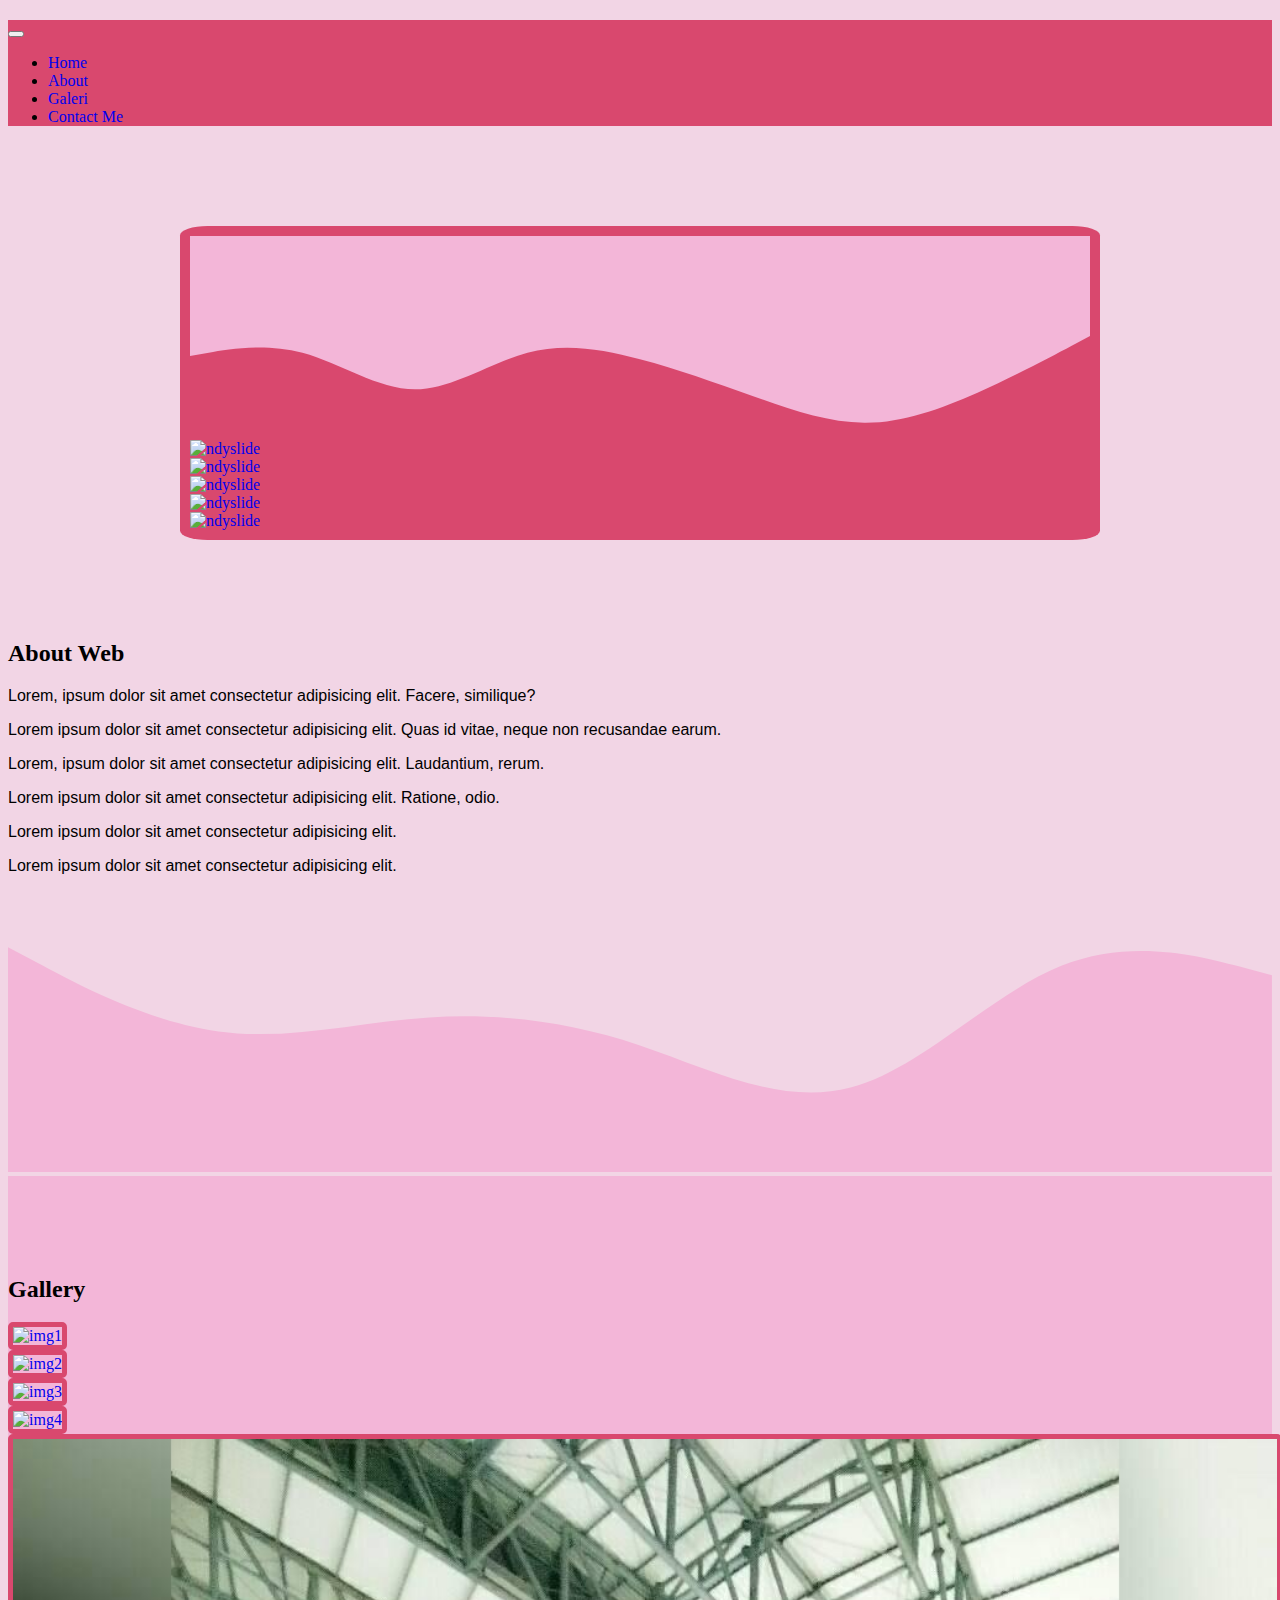
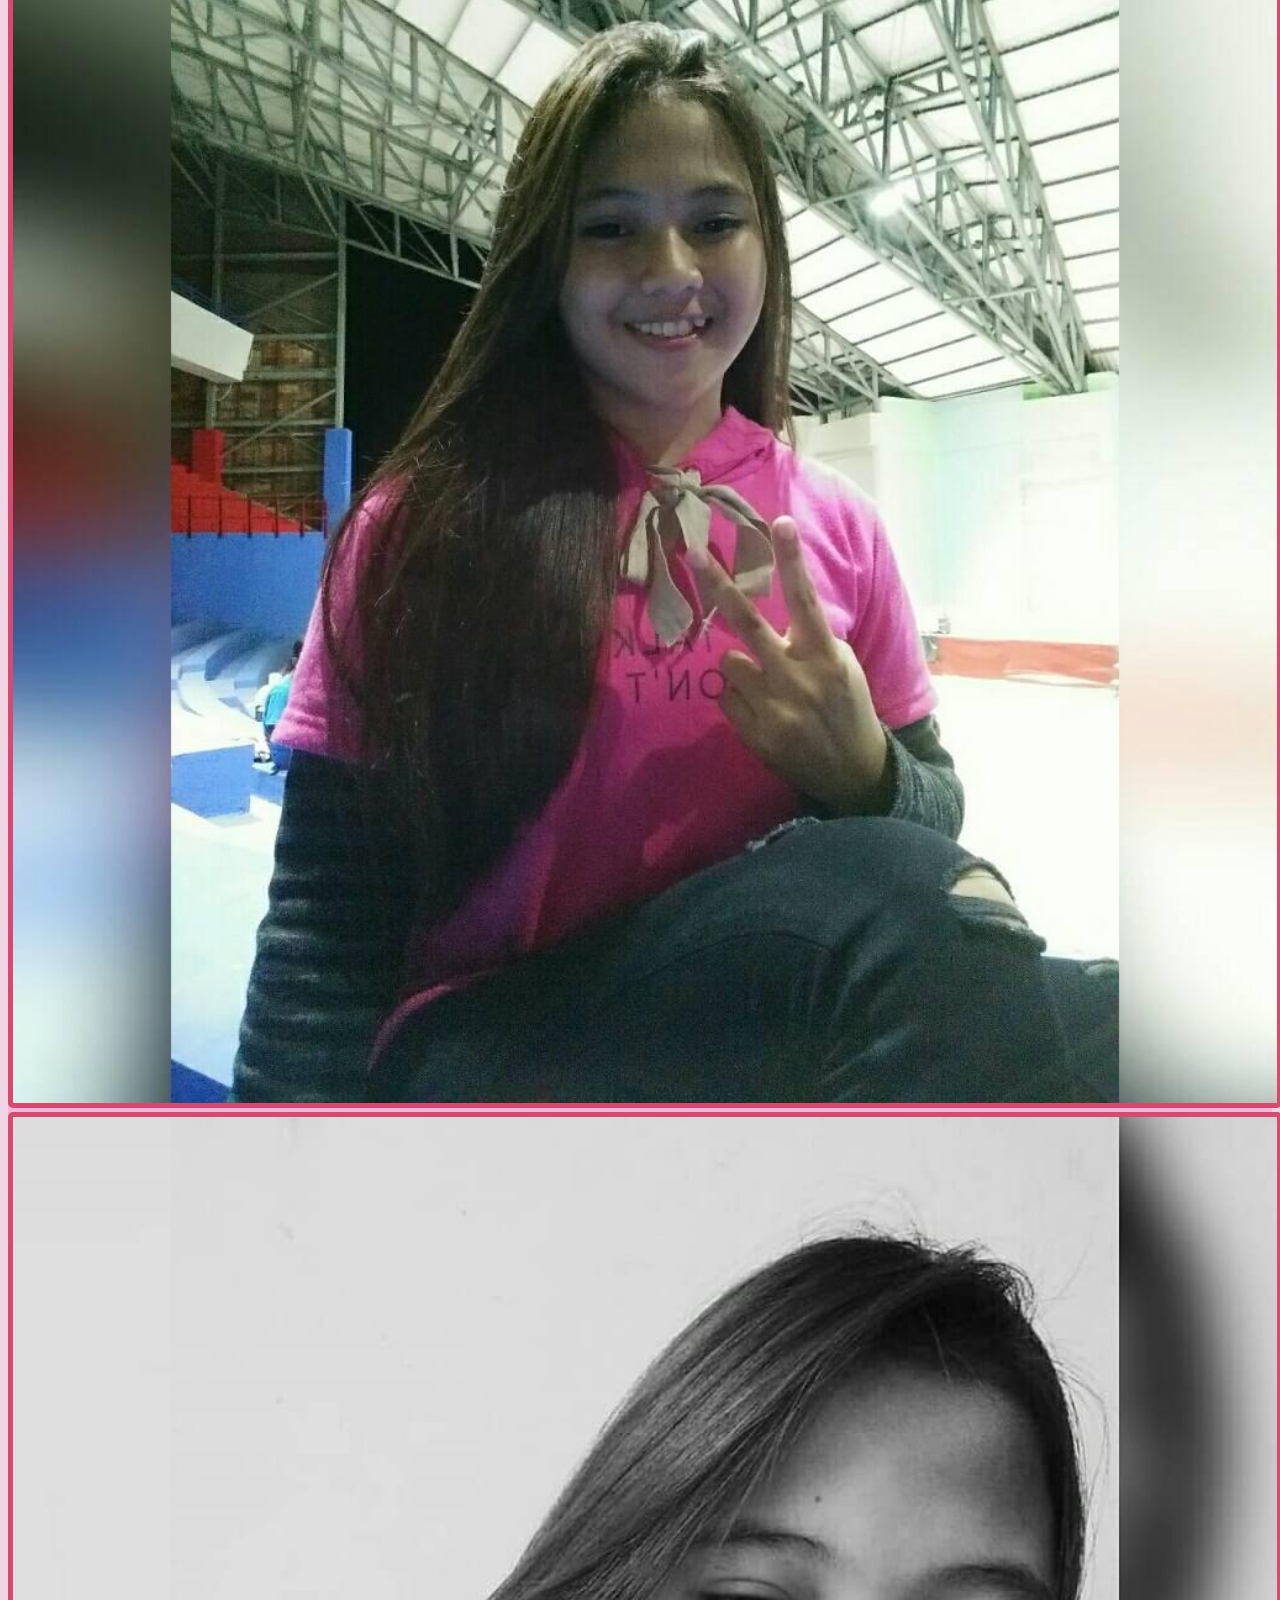
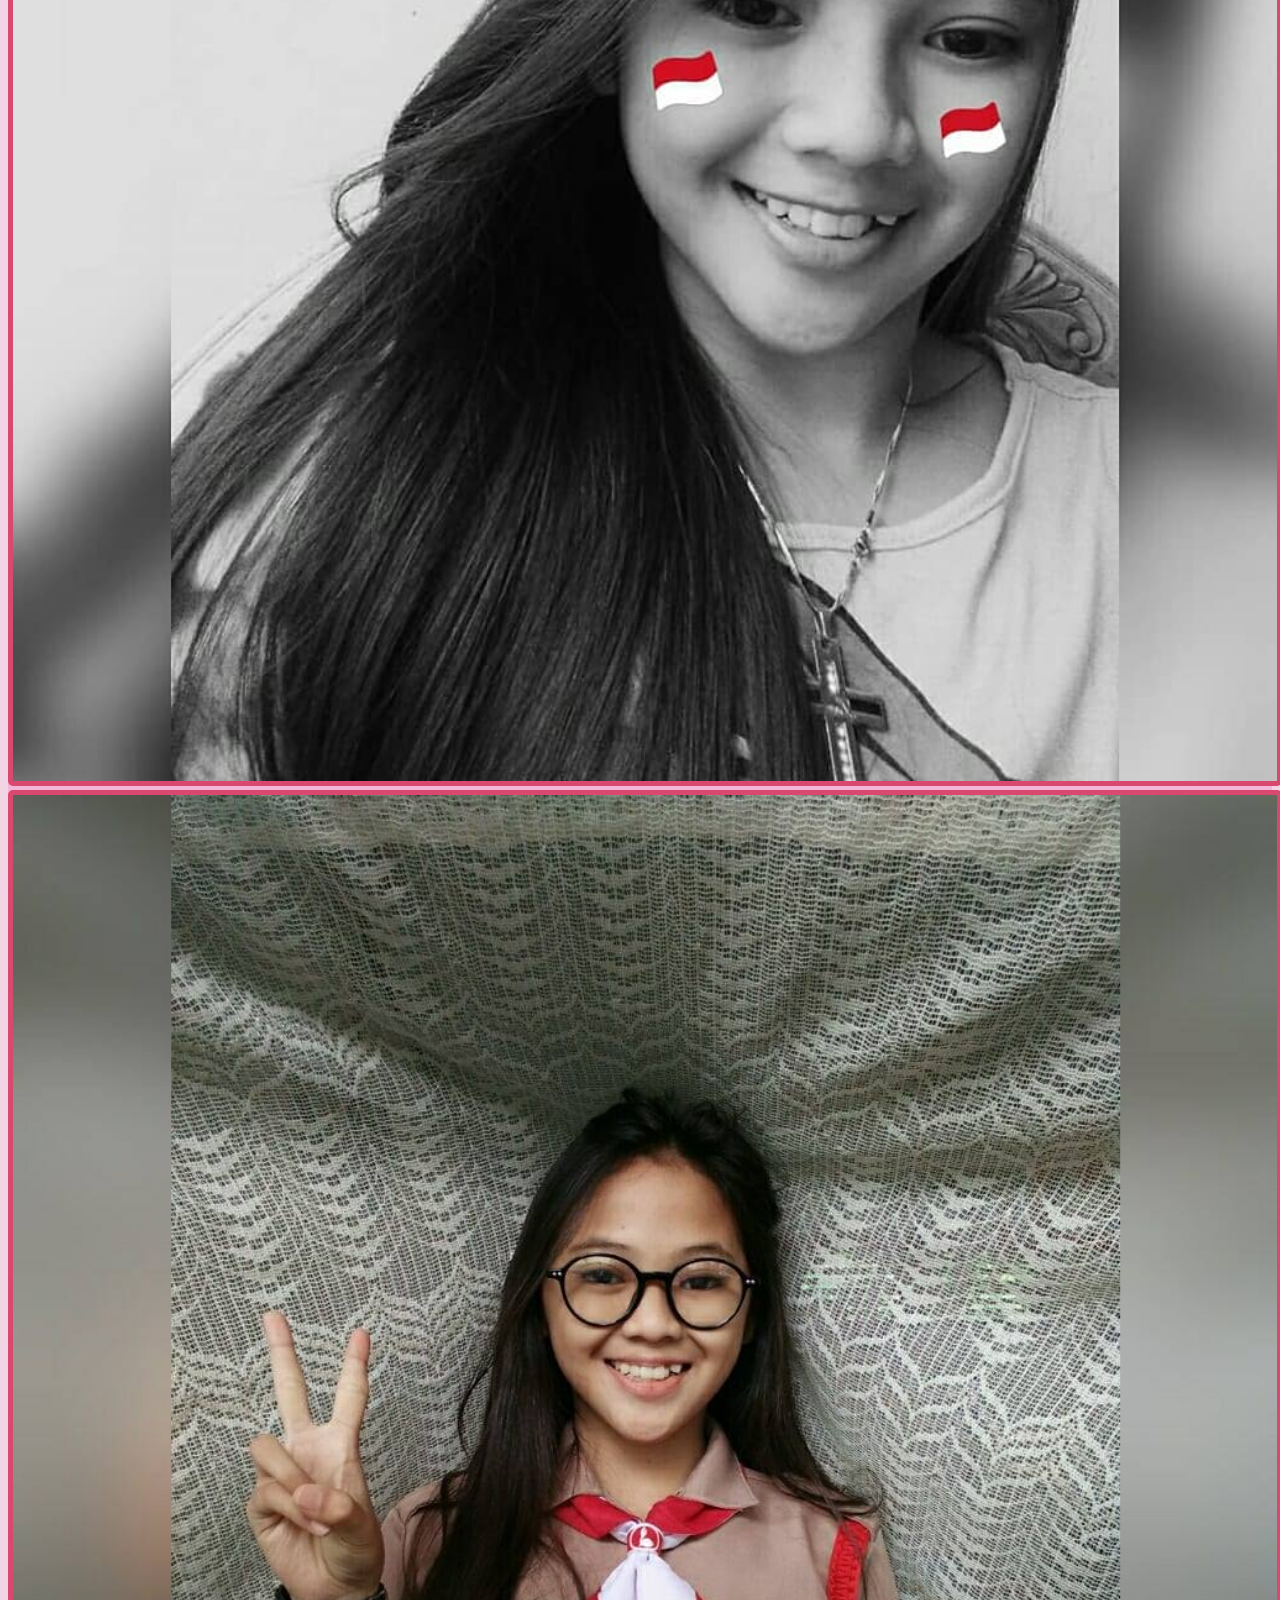
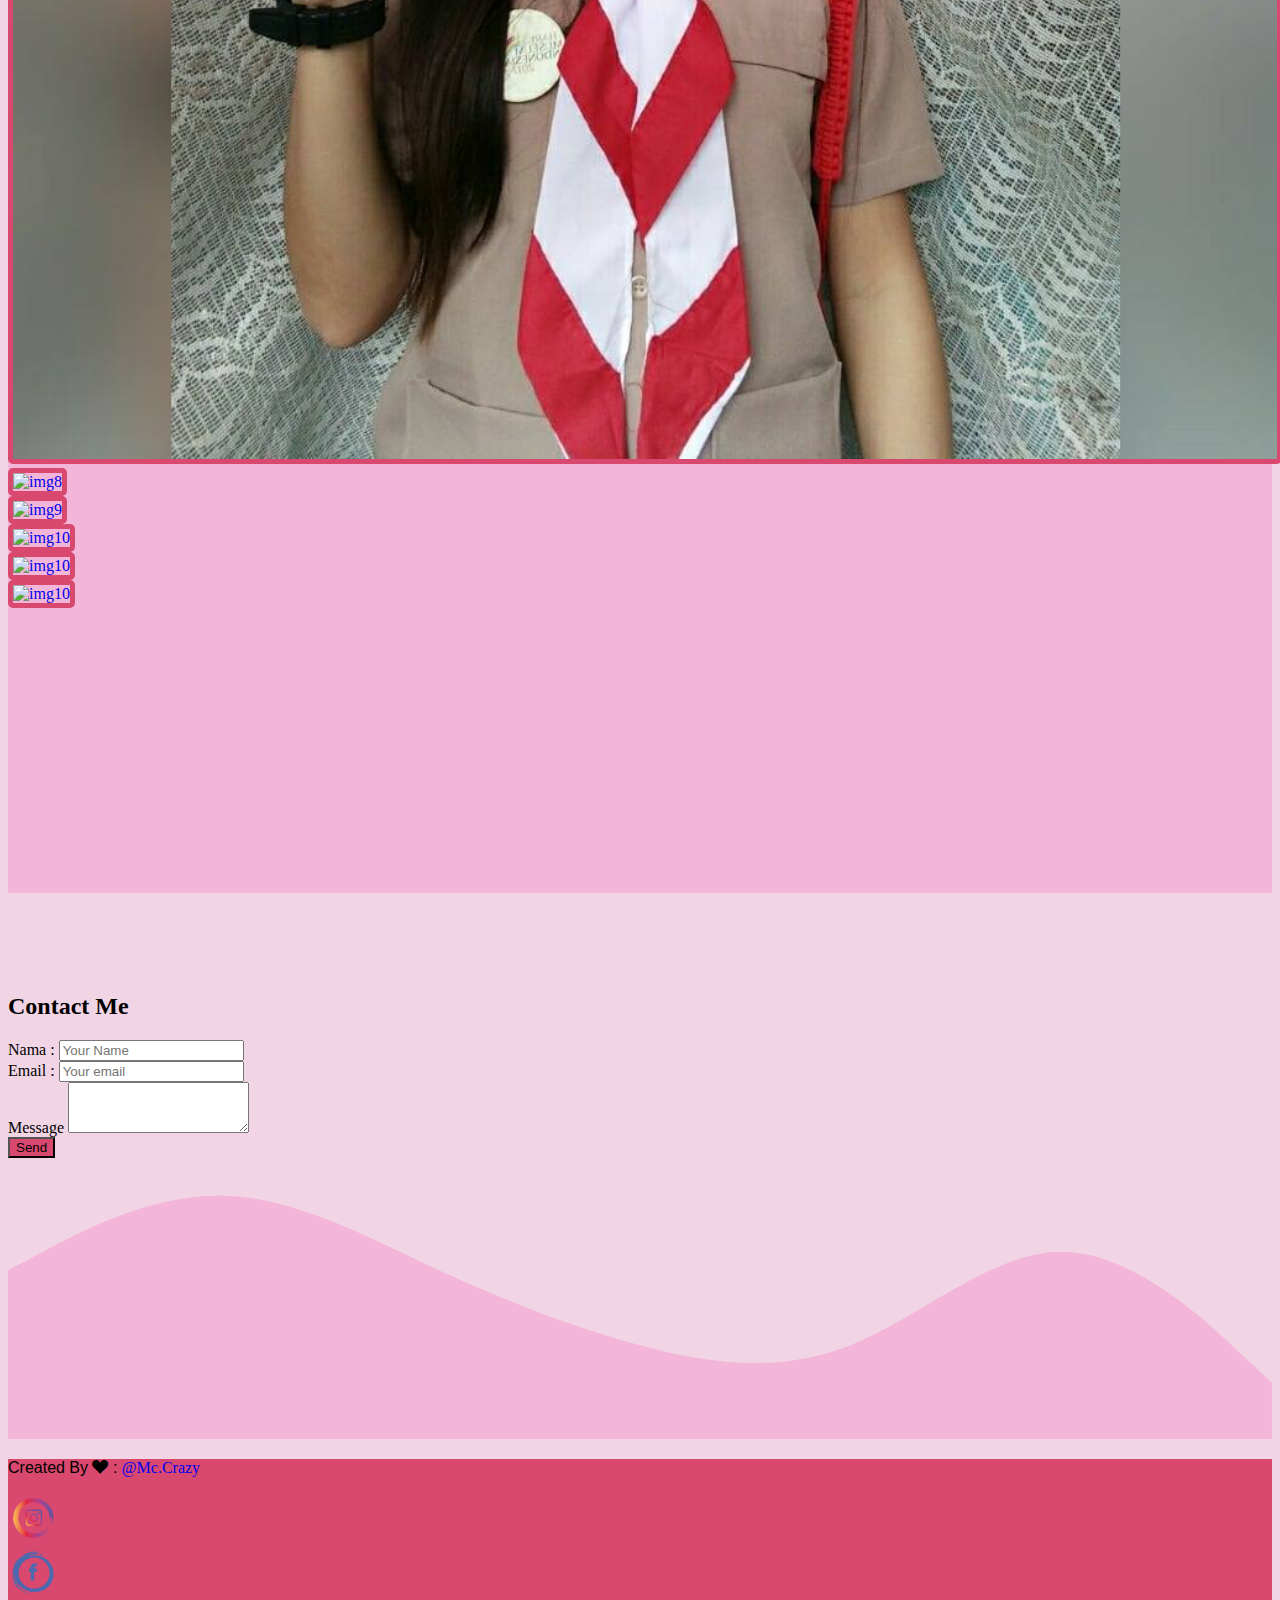
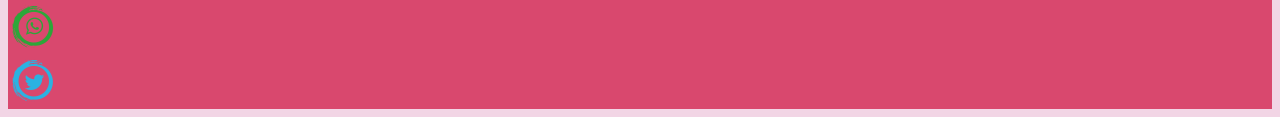
==== commit 5b0fdb5e: "add waves" ====
--- a/index.html
+++ b/index.html
@@ -57,8 +57,12 @@
   </nav>
 
   <!-- END NAVBAR -->
-
   <div class="container2">
+    <svg xmlns="http://www.w3.org/2000/svg" viewBox="0 0 1440 320">
+      <path fill="#f3b6d8" fill-opacity="1"
+        d="M0,192L30,186.7C60,181,120,171,180,186.7C240,203,300,245,360,245.3C420,245,480,203,540,186.7C600,171,660,181,720,197.3C780,213,840,235,900,256C960,277,1020,299,1080,298.7C1140,299,1200,277,1260,250.7C1320,224,1380,192,1410,176L1440,160L1440,0L1410,0C1380,0,1320,0,1260,0C1200,0,1140,0,1080,0C1020,0,960,0,900,0C840,0,780,0,720,0C660,0,600,0,540,0C480,0,420,0,360,0C300,0,240,0,180,0C120,0,60,0,30,0L0,0Z">
+      </path>
+    </svg>
     <div class="sliderr">
       <div>
         <a href="#">
@@ -246,11 +250,12 @@
           </form>
         </div>
       </div>
-      <svg xmlns="http://www.w3.org/2000/svg" viewBox="0 0 1440 320">
-        <path fill="#f3b6d8" fill-opacity="1"
-          d="M0,128L40,106.7C80,85,160,43,240,42.7C320,43,400,85,480,122.7C560,160,640,192,720,213.3C800,235,880,245,960,213.3C1040,181,1120,107,1200,106.7C1280,107,1360,181,1400,218.7L1440,256L1440,320L1400,320C1360,320,1280,320,1200,320C1120,320,1040,320,960,320C880,320,800,320,720,320C640,320,560,320,480,320C400,320,320,320,240,320C160,320,80,320,40,320L0,320Z">
-        </path>
-      </svg>
+    </div>
+    <svg xmlns="http://www.w3.org/2000/svg" viewBox="0 0 1440 320">
+      <path fill="#f3b6d8" fill-opacity="1"
+        d="M0,128L40,106.7C80,85,160,43,240,42.7C320,43,400,85,480,122.7C560,160,640,192,720,213.3C800,235,880,245,960,213.3C1040,181,1120,107,1200,106.7C1280,107,1360,181,1400,218.7L1440,256L1440,320L1400,320C1360,320,1280,320,1200,320C1120,320,1040,320,960,320C880,320,800,320,720,320C640,320,560,320,480,320C400,320,320,320,240,320C160,320,80,320,40,320L0,320Z">
+      </path>
+    </svg>
   </section>
 
 
@@ -314,11 +319,8 @@
   <script>
     gsap.registerPlugin(TextPlugin);
     gsap.to(".textG", {
-      duration: 1,
-      text: {
-        value: "CCMWagiu",
-        newClass: "textG"
-      }
+      duration: 4,
+      text: "CCMWagiu"
     })
   </script>
 
--- a/css/style.css
+++ b/css/style.css
@@ -5,8 +5,7 @@
 
 @font-face {
   font-family: "Acme";
-  src: url("https://fonts.googleapis.com/css2?family=Acme&family=Neuton:wght@300&family=Nunito:wght@300&display=swap")
-    format("ttf");
+  src: url("https://fonts.googleapis.com/css2?family=Acme&family=Neuton:wght@300&family=Nunito:wght@300&display=swap") format("ttf");
   font-family: bellMt;
   src: url("/fonts/BellMT.ttf") format("ttf");
   font-family: breeserif;
@@ -32,6 +31,12 @@
 img {
   width: 100%;
 }
+
+#gallery {
+  background-color: #f3b6d8;
+}
+
+
 
 /* .bigContainer {
   margin-top: 50px;
@@ -113,6 +118,7 @@
 .sliderr:not(:hover) .slick-dots {
   opacity: 0;
 }
+
 .slick-arrow,
 .slick-dots {
   transition: opacity 0.5s ease-out;
@@ -142,6 +148,7 @@
   border: 5px solid rgb(217, 72, 110);
   border-radius: 5px;
 }
+
 /* footer {
   height: 50px;
   width: 100%;
@@ -180,4 +187,4 @@
         </div>
     </div>
 </div>
-</footer> */
+</footer> */